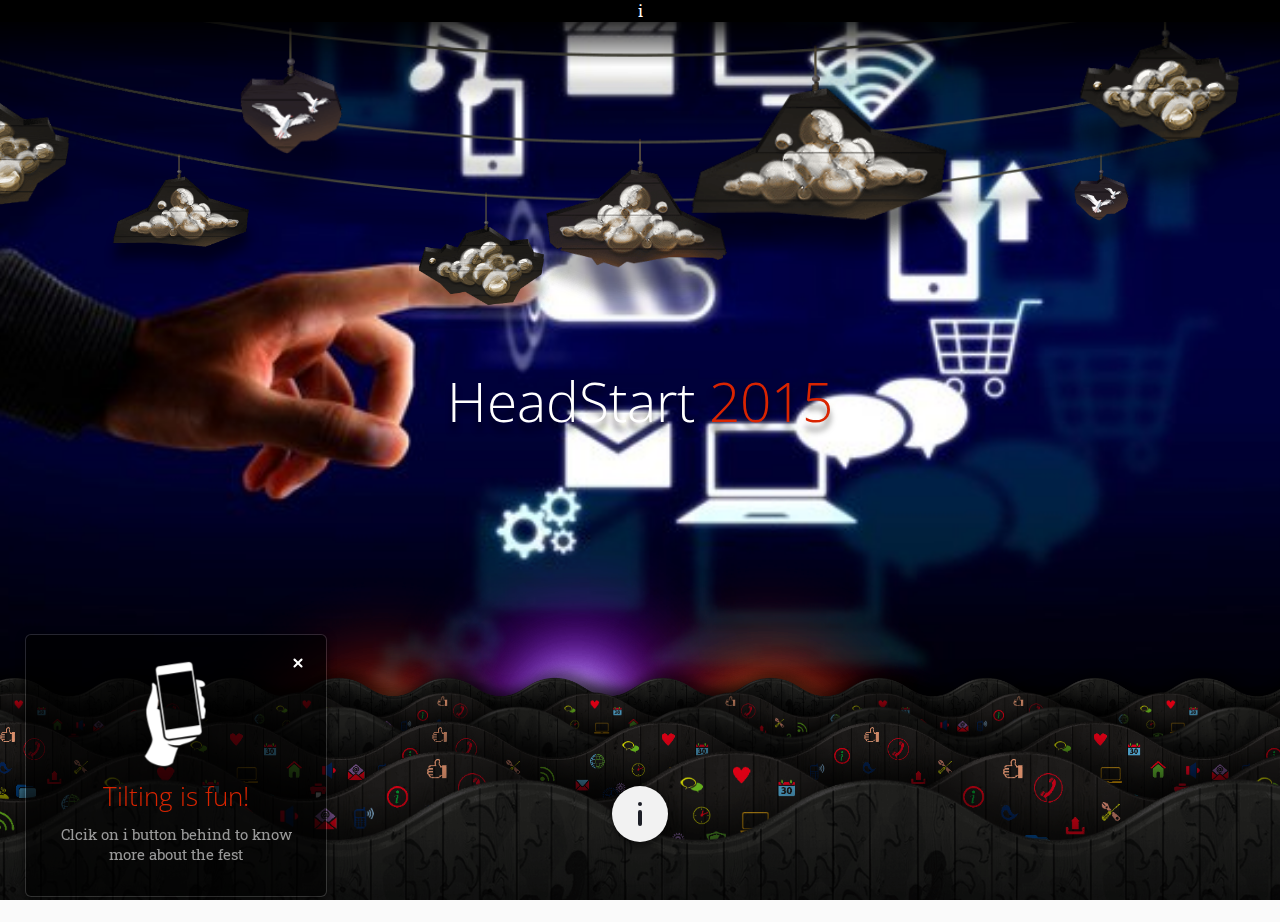
==== index.html @ 77d4678a "Login" ====
<!doctype html>
<html>
  <head>
    <meta charset="utf-8">
    <title>HeadStart2K15</title>
    <meta name="viewport" content="width=device-width, initial-scale=1.0, maximum-scale=1.0, user-scalable=no" />
    <!--Google Fonts-->
    <link href='http://fonts.googleapis.com/css?family=Open+Sans:400,300&subset=latin,cyrillic' rel='stylesheet' type='text/css'>
    <!--Bootstrap-->
    <link href="css/bootstrap.css" rel="stylesheet" media="screen">
    <!-- Custom styles -->
    <link href="css/custom.css" rel="stylesheet" media="screen">
    <link href="css/animations.css" rel="stylesheet" media="screen">i
      <meta charset="utf-8">

  

  <!-- Behavioral Meta Data -->
  <meta name="apple-mobile-web-app-capable" content="yes">
  <meta name="viewport" content="width=device-width, initial-scale=1, maximum-scale=1, user-scalable=no">

  <!-- Core Meta Data -->
  <meta name="author" content="CBIT, Telangana">
  <meta name="description" content="HeadStart, A National Level Technical Symposium organized by CBIT">
  <meta name="keywords" content="HeadStart,CBIT,Telangana,KodeCrypt,Design Freaks,Data Addicts,C Star,Technopoly,i-Thoughts,Paper Presentation">

  

  

  <!-- Humans -->
  <link rel="author" href="humans.txt" />

  <!-- Styles -->
  <link rel="stylesheet" type="text/css" href="assets/styles/css/styles.css"/>
  <link rel="stylesheet" type="text/css" href="css/reg.css"/>

  <link rel="shortcut icon" href="/favicon.ico" type="image/x-icon">
  <link rel="shortcut icon" href="/favicon.png" type="image/png">
  <link rel="shortcut icon" href="http://wagerfield.github.io/parallax/favicon.png" type="image/png">
  <link rel="stylesheet" href="https://maxcdn.bootstrapcdn.com/font-awesome/4.4.0/css/font-awesome.min.css">

  <!-- Apple Touch Icons -->
  <link rel="apple-touch-icon-precomposed" sizes="144x144" href="apple-touch-icon-144x144-precomposed.png">
  <link rel="apple-touch-icon-precomposed" sizes="114x114" href="apple-touch-icon-114x114-precomposed.png">
  <link rel="apple-touch-icon-precomposed" sizes="72x72" href="apple-touch-icon-72x72-precomposed.png">
  <link rel="apple-touch-icon-precomposed" sizes="57x57" href="apple-touch-icon-57x57-precomposed.png">

  <!-- Apple Startup Images -->
  <link rel="apple-touch-startup-image" href="apple-touch-startup-image-320x460.png" media="(device-width: 320px)">
  <link rel="apple-touch-startup-image" href="apple-touch-startup-image-640x920.png" media="(device-width: 320px) and (-webkit-device-pixel-ratio: 2)">
  <link rel="apple-touch-startup-image" href="apple-touch-startup-image-768x1004.png" media="(device-width: 768px) and (orientation: portrait)">
  <link rel="apple-touch-startup-image" href="apple-touch-startup-image-748x1024.png" media="(device-width: 768px) and (orientation: landscape)">
  <link rel="apple-touch-startup-image" href="apple-touch-startup-image-1536x2008.png" media="(device-width: 1536px) and (orientation: portrait) and (-webkit-device-pixel-ratio: 2)">
  <link rel="apple-touch-startup-image" href="apple-touch-startup-image-2048x1496.png" media="(device-width: 1536px) and (orientation: landscape) and (-webkit-device-pixel-ratio: 2)">

  <!-- Google Analytics -->
  <script>
  (function(i,s,o,g,r,a,m){i['GoogleAnalyticsObject']=r;i[r]=i[r]||function(){
  (i[r].q=i[r].q||[]).push(arguments)},i[r].l=1*new Date();a=s.createElement(o),
  m=s.getElementsByTagName(o)[0];a.async=1;a.src=g;m.parentNode.insertBefore(a,m)
  })(window,document,'script','//www.google-analytics.com/analytics.js','ga');
  ga('create', 'UA-39594063-4', 'wagerfield.github.io');
  ga('send', 'pageview');
  </script>

    <!-- Modernizr -->
		<script src="js/modernizr.custom.js"></script>
    <!--[if lt IE 9]>
      <link href="css/ie8.css" rel="stylesheet" media="screen">
      <script src="js/html5shiv.js" type="text/javascript"></script>
    <![endif]-->
    <!--Background Images-->
		<style>
			.bg-image1 { background: url(assets/images/background.jpg) no-repeat; }
			.bg-image2 { background: url(assets/images/background.jpg) no-repeat; }
			.bg-image3 { background: url(assets/images/background.jpg) no-repeat; }
			.bg-image4 { background: url(assets/images/background.jpg) no-repeat; }
			.bg-image5 { background: url(assets/images/background.jpg) no-repeat; }
			.bg-image6 { background: url(assets/images/background.jpg) no-repeat; }
    </style>
  </head>

  <!--Body-->
  <body>
  

  	<div id="pt-main" class="pt-perspective">
      
      <!--Home Screen-->
      <article class="pt-page pt-page-1 bg-image1" id="home">
        <div id="fb-root"></div>

  <div id="container" class="wrapper">
    <ul id="scene" class="scene unselectable"
      data-friction-x="0.1"
      data-friction-y="0.1"
      data-scalar-x="25"
      data-scalar-y="15">
      <li class="layer" data-depth="0.00"></li>
      <li class="layer" data-depth="0.10"><div class="background"></div></li>
      <li class="layer" data-depth="0.10"><div class="light orange b phase-4"></div></li>
      <li class="layer" data-depth="0.10"><div class="light purple c phase-5"></div></li>
      <li class="layer" data-depth="0.10"><div class="light orange d phase-3"></div></li>
            <li class="layer" data-depth="0.15">
        <ul class="rope depth-10">
          <li><img src="assets/images/rope.png" alt="Rope"></li>
          <li class="hanger position-2">
            <div class="board cloud-2 swing-1"></div>
          </li>
          <li class="hanger position-4">
            <div class="board cloud-1 swing-3"></div>
          </li>
          <li class="hanger position-8">
            <div class="board birds swing-5"></div>
          </li>
        </ul>
      </li>
      <li class="layer" data-depth="0.20"><h1 class="title">HeadStart<em> 2015</em></h1></li>
      <li class="layer" data-depth="0.30">
        <ul class="rope depth-30">
          <li><img src="assets/images/rope.png" alt="Rope"></li>
          <li class="hanger position-1">
            <div class="board cloud-1 swing-3"></div>
          </li>
          <li class="hanger position-5">
            <div class="board cloud-4 swing-1"></div>
          </li>
        </ul>
      </li>
      <li class="layer" data-depth="0.30"><div class="wave paint depth-30"></div></li>
      <li class="layer" data-depth="0.40"><div class="wave plain depth-40"></div></li>
      <li class="layer" data-depth="0.50"><div class="wave paint depth-50"></div></li>
      <li class="layer" data-depth="0.60"><div class="lighthouse depth-60"></div></li>
      <li class="layer" data-depth="0.60">
        <ul class="rope depth-60">
          <li><img src="assets/images/rope.png" alt="Rope"></li>
          <li class="hanger position-3">
            <div class="board birds swing-5"></div>
          </li>
          <li class="hanger position-6">
            <div class="board cloud-2 swing-2"></div>
          </li>
          <li class="hanger position-8">
            <div class="board cloud-3 swing-4"></div>
          </li>
        </ul>
      </li>
      <li class="layer" data-depth="0.60"><div class="wave plain depth-60"></div></li>
      <li class="layer" data-depth="0.80"><div class="wave plain depth-80"></div></li>
      <li class="layer" data-depth="1.00"><div class="wave paint depth-100"></div></li>
    </ul>
    <section id="about" class="wrapper about hide accelerate">
      <div class="cell accelerate">
        <div class="cables center accelerate">
          <div class="panel accelerate">
            <header>
              <h2>HeadStart<em> 2015</em></h2>
            </header>
                        <p>A <em>National Technical Fest</em> organised by CSE Department, CBIT.</p>
                        <p>Born with a motto to promote new inventions and technology in the areas of computers, HeadStart has surpasses 10 years of creating a technology spectacle year after year at CBIT, HYDERABAD. It is today one of the most successful fests ever in Hyderabad with a turnout of around 6000 participants every year and a reach of around of 200 colleges whole country wide.</p>
            <ul class="links">
              <li><a class="github" href="#works" onclick="gotoPageWithTrans4(3)">Events</a></li>
              <li><a class="download" href="#about" onclick="gotoPageWithTrans4(1)">About HeadStart</a></li>
              <li><a class="download" href="/registration">Register</a></li>
              <li><a class="download" href="/test/login/index.php">Login</a></li>
              <li><a class="download" href="#team" onclick="gotoPageWithTrans1(2)">Our Team</a></li>
              <li><a class="download" href="#contacts" onclick="gotoPageWithTrans4(4)">Contact Us</a></li>
           
            </ul>
          </div>
        </div>
      </div>
    </section>
    <button id="toggle" class="toggle i">
      <div class="cross">
        <div class="x"></div>
        <div class="y"></div>
      </div>
    </button>
    <div id="prompt" class="wrapper prompt hide accelerate">
      <div class="cell accelerate">
        <div class="panel center unselectable accelerate">
          <button id="dismiss" class="dismiss">
            <div class="cross">
              <div class="x"></div>
              <div class="y"></div>
            </div>
          </button>
          <div class="tilt-scene">
            <img class="tilt" src="assets/images/tilt.png">
          </div>
          <h2>Tilting is fun!</h2>
          <p>Clcik on i button behind to know more about the fest</p>
          
        </div>
      </div>
    </div>
  
  </div>

    </article>
        
      <!--About Screen-->
      <article class="pt-page pt-page-2 bg-image2" id="about">
        <div class="outer-wrapper overlay-green1">
          <!--Header-->
          <header class="row-fluid">
            <div class="container">
              <div class="span8 relative">
              	<div class="page-navi">
                	<a class="home-page page-transition" href="#home" onclick="gotoPageWithTrans2(0)" title="Go Home"><i class="fa fa-home fa-2x" style="color:white;"></i></a>
                  <a class="prev-page page-transition" href="#about" onclick="gotoPageWithTrans3(6)" title="Go To Previous Page"></a>
                </div>
                <h1>About HeadStart!</h1>
                <nav class="submenu page2-submenu">
                  <ul>
                    <li class="current"><a href="#about">About HS</a></li>
                    <li class="inline"><a href="#team" class="page-transition" onclick="gotoPageWithTrans4(2)">Our Team</a></li>
                    <li><a href="#works" class="page-transition" onclick="gotoPageWithTrans4(3)">Events</a></li>
                    <li><a href="#contacts" class="page-transition" onclick="gotoPageWithTrans4(4)">Contact Us</a></li>
                    <!--li><a href="#blog" class="page-transition" onclick="gotoPageWithTrans4(5)">Sponsors</a></li-->
                    <li><a href="/registration"  >Register</a></li>
                  </ul>
                </nav>
              </div>
              <div class="span4">
                <ul class="social-bar-white">
                  <li><a class="facebook-white" href="#" title="Facebook" target="_blank"><i class="fa fa-facebook" style="color:white;"></i></a></li>
                  <li><a class="twitter-white" href="#" title="Twitter" target="_blank"></a></li>
                  <li><a class="googleplus-white" href="#" title="Google+" target="_blank"></a></li>
                  <li><a class="linkedin-white" href="#" title="LinkedIn" target="_blank"></a></li>
                  <li><a class="behance-white" href="#" title="Behance" target="_blank"></a></li>
                </ul>
              </div>
            </div>
          </header>        
          <!--Content-->
          <section class="row-fluid">
            <div class="container">
              <div class="quotation span12 clearfix">
              <div class="quotation-mark"></div>
                <p>Its aim is to provide a national platform for the youth to showcase their talents and skill sets in fierce competitions, display cutting edge technology, HeadStart strives for one and all to get inspired and look up to. We are very established and have a very dedicated team that work every year for motivating youth and giving them a national level platform to prove themselves. </p>
                
            </div>
           <iframe width="620" height="315"
                  src="https://www.youtube.com/watch?v=j3If4gXeLeU">
            </iframe>
            </div>
            
          </section>
          <div class="push"><!--//--></div><!--Ryan Fait's Sticky Footer-->
        </div>
        <!--Footer-->
        <footer>
          <div class="container">
            <p>Copyright &copy; ItemBridge inc., 2013</p>
          </div>
        </footer>
      </article>
      
      <!--Our Team Screen-->
      <article class="pt-page pt-page-3 bg-image3" id="team">
        <div class="outer-wrapper overlay-green2">
          <!--Header-->
          <header class="row-fluid">
            <div class="container">
              <div class="span8 relative">
              	<div class="page-navi">
                	<a class="home-page page-transition" href="#home" onclick="gotoPageWithTrans2(0)" title="Go Home"><i class="fa fa-home fa-2x" style="color:white;"></i></a>
                  <a class="prev-page page-transition" href="#about" onclick="gotoPageWithTrans3(1)" title="Go To Previous Page"></a>
                </div>
                <h1>Our Team</h1>
                <nav class="submenu page3-submenu">
                  <ul>
                    <li><a href="#about" class="page-transition" onclick="gotoPageWithTrans5(1)">About Us</a></li>
                    <li class="current"><a href="#team">Our Team</a></li>
                    <li class="inline"><a href="#works" class="page-transition" onclick="gotoPageWithTrans4(3)">Events</a></li>
                    <li><a href="#contacts" class="page-transition" onclick="gotoPageWithTrans4(4)">Contact Us</a></li>
                    <!--li><a href="#blog" class="page-transition" onclick="gotoPageWithTrans4(5)">Sponsors</a></li-->
                    <li><a href="/registration ">Register</a></li>
                  </ul>
                </nav>
              </div>
              <div class="span4">
                <ul class="social-bar-white">
                  <li><a class="facebook-white" href="#" title="Facebook" target="_blank"><i class="fa fa-facebook" style="color:white;"></i></a></li>
                  <li><a class="twitter-white" href="#" title="Twitter" target="_blank"></a></li>
                  <li><a class="googleplus-white" href="#" title="Google+" target="_blank"></a></li>
                  <li><a class="linkedin-white" href="#" title="LinkedIn" target="_blank"></a></li>
                  <li><a class="behance-white" href="#" title="Behance" target="_blank"></a></li>
                </ul>
              </div>
            </div>
          </header>
          <!--Content-->
          <section class="row-fluid">
            <div class="container">
              <div class="span12">
                <p>The people who make it happen!</p>
              </div>
            </div>
            <div class="container">
              <div class="span4 team-mate">
                <span class="figcap"></span>
                <a href="#" title="Chenakeshava Rao">
                  <img src="assets/images/principal.png" alt="Principal">
                  <h2>Chenakeshava Rao</h2>
                  <h3>Principal</h3>
                </a>
                <p>Praesent rhoncus nunc vitae metus condiment viverra. Fusce sed est orci, condimentum felis. Suspendisse ullamcorper.</p>
                <ul class="social-bar2">
                  <li><a class="facebook-black" href="#" title="Facebook" target="_blank"><i class="fa fa-facebook" style="color:white;"></i></a></li>
                  <li><a class="twitter-black" href="#" title="Twitter" target="_blank"></a></li>
                  <li><a class="googleplus-black" href="#" title="Google+" target="_blank"></a></li>
                  <li><a class="linkedin-black" href="#" title="LinkedIn" target="_blank"></a></li>
                  <li><a class="behance-black" href="#" title="Behance" target="_blank"></a></li>
                </ul>
              </div>
              <div class="span4 team-mate">
                <span class="figcap"></span>
                <a href="#" title="Dr. Y.Rama Devi">
                  <img src="img/team/brin.jpg" alt="HOD">
                  <h2>Dr. Y.Rama Devi </h2>
                  <h3>Head Of Department</h3>
                </a>
                <p>Praesent rhoncus nunc vitae metus condiment viverra. Fusce sed est orci, condimentum felis. Suspendisse ullamcorper.</p>
                <ul class="social-bar2">
                  <li><a class="facebook-black" href="#" title="Facebook" target="_blank"><i class="fa fa-facebook" style="color:white;"></i></a></li>
                  <li><a class="twitter-black" href="#" title="Twitter" target="_blank"></a></li>
                  <li><a class="googleplus-black" href="#" title="Google+" target="_blank"></a></li>
                  <li><a class="linkedin-black" href="#" title="LinkedIn" target="_blank"></a></li>
                  <li><a class="behance-black" href="#" title="Behance" target="_blank"></a></li>
                </ul>
              </div>
              <div class="span4 team-mate">
                <span class="figcap"></span>
                <a href="#" title="Vijaylaxmi">
                  <img src="img/team/green.jpg" alt="Convener">
                  <h2>Vijaylaxmi</h2>
                  <h3>Convener</h3>
                </a>
                <p>Praesent rhoncus nunc vitae metus condiment viverra. Fusce sed est orci, condimentum felis. Suspendisse ullamcorper.</p>
                <ul class="social-bar2">
                  <li><a class="facebook-black" href="#" title="Facebook" target="_blank"></a></li>
                  <li><a class="twitter-black" href="#" title="Twitter" target="_blank"></a></li>
                  <li><a class="googleplus-black" href="#" title="Google+" target="_blank"></a></li>
                  <li><a class="linkedin-black" href="#" title="LinkedIn" target="_blank"></a></li>
                  <li><a class="behance-black" href="#" title="Behance" target="_blank"></a></li>
                </ul>
              </div>
            </div>
          </section>
          <div class="push"><!--//--></div><!--Ryan Fait's Sticky Footer-->
        </div>
        <!--Footer-->
        <footer>
          <div class="container">
            <p>Copyright &copy; ItemBridge inc., 2013</p>
          </div>
        </footer>
      </article>
      
      <!--Our Works Screen-->
      <article class="pt-page pt-page-4 bg-image4" id="works">
        <div class="outer-wrapper overlay-blue">
          <!--Header-->
          <header class="row-fluid">
            <div class="container">
              <div class="span8 relative">
              	<div class="page-navi">
                	<a class="home-page page-transition" href="#home" onclick="gotoPageWithTrans2(0)" title="Go Home"><i class="fa fa-home fa-2x" style="color:white;"></i></a>
                  <a class="prev-page page-transition" href="#team" onclick="gotoPageWithTrans3(2)" title="Go To Previous Page"></a>
                </div>
                <h1>Events</h1>
                <nav class="submenu page4-submenu">
                  <ul>
                    <li><a href="#about" class="page-transition" onclick="gotoPageWithTrans5(1)">About Us</a></li>
                    <li><a href="#team" class="page-transition" onclick="gotoPageWithTrans5(2)">Our Team</a></li>
                    <li class="current"><a href="#works">Events</a></li>
                    <li class="inline"><a href="#contacts" class="page-transition" onclick="gotoPageWithTrans4(4)">Contact Us</a></li>
                    <!--li><a href="#blog" class="page-transition" onclick="gotoPageWithTrans4(5)">Sponsors</a></li-->
                    <li><a href="/registration">Register</a></li>
                  </ul>
                </nav>
              </div>
              <div class="span4">
                <ul class="social-bar-white">
                  <li><a class="facebook-white" href="#" title="Facebook" target="_blank"><i class="fa fa-facebook" style="color:white;"></i></a></li>
                  <li><a class="twitter-white" href="#" title="Twitter" target="_blank"></a></li>
                  <li><a class="googleplus-white" href="#" title="Google+" target="_blank"></a></li>
                  <li><a class="linkedin-white" href="#" title="LinkedIn" target="_blank"></a></li>
                  <li><a class="behance-white" href="#" title="Behance" target="_blank"></a></li>
                </ul>
              </div>
            </div>
          </header>
          <!--Content-->
          <section class="row-fluid">
            <div class="container">
              <div class="span12">
                <p>HeadStart has number of exciting events where you can explore yourself and test your abilities Check them all below.</p>
              </div>
            </div>
            <div class="container">

            <div id="filterOptions" class="portfolio-toolbar toolbar">
                <a href="#" class="category active" data-target="all">All</a>
                <a href="#" class="category" data-target="programming">Programming</a>
                <a href="#" class="category" data-target="database">Database</a>
                <a href="#" class="category" data-target="web-design">Web Design</a>
                <a href="#" class="category" data-target="ideas">Ideas</a>
                <div class="clearfix"></div>
            </div>
            <div class="clearfix"></div>

              <ul class="og-grid ourHolder">
                <li class="item-p" data-id="id-1" data-type="programming">
                  <a href="/registration" data-largesrc="img/works/w1_s.jpg" data-title="Are you a coding geek? So this one is for you. <em> KODECRYPT </em> is a national level coding competition with three different levels of complexity.<br> <em> Team : Max team of 2 </em>" data-category="Well “one” says it all. Its little bit less complex. So to make it easy for you this round is very simple one with basic MCQ’s of C, C++ and java." data-roundone="Brand" data-roundtwo="Let’s start with a little bit of coding from here. All you have to do is just write the logic of the problem statement given. " data-description="Round-3: So here comes the final round. Once you reach here you are the almost the ”winner”. This round is last and final round with complete coding.</h5>">
                    <span class="figcap"></span>
                    <img src="img/works/w1_s.jpg" alt="KodeCrypt"/>
                    <h2>KodeCrypt</h2>
                    <h3>Contact: 8686518321</h3>
                    <span class="arrow"></span>
                  </a>
                </li>
                <li class="item-p" data-id="id-2" data-type="database">
                  <a href="/registration" data-largesrc="img/works/w2_s.jpg" data-title="Fed up with coding?...Here is DATA ADDICTS a national level querying competition challenging you geeks on the concepts of DBMS. <br> <em> Team : Max team of 2   Registration fee:150/-(per team)</em>" data-category="(online)This round questions you with basic mcq's related to DBMS/PLSQL.Done with this?Then grab your participation certificates" data-roundtwo="(onsite) This round consists of simple queries to answer.You will be given Merit certificates if you qualify here. Guys...tough competition though." data-description="(onsite)Finally done!All right,Just a step away.. Challenge your opponents with your queries..Grab exciting prizes..Come lets's win the battle.">
                    <span class="figcap"></span>
                    <img src="img/works/w2_s.jpg" alt="Etiam Placerat"/>
                    <h2>Data Addicts</h2>
                    <h3>Contact: 9553748667</h3>
                    <span class="arrow"></span>
                  </a>
                </li>
                <li class="item-p" data-id="id-3" data-type="programming">
                  <a href="/registration" data-largesrc="img/works/w3_s.jpg" data-title="C Star is three round event coompletely based on C. <br> <em> Team : Only one   Registration fee:50/-(per team)</em>" data-category="First round is a MCQ based round where basic C questions are asked" data-roundtwo="<b>Find the output.</b> Here you are given a code and asked to find the output for it" data-description="Round 3:<b> Correct Me </b> Here you are given a code with errors and you have to debug it.">
                    <span class="figcap"></span>
                    <img src="img/works/w3_s.jpg" alt="Egestas Ornare"/>
                    <h2>C Star</h2>
                    <h3>Contact: 999999999</h3>
                    <span class="arrow"></span>
                  </a>
                </li>
                <li class="item-p" data-id="id-4" data-type="ideas">
                  <a href="/registration" data-largesrc="img/works/w4_s.jpg" data-title="Ever dreamed of ruling  the  world of technology here is the war then ,do you have enough tech stuff lets check it out then." data-category="(techcasino):- Each team starts with a virtual cash of Rs5000/                                    so u have to buy questions of Rs 100 or 200 or 500 or 1000 if u can solve it u get additonal cash or if ur unable to solve u can sell it" data-roundtwo="(divide and conquer):- getting close to the destination. The teams with higher amount of cash qualify to round 2 u can buy a country and capture other countries by answering sets of 3 questions" data-description="">
                    <span class="figcap"></span>
                    <img src="img/works/w4_s.jpg" alt="Degnissim"/>
                    <h2>Technopoly</h2>
                    <h3>Contact: 999999999</h3>
                    <span class="arrow"></span>
                  </a>
                </li>
                <li class="item-p" data-id="id-5" data-type="web-design">
                  <a href="/registration" data-largesrc="img/works/w5_s.jpg" data-title="Showcase your webdesigning skills. Its all about Web Designing using html. <br> <em>Team Size: 2 per Team  Fee: 150/- per team</em>" data-category="" data-roundtwo="" data-description="">
                    <span class="figcap"></span>
                    <img src="img/works/w5_s.jpg" alt="Eget Justo"/>
                    <h2>Design Freaks</h2>
                    <h3>Contact: 999999999</h3>
                    <span class="arrow"></span>
                  </a>
                </li>
                <li class="item-p" data-id="id-6" data-type="ideas">
                  <a href="/registration" data-largesrc="img/works/w6_s.jpg" data-title="Its formal event of presenting a paper on your interested topic. Rules are available when you enroll for the event for free." data-category="Abstracts have to be mailed to pptheadstart@gmail.com. Details about event are available after you register for the event." data-roundtwo="Presentations have to be given onsite." data-description="">
                    <span class="figcap"></span>
                    <img src="img/works/w6_s.jpg" alt="Bibendum"/>
                    <h2>Paper Presentation</h2>
                    <h3>Contact: 9908116136</h3>
                    <span class="arrow"></span>
                  </a>
                </li>
                <li class="item-p" data-id="id-7" data-type="ideas">
                  <a href="/registration" data-largesrc="img/works/w7_s.jpg" data-title="Its all about presenting an idea you have in the form of a video" data-category="You have to present the idea in college if your idea is shortlisted." data-roundtwo="" data-description="">
                    <span class="figcap"></span>
                    <img src="img/works/w7_s.jpg" alt="Bibendum"/>
                    <h2>i-Thoughts</h2>
                    <h3>Contact: 999999999</h3>
                    <span class="arrow"></span>
                  </a>
                </li>
              </ul>
            </div>
          </section>
          <div class="push"><!--//--></div><!--Ryan Fait's Sticky Footer-->
        </div>
        <!--Footer-->
        <footer>
          <div class="container">
            <p>Copyright &copy; ItemBridge inc., 2013</p>
          </div>
        </footer>
      </article>
      
      <!--Contact Us Screen-->
      <article class="pt-page pt-page-5 bg-image5" id="contacts">
        <div class="outer-wrapper overlay-pink">
          <!--Header-->
          <header class="row-fluid">
            <div class="container">
              <div class="span8 relative">
              	<div class="page-navi">
                	<a class="home-page page-transition" href="#home" onclick="gotoPageWithTrans2(0)" title="Go Home"><i class="fa fa-home fa-2x" style="color:white;"></i></a>
                  <a class="prev-page page-transition" href="#works" onclick="gotoPageWithTrans3(3)" title="Go To Previous Page"></a>
                </div>
                <h1>Contact Us</h1>
                <nav class="submenu page5-submenu">
                  <ul>
                    <li><a href="#about" class="page-transition" onclick="gotoPageWithTrans5(1)">About Us</a></li>
                    <li><a href="#team" class="page-transition" onclick="gotoPageWithTrans5(2)">Our Team</a></li>
                    <li><a href="#works" class="page-transition" onclick="gotoPageWithTrans5(3)">Events</a></li>
                    <li class="current"><a href="#contacts">Contact Us</a></li>
                    <!--li class="inline"><a href="#blog" class="page-transition" onclick="gotoPageWithTrans4(5)">Sponsors</a></li-->
                    <li><a href="/registration">Register</a></li>
                  </ul>
                </nav>
              </div>
              <div class="span4">
                <ul class="social-bar-white">
                  <li><a class="facebook-white" href="#" title="Facebook" target="_blank"></a></li>
                  <li><a class="twitter-white" href="#" title="Twitter" target="_blank"></a></li>
                  <li><a class="googleplus-white" href="#" title="Google+" target="_blank"></a></li>
                  <li><a class="linkedin-white" href="#" title="LinkedIn" target="_blank"></a></li>
                  <li><a class="behance-white" href="#" title="Behance" target="_blank"></a></li>
                </ul>
              </div>
            </div>
          </header>
          <!--Content-->
          <section class="row-fluid">
            <div class="container">
              <div class="span4">
                <h2>Address</h2>
                <p>CBIT, Gandipet,Hyderabad <br/>Telangana</p>
              </div>
              <div class="span4">
                <h2>Phone</h2>
                <p>Shashank: +91 9700 (678) 403 	</p>
                
              </div>
              <div class="span4">
                <h2>Email</h2>
                <p>Support: <a href="mailto:support@example.com" title="mailto:support@example.com">headstart@cbit.ac.in</a></p>
                <p>Director: <a href="mailto:chief@example.com" title="mailto:chief@example.com">chief@example.com</a></p>
              </div>
              <iframe src="https://www.google.com/maps/embed?pb=!1m18!1m12!1m3!1d3807.4264661662482!2d78.31926944313052!3d17.391309710794836!2m3!1f0!2f0!3f0!3m2!1i1024!2i768!4f13.1!3m3!1m2!1s0x3bcb94eba8ad7c87%3A0xb78f51ed556f7cc5!2sChaitanya+Bharathi+Institute+of+Technology!5e0!3m2!1sen!2s!4v1442573336094" width="600" height="450" frameborder="0" style="border:0" allowfullscreen></iframe>
            </div>
          </section>
          <div class="push"><!--//--></div><!--Ryan Fait's Sticky Footer-->
        </div>
        <!--Footer-->
        <footer>
          <div class="container">
            <p>Copyright &copy; ItemBridge inc., 2013</p>
          </div>
        </footer>
      </article>
      
      
      <!--Blog Screen-->
      <article class="pt-page pt-page-6 bg-image6" id="blog">
        <div class="outer-wrapper overlay-orange">
          <!--Header-->
          <header class="row-fluid">
            <div class="container">
              <div class="span8 relative">
              	<div class="page-navi">
                	<a class="home-page page-transition" href="#home" onclick="gotoPageWithTrans2(0)" title="Go Home"><i class="fa fa-home fa-2x" style="color:white;"></i></a>
                  <a class="prev-page page-transition" href="#contacts" onclick="gotoPageWithTrans3(4)" title="Go To Previous Page"></a>
                </div>
                <h1>Sponsors</h1>
                <nav class="submenu page6-submenu">
                  <ul>
                    <li><a href="#team" class="page-transition" onclick="gotoPageWithTrans5(2)">Our Team</a></li>
                    <li><a href="#works" class="page-transition" onclick="gotoPageWithTrans5(3)">Events</a></li>
                    <li><a href="#contacts" class="page-transition" onclick="gotoPageWithTrans5(4)">Contact Us</a></li>
                    <li class="current"><a href="#blog">Sponsors</a></li>
                    <li class="inline"><a href="/registration">Register</a></li>
                    <li><a href="#about" class="page-transition" onclick="gotoPageWithTrans5(1)">About Us</a></li>
                  </ul>
                </nav>
              </div>
              <div class="span4">
                <ul class="social-bar-white">
                  <li><a class="facebook-white" href="#" title="Facebook" target="_blank"><i class="fa fa-facebook" style="color:white;"></i></a></li>
                  <li><a class="twitter-white" href="#" title="Twitter" target="_blank"></a></li>
                  <li><a class="googleplus-white" href="#" title="Google+" target="_blank"></a></li>
                  <li><a class="linkedin-white" href="#" title="LinkedIn" target="_blank"></a></li>
                  <li><a class="behance-white" href="#" title="Behance" target="_blank"></a></li>
                </ul>
              </div>
            </div>
          </header>
          <!--Content-->
          <section class="row-fluid">
            <div class="container blogpost-row">
            	<div class="span6">
              	<a class="blogpost page-transition" href="#blog-single" onclick="gotoPageWithTrans6(7)">
                	<span class="figcap"></span>
                  <h2>Etiam Tristique Consectetu</h2>
                  <span class="post-meta">Mike Example, 03.11.2012&nbsp;&nbsp;&nbsp;&nbsp;&nbsp;&nbsp;<i class="comments-icon"></i>&nbsp;3</span>
                  <p>ChiefNullam interdum accumsan diam, dictum tempor nisl pretium. Etiam nulla velit, tempor vitae dolor eget, aliquam posuere nulla. Morbi vestibulum dui ut orci commodo, ut ornare dui mattis... </p>
                </a>
              </div>
            	<div class="span6">
              	<a class="blogpost page-transition" href="#blog-single" onclick="gotoPageWithTrans6(7)">
                	<span class="figcap"></span>
                  <h2>Curabitur Egestas Est</h2>
                  <span class="post-meta">Mike Example, 03.11.2012&nbsp;&nbsp;&nbsp;&nbsp;&nbsp;&nbsp;<i class="comments-icon"></i>&nbsp;3</span>
                  <p>Etiam bibendum felis non porta venenatis. Maecenas sit amet quam sit amet ipsum rutrum egestas. Curabitur quis ligula ante. Fusce lectus neque, consectetur eu pretium eu, pellentesque quis dui...</p>
                </a>
              </div>
            </div>
            <div class="container blogpost-row">
            	<div class="span6">
              	<a class="blogpost page-transition" href="#blog-single" onclick="gotoPageWithTrans6(7)">
                	<span class="figcap"></span>
                  <h2>Etiam Tristique Consectetu</h2>
                  <span class="post-meta">Mike Example, 03.11.2012&nbsp;&nbsp;&nbsp;&nbsp;&nbsp;&nbsp;<i class="comments-icon"></i>&nbsp;3</span>
                  <p>ChiefNullam interdum accumsan diam, dictum tempor nisl pretium. Etiam nulla velit, tempor vitae dolor eget, aliquam posuere nulla. Morbi vestibulum dui ut orci commodo, ut ornare dui mattis... </p>
                </a>
              </div>
            	<div class="span6">
              	<a class="blogpost page-transition" href="#blog-single" onclick="gotoPageWithTrans6(7)">
                	<span class="figcap"></span>
                  <h2>Curabitur Egestas Est</h2>
                  <span class="post-meta">Mike Example, 03.11.2012&nbsp;&nbsp;&nbsp;&nbsp;&nbsp;&nbsp;<i class="comments-icon"></i>&nbsp;3</span>
                  <p>Etiam bibendum felis non porta venenatis. Maecenas sit amet quam sit amet ipsum rutrum egestas. Curabitur quis ligula ante. Fusce lectus neque, consectetur eu pretium eu, pellentesque quis dui...</p>
                </a>
              </div>
            </div>
            <div class="container blogpost-row">
              <a class="load-more-btn" href="#"><span class="figcap"></span><p>Load more</p></a>
            </div>
          </section>
          <div class="push"><!--//--></div><!--Ryan Fait's Sticky Footer-->
        </div>
        <!--Footer-->
        <footer>
          <div class="container">
            <p>Copyright &copy; ItemBridge inc., 2013</p>
          </div>
        </footer>
      </article>
      
      <!--Register Screen-->
      <article class="pt-page pt-page-7 bg-image6" id="feedback">
        <div class="outer-wrapper overlay-brown">
          <!--Header-->
          <header class="row-fluid">
            <div class="container">
              <div class="span8 relative">
              	<div class="page-navi">
                	<a class="home-page page-transition" href="#home" onclick="gotoPageWithTrans2(0)" title="Go Home"><i class="fa fa-home fa-2x" style="color:white;"></i></a>
                  <a class="prev-page page-transition" href="#blog" onclick="gotoPageWithTrans3(5)" title="Go To Previous Page"></a>
                </div>
                <h1>Register</h1>
                <nav class="submenu page6-submenu">
                  <ul>
                    <li><a href="#works" class="page-transition" onclick="gotoPageWithTrans5(3)">Events</a></li>
                    <li><a href="#contacts" class="page-transition" onclick="gotoPageWithTrans5(4)">Contact Us</a></li>
                    <!--li><a href="#blog" class="page-transition" onclick="gotoPageWithTrans5(5)">Sponsors</a></li-->
                    <li class="current"><a href="#feedback">Register</a></li>
                    <li class="inline"><a href="#about" class="page-transition" onclick="gotoPageWithTrans5(1)">About Us</a></li>
                    <li><a href="#team" class="page-transition" onclick="gotoPageWithTrans5(2)">Our Team</a></li>
                  </ul>
                </nav>
              </div>
              <div class="span4">
                <ul class="social-bar-white">
                  <li><a class="facebook-white" href="#" title="Facebook" target="_blank"><i class="fa fa-facebook" style="color:white;"></i></a></li>
                  <li><a class="twitter-white" href="#" title="Twitter" target="_blank"></a></li>
                  <li><a class="googleplus-white" href="#" title="Google+" target="_blank"></a></li>
                  <li><a class="linkedin-white" href="#" title="LinkedIn" target="_blank"></a></li>
                  <li><a class="behance-white" href="#" title="Behance" target="_blank"></a></li>
                </ul>
              </div>
            </div>
          </header>
          <!--Content-->
          <section class="row-fluid">
           <div class="container">
           <iframe src="/reg" width="1000" height="600" frameborder="0" style="border:0" allowfullscreen></iframe>
           </div>
          </section>
          <div class="push"><!--//--></div><!--Ryan Fait's Sticky Footer-->
        </div>
        <!--Footer-->
        <footer>
          <div class="container">
            <p>Copyright &copy; ItemBridge inc., 2013</p>
          </div>
        </footer>
      </article>
      
      <!--Single Blog Post Screen-->
      <article class="pt-page pt-page-8 bg-image6" id="blog-single">
        <div class="outer-wrapper overlay-orange">
          <!--Header-->
          <header class="row-fluid">
            <div class="container">
              <div class="span8 relative">
              	<div class="page-navi">
                	<a class="home-page page-transition" href="#home" onclick="gotoPageWithTrans2(0)" title="Go Home"><i class="fa fa-home fa-2x" style="color:white;"></i></a>
                  <a class="prev-page page-transition" href="#blog" onclick="gotoPageWithTrans7(5)" title="Go To Blog Posts"></a>
                </div>
                <h1>Sponsors</h1>
                <nav class="submenu page6-submenu">
                  <ul>
                    <li><a href="#team" class="page-transition" onclick="gotoPageWithTrans5(2)">Our Team</a></li>
                    <li><a href="#works" class="page-transition" onclick="gotoPageWithTrans5(3)">Events</a></li>
                    <li><a href="#contacts" class="page-transition" onclick="gotoPageWithTrans5(4)">Contact Us</a></li>
                    <li class="current"><a href="#blog">Sponsors</a></li>
                    <li class="inline"><a href="#feedback" class="page-transition" onclick="gotoPageWithTrans4(6)">Register</a></li>
                    <li><a href="#about" class="page-transition" onclick="gotoPageWithTrans5(1)">About Us</a></li>
                  </ul>
                </nav>
              </div>
              <div class="span4">
                <ul class="social-bar-white">
                  <li><a class="facebook-white" href="#" title="Facebook" target="_blank"></a></li>
                  <li><a class="twitter-white" href="#" title="Twitter" target="_blank"></a></li>
                  <li><a class="googleplus-white" href="#" title="Google+" target="_blank"></a></li>
                  <li><a class="linkedin-white" href="#" title="LinkedIn" target="_blank"></a></li>
                  <li><a class="behance-white" href="#" title="Behance" target="_blank"></a></li>
                </ul>
              </div>
            </div>
          </header>
          <!--Content-->
          <section class="row-fluid">
          	<div class="single-post-content">
              <div class="container">
              	<h2>Etiam Tristique Consectetu</h2>
                <span class="post-meta">Mike Example, 03.11.2012&nbsp;&nbsp;&nbsp;&nbsp;&nbsp;&nbsp;<i class="comments-icon"></i>&nbsp;3</span>
                <p>Etiam enim lacus, ornare et tempor et, rhoncus rhoncus sem. Cras in velit ante, eget pellentesque sem. Duis tincidunt erat quam. Etiam placerat sapien. Fusce sed est orci, vel condimentum felis. Phasellus et enim sed est dictum luctus a in nibh. In metus dolor, interdum eget consectetur vel, ornare sodales felis.</p>
                <p>Class aptent taciti sociosqu ad litora torquent per conubia nostra, per inceptos himenaeos. Duis tincidunt erat quam. Etiam placerat sapien elit. Pellentesque egestas ornare sagittis. Sed augue lorem, dignissim eget bibendum vitae, scelerisque eget justo.</p>
              </div>
              <div class="container comments">
              	<h2>Comments</h2>
                <div class="comments-wrapper clearfix">
                  <div class="timeline"><span class="timeline-track"></span><span class="timeline-arrow"></span></div>
                    <div class="comment">
                      <span class="figcap"></span>
                      <span class="pointer-right"></span>
                      <span class="comment-meta">Mike Example, 03.11.2012, 10:45</span>
                      <p>ChiefNullam interdum accumsan diam, dictum tempor nisl pretium. Etiam nulla velit, tempor vitae dolor eget, aliquam posuere nulla. Morbi vestibulum dui ut orci commodo, ut ornare dui mattis.</p>	
                    </div>
                    <div class="comment last-col">
                      <span class="figcap"></span>
                      <span class="pointer-left"></span>
                      <span class="comment-meta">Mike Example, 03.11.2012, 10:50</span>
                      <p>ChiefNullam interdum accumsan diam, dictum tempor nisl pretium. Etiam nulla velit, tempor vitae dolor eget, aliquam posuere nulla. Morbi vestibulum dui ut orci commodo, ut ornare dui mattis.</p>	
                    </div>
                    <div class="comment">
                      <span class="figcap"></span>
                      <span class="pointer-right"></span>
                      <span class="comment-meta">Mike Example, 03.11.2012, 10:55</span>
                      <p>ChiefNullam interdum accumsan diam, dictum tempor nisl pretium. Etiam nulla velit, tempor vitae dolor eget, aliquam posuere nulla. Morbi vestibulum dui ut orci commodo, ut ornare dui mattis. Maecenas quis diam vehicula, consequat purus in, molestie lorem. Donec in pharetra ante. Pellentesque faucibus ligula neque.</p>	
                    </div>
                    <div class="comment last-col">
                      <span class="figcap"></span>
                      <span class="pointer-left"></span>
                      <span class="comment-meta">Mike Example, 03.11.2012, 10:59</span>
                      <p>ChiefNullam interdum accumsan diam, dictum tempor nisl pretium. Etiam nulla velit, tempor vitae dolor eget, aliquam posuere nulla. Morbi vestibulum dui ut orci commodo, ut ornare dui mattis.</p>	
                    </div>
                  </div>
              </div>
              <div class="container comment-form">
                <h2>Leave a Reply</h2>
                <form method="post" name="comments-form" id="comments-form" class="clearfix">
                  <fieldset class="span6">
                    <span id="sprytextfield3">
                      <input type="text" name="name" id="comment-author-name">
                    </span>
                    <span id="sprytextfield4">
                      <input type="text" name="email" id="comment-author-email">
                    </span>
                  </fieldset>
                  <fieldset class="span6">
                    <span id="sprytextarea2">
                      <textarea name="message" id="comment" cols="45" rows="5"></textarea>
                    </span>
                  </fieldset>
                  <input name="submit" type="submit" class="submit" value="Submit">
                </form>
              </div>
            </div>
          </section>
          <div class="push"><!--//--></div><!--Ryan Fait's Sticky Footer-->
        </div>
        <!--Footer-->
        <footer>
          <div class="container">
            <p>Copyright &copy; ItemBridge inc., 2013</p>
          </div>
        </footer>
      </article>
		</div>
      <!-- jQuery -->
      <script src="js/jquery.js"></script>
      <script src="js/pagetransitions.js" type="text/javascript"></script>
      <script src="js/validation.js" type="text/javascript"></script>
      <script src="js/grid.js"></script>
    <script src="js/scripts.js"></script>
      
      <!-- Form validation -->
      <script type="text/javascript">
        var sprytextfield1 = new Spry.Widget.ValidationTextField("sprytextfield1", "none", {hint:"Your Name *", validateOn:["change"]});
        var sprytextfield2 = new Spry.Widget.ValidationTextField("sprytextfield2", "email", {hint:"Your Email *", validateOn:["change"]});
        var sprytextfield3 = new Spry.Widget.ValidationTextField("sprytextfield3", "none", {hint:"Your Name *", validateOn:["change"]});
        var sprytextfield4 = new Spry.Widget.ValidationTextField("sprytextfield4", "email", {hint:"Your Email *", validateOn:["change"]});
        var sprytextarea1 = new Spry.Widget.ValidationTextarea("sprytextarea1", {hint:"Any comment *", validateOn:["change"]});
        var sprytextarea2 = new Spry.Widget.ValidationTextarea("sprytextarea2", {hint:"Any comment *", validateOn:["change"]});
      </script>

      <script src="assets/scripts/js/libraries.min.js"></script>
  <script src="deploy/jquery.parallax.js"></script>

  <script>

  // jQuery Selections
  var $html = $('html'),
      $container = $('#container'),
      $prompt = $('#prompt'),
      $toggle = $('#toggle'),
      $about = $('#about'),
      $scene = $('#scene');

  // Hide browser menu.
  (function() {
    setTimeout(function(){window.scrollTo(0,0);},0);
  })();

  // Setup FastClick.
  FastClick.attach(document.body);

  // Add touch functionality.
  if (Hammer.HAS_TOUCHEVENTS) {
    $container.hammer({drag_lock_to_axis: true});
    _.tap($html, 'a,button,[data-tap]');
  }

  // Add touch or mouse class to html element.
  $html.addClass(Hammer.HAS_TOUCHEVENTS ? 'touch' : 'mouse');

  // Resize handler.
  (resize = function() {
    $scene[0].style.width = window.innerWidth + 'px';
    $scene[0].style.height = window.innerHeight + 'px';
    if (!$prompt.hasClass('hide')) {
      if (window.innerWidth < 600) {
        $toggle.addClass('hide');
      } else {
        $toggle.removeClass('hide');
      }
    }
  })();

  // Attach window listeners.
  window.onresize = _.debounce(resize, 200);
  window.onscroll = _.debounce(resize, 200);

  function showDetails() {
    $about.removeClass('hide');
    $toggle.removeClass('i');
  }

  function hideDetails() {
    $about.addClass('hide');
    $toggle.addClass('i');
  }

  // Listen for toggle click event.
  $toggle.on('click', function(event) {
    $toggle.hasClass('i') ? showDetails() : hideDetails();
  });

  // Pretty simple huh?
  $scene.parallax();

  // Check for orientation support.
  setTimeout(function() {
    if ($scene.data('mode') === 'cursor') {
      $prompt.removeClass('hide');
      if (window.innerWidth < 600) $toggle.addClass('hide');
      $prompt.on('click', function(event) {
        $prompt.addClass('hide');
        if (window.innerWidth < 600) {
          setTimeout(function() {
            $toggle.removeClass('hide');
          },1200);
        }
      });
    }
  },1000);

  // Twitter stuff.
  !function(d,s,id){var js,fjs=d.getElementsByTagName(s)[0],p=/^http:/.test(d.location)?'http':'https';if(!d.getElementById(id)){js=d.createElement(s);js.id=id;js.src=p+'://platform.twitter.com/widgets.js';fjs.parentNode.insertBefore(js,fjs);}}(document, 'script', 'twitter-wjs');

  // Facebook stuff.
  (function(d, s, id) {
  var js, fjs = d.getElementsByTagName(s)[0];
  if (d.getElementById(id)) return;
  js = d.createElement(s); js.id = id;
  js.src = "//connect.facebook.net/en_GB/all.js#xfbml=1&appId=709933052350821";
  fjs.parentNode.insertBefore(js, fjs);
  }(document, 'script', 'facebook-jssdk'));
  </script>

  </body>
</html>
---- css/custom.css ----
/* Version: 1.2 */
/* Custom CSS */

/*CSS Reset*/
html, body, div, span, applet, object, iframe,
h1, h2, h3, h4, h5, h6, p, blockquote, pre,
a, abbr, acronym, address, big, cite, code,
del, dfn, em, img, ins, kbd, q, s, samp,
small, strike, sub, sup, tt, var,
b, u, i, center,
dl, dt, dd, ol, ul, li,
fieldset, form, label, legend,
table, caption, tbody, tfoot, thead, tr, th, td,
article, aside, canvas, details, figcaption, figure, 
footer, header, hgroup, menu, nav, section, summary,
time, mark, audio, video {
    margin: 0;
    padding: 0;
    border: 0;
    outline: 0;
    font-size: 100%;
    font: inherit;
    vertical-align: baseline;
}

/*Global Styles*/
html, body {
    height: 100%;
    overflow: hidden;
    background-color: #fafafa;
    word-break: break-word;
}
.outer-wrapper {
    min-height: 100%;
    height: auto !important;
    margin: 0 auto -90px;
}
.pt-page{
    background-size: cover;
    background-repeat: no-repeat;
}
.og-grid ourHolder item-p{
    height: 300px;
}
h1, h2, h3, h4, h5, h6 {
    color: #FFF;
    font-weight: 300;
    font-family: 'Open Sans', sans-serif;
}
h1 { font-size: 3.8em; }
h2 { font-size: 1.85em; margin-bottom: 0.7em; }
h3 { font-size: 1.5em; }
h5 { font-size: 1.2em; }
h6 { font-size: 1em; }
.dark {
    color: #222222;
}
a, a:active, a:visited {
    color: #0e9ec7;
    font-family: 'Open Sans', sans-serif!important;
    word-break: break-word;
}
a:hover {
    text-decoration: underline;
}
.addspace {
    margin-top: 160px;
}
.flt-none {
    float: none !important;
}

/*Backgrounds*/
.white-bg {
    background-color: #fafafa;
}
.green1-bg {
    background-color: #50b1a0;
}
.green2-bg {
    background-color: #50b189;
}
.blue-bg {
    background-color: #0e9ec7;
}
.pink-bg {
    background-color: #d04275;
}
.brown-bg {
    background-color: #d68f2a;
}
.orange-bg {
    background-color: #d06e39;
}


.green1-bg a, .green1-bg a:active, .green1-bg a:visited,
.green2-bg a, .green2-bg a:active, .green2-bg a:visited,
.blue-bg a, .blue-bg a:active, .blue-bg a:visited,
.pink-bg a, .pink-bg a:active, .pink-bg a:visited,
.brown-bg a, .brown-bg a:active, .brown-bg a:visited,
.orange-bg a, .orange-bg a:active, .orange-bg a:visited,




.green1-bg a:hover, .green2-bg a:hover, .blue-bg a:hover,
.pink-bg a:hover, .brown-bg a:hover, .orange-bg a:hover,

.transparent {
    position: relative;
    z-index: 2;
    opacity: 0.9;
    filter: alpha(opacity=90);/*for ie8*/
}


/*Screens*/
/*Header*/
header {
    padding-top: 45px;
    margin-bottom: 50px;
}
header h1 {
    max-width: 360px;
    display: block;
    width: auto;
    float: left;
    margin-right: 30px;
    margin-left: -3px;
}
.page-navi {
    float: left;
    margin-top: 35px;
    margin-left: -110px;
}
.page-navi a {
    display: inline-block;
    width: 32px;
    height: 32px;
    margin-right: 10px;
}
a.home-page {
    background: url(assets/images/home.png) no-repeat;/*fallback fo IE8*/
    background-image: url(assets/images/home.png), none;
    background-repeat: no-repeat;
}
a.prev-page {
    background: url(assets/images/arrow-left-light.png) no-repeat;/*fallback fo IE8*/
    background-image: url(assets/images/arrow-left-light.svg), none;
    background-repeat: no-repeat;
}
.relative {
    position: relative;
}

.portfolio-toolbar a.active, .portfolio-toolbar a:hover {
    text-decoration: none;
    opacity: .8;
}
.portfolio-toolbar a.category {
    background: #ffffff;
    margin-right: 10px;
    margin-left: 5px;
    margin-bottom: 20px;
    padding: 10px 30px;
    color: #010101;
    display: block;
    float: left;
}

/*Social bar*/
ul.social-bar-black,
ul.social-bar-white, 
ul.social-bar2 {
    list-style: none;
    float: right;
    margin: 35px 0 0 0;
    position: relative;
    z-index: 2;
}
ul.social-bar2 {
    float: none;
    margin-top: 25px;
}
ul.social-bar-black li,
ul.social-bar-white li {
    display: inline-block;
    margin-left: 10px;
}
ul.social-bar2 li {
    display: inline-block;
    margin-right: 10px;
}
ul.social-bar-white li a {
    display: block;
    width: 32px;
    height: 32px;
    opacity: 0.2;
    filter: alpha(opacity=20);/*for ie8*/
    -webkit-transition: opacity 200ms ease-out;
    -moz-transition: opacity 200ms ease-out;
    -o-transition: opacity 200ms ease-out;
    transition: opacity 200ms ease-out;
}
ul.social-bar-black li a,
ul.social-bar2 li a {
    display: block;
    width: 32px;
    height: 32px;
    opacity: 0.12;
    filter: alpha(opacity=12);/*for ie8*/
    -webkit-transition: opacity 200ms ease-out;
    -moz-transition: opacity 200ms ease-out;
    -o-transition: opacity 200ms ease-out;
    transition: opacity 200ms ease-out;
}
a.facebook-black {
    background: url(assets/imagesfacebook-black.png) no-repeat;/*fallback fo IE8*/
    background-image: url(assets/imagesfacebook-black.svg), none;
}
a.facebook-white {
    background: url(assets/images/facebook-white.png) no-repeat;/*fallback fo IE8*/
    background-image: url(assets/images/facebook-white.svg), none;
}
a.twitter-black { 
    background: url(assets/images/twitter-black.png) no-repeat;/*fallback fo IE8*/
    background-image: url(assets/images/twitter-black.svg), none;
}
a.twitter-white {
    background: url(assets/images/twitter-white.png) no-repeat;/*fallback fo IE8*/
    background-image: url(assets/images/twitter-white.svg), none;
}
a.googleplus-black {
    background: url(assets/images/google-plus-black.png) no-repeat;/*fallback fo IE8*/
    background-image: url(assets/images/google-plus-black.svg), none;
}
a.googleplus-white {
    background: url(assets/images/google-plus-white.png) no-repeat;/*fallback fo IE8*/
    background-image: url(assets/images/google-plus-white.svg), none;
}
a.linkedin-black {
    background: url(assets/images/linkedin-black.png) no-repeat;/*fallback fo IE8*/
    background-image: url(assets/images/linkedin-black.svg), none;
}
a.linkedin-white {
    background: url(assets/images/linkedin-white.png) no-repeat;/*fallback fo IE8*/
    background-image: url(assets/images/linkedin-white.svg), none;
}
a.behance-black {
    background: url(assets/images/behance-black.png) no-repeat;/*fallback fo IE8*/
    background-image: url(assets/images/behance-black.svg), none;
}
a.behance-white {
    background: url(assets/images/behance-white.png) no-repeat;/*fallback fo IE8*/
    background-image: url(assets/images/behance-white.svg), none;
}
a.facebook-white:hover,
a.twitter-white:hover,
a.googleplus-white:hover,
a.linkedin-white:hover,
a.behance-white:hover,
a.facebook-black:hover, 
a.twitter-black:hover,
a.googleplus-black:hover,
a.linkedin-black:hover,
a.behance-black:hover {
    opacity: 1;
    filter: alpha(opacity=100);/*for ie8*/
}

/*Navigation*/
.navi {
    -webkit-box-sizing: border-box;
    -moz-box-sizing: border-box;
    box-sizing: border-box;
}
a.small-navi, a.middle-navi, 
a.big-navi {
    display: block;
    float: left;
    color: #fff;
    text-decoration: none;
    overflow: hidden;
    -webkit-box-sizing: border-box;
    -moz-box-sizing: border-box;
    box-sizing: border-box;
    -webkit-transition: background-color 250ms ease-out;
    -moz-transition: background-color 250ms ease-out;
    -o-transition: background-color 250ms ease-out;
    transition: background-color 250ms ease-out;
}
a.small-navi:hover, a.middle-navi:hover, 
a.big-navi:hover {
    background-color: #323232!important;
    text-decoration: none !important;
}
a.small-navi {
    width: 44.96644295302013%;
    height: 134px;
    font-size: 1em;
}
a.middle-navi {
    width: 100%;
    height: 134px;
    font-size: 1.5em;
    font-weight: 300;
}
a.big-navi {
    width: 100%;
    height: 298px;
    font-size: 1.875em;
    font-weight: 300;
}
.navi-icons {
    display: block;
    margin: auto;
    opacity: 0.85;
    position: relative;
    z-index: 2;
    filter: alpha(opacity=85);/*for ie8*/
    -webkit-transition: opacity 250ms ease-out;
    -moz-transition: opacity 250ms ease-out;
    -o-transition: opacity 250ms ease-out;
    transition: opacity 250ms ease-out;
}
a.small-navi:hover > .navi-icons,
a.middle-navi:hover > .navi-icons,
a.big-navi:hover > .navi-icons{
    opacity: 1;
    filter: alpha(opacity=100);/*for ie8*/
}
.navi a.about {
    background-color: #50b2a2;
    padding: 46px 10px 12px 10px;
    margin-right: 10.06711409395973%;
}
.navi a.team {
    background-color: #50b28a;
    padding: 38px 10px 12px 10px;
}
.navi a.resume {
    background-color: #c85141;
    padding: 38px 10px 12px 10px;
    margin-top: 30px;
}
.navi a.works {
    background-color: #0fa2cb;
    padding: 95px 10px 12px 10px;
}
.navi a.contacts {
    background-color: #d8457a;
    padding: 40px 10px 12px 10px;
}
.navi a.blog {
    background-color: #d8733b;
    padding: 38px 10px 12px 10px;
    margin: 30px 10.06711409395973% 0 0;
}
.navi a.feedback {
    background-color: #d9912a;
    padding: 52px 10px 12px 10px;
    margin-top: 30px;
}
.about-icon {
    width: 48px;
    height: 38px;
    background: url(assets/images/about-us.png) no-repeat;/*fallback fo IE8*/
    background-image: url(assets/images/about-us.svg), none;
    background-repeat: no-repeat;
    margin-bottom: 20px;
}
.team-icon {
    width: 48px;
    height: 48px;
    background: url(assets/images/our-team.png) no-repeat;/*fallback fo IE8*/
    background-image: url(assets/images/our-team.svg), none;
    background-repeat: no-repeat;
    margin-bottom: 18px;
}
.resume-icon {
    width: 41px!important;
    height: 48px;
    background-size: 41px!important; 
    background: url(assets/images/resume.png) no-repeat;/*fallback fo IE8*/
    background-image: url(assets/images/resume.svg), none;
    background-repeat: no-repeat;
    margin-bottom: 10px;
}
.works-icon {
    width: 128px;
    height: 111px;
    background: url(assets/images/our-works.png) no-repeat;/*fallback fo IE8*/
    background-image: url(assets/images/our-works.svg), none;
    background-repeat: no-repeat;
    margin-bottom: 47px;
}
.contacts-icon {
    width: 48px;
    height: 42px;
    background: url(assets/images/contacts.png) no-repeat;/*fallback fo IE8*/
    background-image: url(assets/images/contacts.svg), none;
    background-repeat: no-repeat;
    margin-bottom: 14px;
}
.blog-icon {
    width: 48px;
    height: 48px;
    background: url(assets/images/blog.png) no-repeat;/*fallback fo IE8*/
    background-image: url(assets/images/blog.svg), none;
    background-repeat: no-repeat;
    margin-bottom: 18px;
}
.feedback-icon {
    width: 48px;
    height: 36px;
    background: url(assets/images/feedback.png) no-repeat;/*fallback fo IE8*/
    background-image: url(assets/images/feedback.svg), none;
    background-repeat: no-repeat;
    margin-bottom: 16px;
}
.tw-feed {
    width: 100%;
    background-color: #eaeaea;
    font-size: 1em;
    line-height: 1.8;
    color: #555555;
    padding: 27px 40px;
    -webkit-box-sizing: border-box;
    -moz-box-sizing: border-box;
    box-sizing: border-box;
    margin: 30px 0 10px 0;
}
.tw-feed p {
    margin-bottom: 10px;
}
.tw-feed-author {
    float: right;
    font: 0.75em "Open Sans", Arial, Helvetica, sans-serif;
}
.tw-feed-author a {
    display: inline-block;
    background: url(assets/images/twit.png) no-repeat;/*fallback fo IE8*/
    background-image: url(assets/images/twit.svg), none;
    background-repeat: no-repeat;
    background-position: left center;
    height: 14px;
    text-indent: 21px;
}
.tw-feed-author > span {
    display: inline-block;
    color: #aaaaaa;
}

/*Submenu*/
.submenu {
    position: relative;
    float: left;
    height: auto;
    min-width: 160px;
}
.submenu ul {
    display: block;
    list-style: none;
    position: absolute;
}
.submenu ul li {
    font-size: 1.05em;
    opacity: 0;
    filter: alpha(opacity=0);/*for ie8*/
    -webkit-transition: opacity 200ms ease-out;
    -moz-transition: opacity 200ms ease-out;
    -o-transition: opacity 200ms ease-out;
    transition: opacity 200ms ease-out;
    line-height: 1.5;
}
.submenu ul li a {
    white-space: nowrap;
    color: #fff;
    opacity: 0.50;
    filter: alpha(opacity=50);/*for ie8*/
    -webkit-transition: opacity 200ms ease-out;
    -moz-transition: opacity 200ms ease-out;
    -o-transition: opacity 200ms ease-out;
    transition: opacity 200ms ease-out;
}
.submenu ul li a:hover {
    opacity: 1;
    filter: alpha(opacity=100);/*for ie8*/
    text-decoration: none;
}
.submenu ul li.inline {
    opacity: 50 !important;
    filter: alpha(opacity=50) !important;/*for ie8*/
    font-size: 1.4em;
    color: #fff;
}
.submenu ul li.current {
    display: none;
    color: #fff !important;
}
.submenu ul:hover > li {
    opacity: 50;
    filter: alpha(opacity=50);/*for ie8*/
}
.page2-submenu {
	top: 42px;
}
.page3-submenu {
	top: 15px;
}
.page4-submenu {
	top: -10px;
}
.page5-submenu {
	top: -33px;
}
.page6-submenu {
	top: -35px;
}




/*Content*/
.container {
    font-family: 'Open Sans', sans-serif;
}
.container > .span12 {
    margin-bottom: 20px;
}
.container > .span12 p {
    font-size: 1.1em;
    color: #fff;
    line-height: 2;
}
.container > .span6 p {
    font-size: 0.8em;
    color: #fff;
    line-height: 1.7;
}
.container > .span4 p {
    font-size: 0.9em;
    color: #fff;
    line-height: 1.7;
}
.container > .span12 a:hover,
.container > .span6 a:hover,
.container > .span4 a:hover {
    text-decoration: underline;
}
.quotation {
    font-family: 'Open Sans', sans-serif;
}
.quotation-mark {
    display: block;
    float:left;
    margin-top: 12px;
    margin-left: -55px;
    width: 22px;
    height: 15px;
    background: url(assets/images/quotes.png) no-repeat;
}
.quotation-author {
    display: block;
    float: right;
    font-size: 0.75em;
    padding-top: 7px;
    color: #FFF;
    border-top: 1px solid #FFF;
    opacity: 0.50;
    filter: alpha(opacity=50);/*for ie8*/
    margin-top: 15px;
}
.team-mate {
    position: relative;
    width: 100%;
    max-width: 298px;
    height: 282px;
    max-height: 282px;
    padding: 10px 10px 12px;
    margin-bottom: 30px;
    -webkit-box-sizing: border-box;
    -moz-box-sizing: border-box;
    box-sizing: border-box;
    overflow: hidden;
    -webkit-transition: all 400ms ease-in-out;
    -moz-transition: all 400ms ease-in-out;
    -o-transition: all 400ms ease-in-out;
    transition: all 400ms ease-in-out;
}
.team-mate.expanded {
    height: 100%;
    max-height: 700px;
}
.team-mate a:hover {
    text-decoration: none !important;
}
.team-mate > .figcap,
.og-grid li a > .figcap,
a.blogpost > .figcap,
a.load-more-btn > .figcap,
.comment > .figcap {
    display: block;
    width: 100%;
    height: auto;
    min-height: 100%;
    top:0;
    bottom: 0;
    left: 0;
    background-color: #FFF;
    z-index: 0;
    position: absolute;
    opacity: 0.2;
    filter: alpha(opacity=20);/*for ie8*/
    -webkit-transition: opacity 250ms ease-out;
    -moz-transition: opacity 250ms ease-out;
    -o-transition: opacity 250ms ease-out;
    transition: opacity 250ms ease-out;
}
.team-mate > a img,
.og-grid li a > img {
    opacity: 0.75;
    filter: alpha(opacity=75);/*for ie8*/
    position: relative;
    z-index: 1;
    -webkit-transition: opacity 250ms ease-out;
    -moz-transition: opacity 250ms ease-out;
    -o-transition: opacity 250ms ease-out;
    transition: opacity 250ms ease-out;
}
.team-mate > a h2,
.team-mate > a h3,
.og-grid li a > h2,
.og-grid li a > h3 {
    color: #fff;
    position: relative;
    z-index: 1;
    -webkit-transition: color 250ms ease-out;
    -moz-transition: color 250ms ease-out;
    -o-transition: color 250ms ease-out;
    transition: color 250ms ease-out;
}
.team-mate > a h2,
.og-grid li a > h2 {
    font-size: 1.1em!important;
}
dl {
    padding: 0.5em;
}
dt {
    float: left;
    clear: left;
    width: 100px;
    text-align: right;
    font-weight: bold;
}
dt:after {
    content: ":";
}
dd {
    margin: 0 0 0 110px;
}
.team-mate > a h3 {
    line-height: 0;
}
.team-mate > p {
    position: relative;
    z-index: 2;
    margin-top: 30px;
    color: #222222 !important;
}
.team-mate > a h3,
.og-grid li a > h3 {
    font-size: 0.8em;
    opacity: 0.50;
    filter: alpha(opacity=50);/*for ie8*/
}
.team-mate:hover > a img,
.team-mate.expanded > a img,
.og-grid li a:hover > img,
.og-grid li.og-expanded a > img {
    opacity: 1;
    filter: alpha(opacity=100);/*for ie8*/
    outline: none !important;
    border: none !important;
}
.team-mate:hover > a h2,
.team-mate.expanded > a h2,
.team-mate.expanded > a h3,
.team-mate:hover > a h3 {
    color:#50b189 !important;
}
.team-mate:hover > .figcap,
.team-mate.expanded > .figcap,
.og-grid li a:hover > .figcap,
.og-grid li.og-expanded a > .figcap,
a.blogpost:hover > .figcap,
a.load-more-btn:hover > .figcap {
    opacity: 1;
    filter: alpha(opacity=100);/*for ie8*/
}

.blogpost-row {
    margin-bottom: 30px;
}
.blogpost-row > .span6:nth-child(2n+1){
    margin-left: 0;
}
.blogpost-row > .span6{
    height: 182px;
    margin-bottom: 30px;
    overflow: hidden;
}
.blogpost-row > .span6 p{
    line-height: 1.7!important;
}
.blogpost-row > .span6 ul{
    list-style: none;
}
a.blogpost {
    display: block;
    position: relative;
    height: 100%;
    width: 100%;
    padding: 10px;
    -webkit-box-sizing: border-box;
    -moz-box-sizing: border-box;
    box-sizing: border-box;
}
a.blogpost > h2, 
a.blogpost > .post-meta,
.comment-meta,
a.blogpost > p {
    color: #fff;
    position: relative;
    z-index: 2;
    -webkit-transition: color 250ms ease-out;
    -moz-transition: color 250ms ease-out;
    -o-transition: color 250ms ease-out;
    transition: color 250ms ease-out;
}
a.blogpost > h2 {
    font-size: 1.8em ;
    white-space: nowrap;
    overflow: hidden;
}
.post-meta,
.comment-meta {
    display: block;
    font-size: 0.75em;
    color: #fff;
    opacity: 0.5;
    filter: alpha(opacity=50);/*for ie8*/
    margin: -10px 0 30px 0;
}
a.blogpost > p {
    font-size: 0.84em !important;
}
.comments-icon {
    display: inline-block;
    width: 13px;
    height: 12px;
    background: url(assets/images/comments-icon.png) no-repeat 0px 0px;
}
a.blogpost:hover {
    text-decoration: none !important;
}
a.blogpost:hover > .post-meta > .comments-icon {
    background-position: -13px 0px;
}
a.blogpost:hover > h2,
a.blogpost:hover > .post-meta,
a.blogpost:hover > p {
    color: #d06e39;
}
a.load-more-btn {
    color: transparent;
    display: block;
    width: 100%;
    padding: 18px 0;
    position: relative;
}
a.load-more-btn > p {
    font-size: 1em;
    color: #fff;
    text-align: center;
    line-height: 1;
    position: relative;
    z-index: 2;
    -webkit-transition: color 250ms ease-out;
    -moz-transition: color 250ms ease-out;
    -o-transition: color 250ms ease-out;
    transition: color 250ms ease-out;
    margin-bottom: 0!important;
}
a.load-more-btn:hover > p {
    color: #d06e39 !important;
}
.loading-more-btn-text{
    display: none;
}
.single-post-content h2 {
    font-size: 2.2em;
}
.single-post-content p {
    font-size: 1.05em;
    color: #fff;
    margin: 60px 0;
    line-height: 2;
}
.comments {
    margin-bottom: 60px;
}
.comments h2,
.comment-form h2 {
    font-size: 1.87em;
    margin-bottom: 35px;
}
.comment {
    width: 48.42767295597484%; /*462px/954px*/
    float: left;
    position: relative;
    padding: 13px 10px;
    -webkit-box-sizing: border-box;
    -moz-box-sizing: border-box;
    box-sizing: border-box;
    margin: 0 3.14465408805031% 30px 0;
}
.comment.last-col {
    margin-right: 0;
}
.comment-meta {
    margin: 0 0 30px 0;
}
.comment p {
    font-size: 0.85em;
    position: relative;
    z-index: 2;
    margin: 0;
    line-height: 1.7;
    overflow: hidden;
}
.pointer-right,
.pointer-left {
    display: block;
    position: absolute;
    width: 19px;
    height: 14px;
    background: url(assets/images/pointers.png) no-repeat 0px 0px;
}
.pointer-right {
    top: 20px;
    right: -19px;
}
.pointer-left {
    background-position: -19px 0px;
    top: 65px;
    left: -19px;
}
.comments-wrapper {
    position: relative;
}
.timeline {
    width: 9px;
    margin-left: 49.6%;
}
.timeline, .timeline-track,
.timeline-arrow {
    position: absolute;
    height: auto;
    min-height: 100%;
    top: 0;
    bottom: 0;
}
.timeline-track {
    display: block;
    background-color: #fff;
    width: 1px;
    margin-left: 4px;
    opacity: 0.25;
    filter: alpha(opacity=25);/*for ie8*/
}
.timeline-arrow {
    display: block;
    background: url(assets/images/timeline-arrow.png) no-repeat center bottom;
    width: 9px;
}

/*Feedback Form, Comment Form*/
#feedback-form {
    width: 100%;
    padding-left: 7px;
    -webkit-box-sizing: border-box;
    -moz-box-sizing: border-box;
    box-sizing: border-box;
}
input[type=text], textarea {
    -webkit-border-radius: 0;
    -moz-border-radius: 0;
    border-radius: 0;
    -webkit-box-sizing: border-box;
    -moz-box-sizing: border-box;
    box-sizing: border-box;
    font-size: 1.09em;
    color: #d7902a;
    opacity: 0.6;
    filter: alpha(opacity=60);/*for ie8*/
    border: none;
    outline: none;
    -webkit-transition: opacity 250ms ease-out;
    -moz-transition: opacity 250ms ease-out;
    -o-transition: opacity 250ms ease-out;
    transition: opacity 250ms ease-out;
}
input[type=text] {
    width: 99%;
    height: 60px;
    margin-bottom: 30px;
    padding: 0 20px;
    line-height: 60px;
}
textarea {
    width: 99%;
    float: right;
    height: 150px;
    min-height: 150px;
    max-height: 150px;
    padding: 20px;
    resize: none;
    margin-bottom: 30px;
}
input[type=submit] {
    float: right;
    height: 60px;
    line-height: 60px;
    padding: 0 50px;
    background-color: #FFF;
    border: none;
    -webkit-box-sizing: border-box;
    -moz-box-sizing: border-box;
    box-sizing: border-box;
    font-size: 1.3em;
    color: #d7902a;
    opacity: 1;
    filter: alpha(opacity=100);/*for ie8*/
    -webkit-transition: opacity 250ms ease-out;
    -moz-transition: opacity 250ms ease-out;
    -o-transition: opacity 250ms ease-out;
    transition: opacity 250ms ease-out;
}
input[type=submit]:hover {
    opacity: 0.6;
    filter: alpha(opacity=60);/*for ie8*/
}
/*Stiky Footer*/
.push, footer {
    height:90px;
}
footer {
    padding-top: 70px;
    -webkit-box-sizing: border-box;
    -moz-box-sizing: border-box;
    box-sizing: border-box;
    text-align: center;
    color: #fff;
    opacity: 0.60;
    filter: alpha(opacity=60);/*for ie8*/
    font: 0.75em "Open Sans", Arial, Helvetica, sans-serif;
}

/*Thumbnail Grid with Expanding Preview*/
.og-grid {
    list-style: none;
    margin: 0 auto;
    text-align: center;
    margin-left: -25px;
}
.og-grid li {
    display: inline-block;
    margin: 15px 25px 30px 0;
    vertical-align: top;
    height: auto;
}
.og-grid > li{
    display: inline-block;
    margin: 15px 0 30px 25px;
    vertical-align: top;
    height: auto;
    overflow: hidden;
}
.og-grid li.last {
    margin-right: 0;
}
.og-grid li > a,
.og-grid li > a img {
    border: none;
    outline: none;
    display: block;
    position: relative;
}
.og-grid li a {
    width: 100%;
    max-width: 298px;
    line-height: 22px;
    text-align: left;
}
.og-grid li a > h2 {
    margin-bottom: 0px;
    padding: 5px 10px 0px 10px;
}
.og-grid li a > h3 {
    padding: 5px 10px 12px 10px;
}
.og-grid li a:hover > h2,
.og-grid li a:hover > h3,
.og-grid li.og-expanded a > h2,
.og-grid li.og-expanded a > h3 {
    color:#0e9ec7 !important;
}
.og-grid li > a img {
    border: none;
    outline: none;
    display: block;
    position: relative;
}
.arrow {
    display: none;
    position: absolute;
    z-index: 2;
    width: 100%;
    height: 20px;
    background: url(assets/images/expanded.png) no-repeat center top;
    margin-top: 10px;	
}
.og-grid li.og-expanded > a .arrow {
    display: block;
}
.og-expander {
    position: absolute;
    top: auto;
    left: 0;
    width: 100%;
    margin-top: 30px;
    text-align: left;
    height: 600px;
    overflow: hidden;
}
.og-expander-inner {
    max-width: 954px;
    margin: 0 auto;
    height: 100%;
    padding: 30px 0 0 0;
}
.og-close {
    position: absolute;
    width: 34px;
    height: 32px;
    top: 25px;
    right: 25px;
    cursor: pointer;
    z-index: 1;
    background: url(assets/images/close.png) no-repeat;/*fallback fo IE8*/
    background-image: url(assets/images/close.svg), none;
    background-repeat: no-repeat;
    opacity: 0.3;
    filter: alpha(opacity=30);/*for ie8*/
    -webkit-transition: opacity 200ms ease-out;
    -moz-transition: opacity 200ms ease-out;
    -o-transition: opacity 200ms ease-out;
    transition: opacity 200ms ease-out;
}
.og-close:hover {
    opacity: 0.65;
    filter: alpha(opacity=65);/*for ie8*/
}
.og-fullimg,
.og-details {
    float: left;
    overflow: hidden;
    height: 100%;
    position: relative;
}
.og-fullimg {
    width: 46%;
}
.og-tags {
    
}
.og-tags a{
    line-height: 22px;
}
.og-details {
    width: 54%;
    padding-left: 34px;
    -webkit-box-sizing: border-box;
    -moz-box-sizing: border-box;
    box-sizing: border-box;
}
.og-fullimg img {
    display: inline-block;
    max-height: 100%;
    max-width: 100%;
}
.og-details h3 {
    font-weight: 300;
    font-size: 3em;
    padding: 0 0 10px;
    margin-bottom: 40px;
}
.og-details p {
    font-weight: 400;
    font-size: 0.87em;
    line-height: 22px;
    color: #fff;
}
.og-details a {
    font-weight: 400;
    font-size: 1.3em;
    letter-spacing: 2px;
    color: #0e9ec7 !important;
    padding: 15px 50px;
    background-color: #f5f5f5;
    display: inline-block !important;
    margin: 50px 0 0;
    outline: none;
    max-width:none !important;
    width:auto !important;
    -webkit-transition: all 200ms ease-out;
    -moz-transition: all 200ms ease-out;
    -o-transition: all 200ms ease-out;
    transition: all 200ms ease-out;
}
.og-details a:hover,
.og-details a:active {
    background-color: #14a3e0;
    color: #fff !important;
}
.og-fullimg {
    text-align: center;
}
.og-loading {
    width: 20px;
    height: 20px;
    border-radius: 50%;
    background: #4bc7ea;
    box-shadow: 0 0 1px #329cba, 15px 30px 1px #329cba, -15px 30px 1px #329cba;
    position: absolute;
    top: 50%;
    left: 50%;
    margin: -25px 0 0 -25px;
    -webkit-animation: loader 0.5s infinite ease-in-out both;
    -moz-animation: loader 0.5s infinite ease-in-out both;
    animation: loader 0.5s infinite ease-in-out both;
}

@-webkit-keyframes loader {
    0% { background: #4bc7ea; }
33% { background: #329cba; box-shadow: 0 0 1px #329cba, 15px 30px 1px #329cba, -15px 30px 1px #4bc7ea; }
66% { background: #329cba; box-shadow: 0 0 1px #329cba, 15px 30px 1px #4bc7ea, -15px 30px 1px #329cba; }
}
@-moz-keyframes loader {
    0% { background: #4bc7ea; }
33% { background: #329cba; box-shadow: 0 0 1px #329cba, 15px 30px 1px #329cba, -15px 30px 1px #4bc7ea; }
66% { background: #329cba; box-shadow: 0 0 1px #329cba, 15px 30px 1px #4bc7ea, -15px 30px 1px #329cba; }
}
@keyframes loader {
    0% { background: #4bc7ea; }
33% { background: #329cba; box-shadow: 0 0 1px #329cba, 15px 30px 1px #329cba, -15px 30px 1px #4bc7ea; }
66% { background: #329cba; box-shadow: 0 0 1px #329cba, 15px 30px 1px #4bc7ea, -15px 30px 1px #329cba; }
}
@media screen and (max-width: 830px) {
    .og-expander h3 { font-size: 32px; }
    .og-expander p { font-size: 13px; }
    .og-expander a { font-size: 0.88em; }
}
@media screen and (max-width: 650px) {
    .og-fullimg { display: none; }
    .og-details { float: none; width: 100%; }
}


/*Page Transitions*/
.pt-perspective {
    overflow: hidden;
    position: relative;
    width: 100%;
    min-height: 100%;
    height: 100%;
}
.pt-page {
    width: 100%;
    height: 100%;
    position: absolute;
    top: 0;
    left: 0;
    bottom: 0;
    right: 0;
    visibility: hidden;
    overflow: scroll;
    overflow-x: hidden;
}
.pt-page-current,
.no-js .pt-page {
    visibility: visible;
    z-index: 10;
}
.no-js body {
    overflow: auto;
}
.pt-page-ontop {
    z-index: 9999;
}
#team {
    overflow-y: scroll;
}

/******************************************/

/*Validation*/
.textfieldValidState input, input.textfieldValidState,
.textareaValidState textarea, textarea.textareaValidState {
    background-color: #fff;
}
input.textfieldRequiredState, .textfieldRequiredState input, 
input.textfieldInvalidFormatState, .textfieldInvalidFormatState input, 
input.textfieldMinValueState, .textfieldMinValueState input, 
input.textfieldMaxValueState, .textfieldMaxValueState input, 
input.textfieldMinCharsState, .textfieldMinCharsState input, 
input.textfieldMaxCharsState, .textfieldMaxCharsState input,
textarea.textareaRequiredState, .textareaRequiredState textarea, 
textarea.textareaMinCharsState, .textareaMinCharsState textarea, 
textarea.textareaMaxCharsState, .textareaMaxCharsState textarea {
    color: #c3293a;
    border-left: 3px solid #c3293a;
    padding-left: 17px;
}
.textfieldFocusState input, input.textfieldFocusState,
.textareaFocusState textarea, textarea.textareaFocusState {
    outline: none;
    opacity: 1;
    filter: alpha(opacity=100);/*for ie8*/
}
.textfieldHintState input, input.textfieldHintState,
textarea.textareaHintState, .textareaHintState textarea {
    /*color: red !important;*/
}

/*Media Queries*/
/*Desktop*/
@media (max-width: 1170px) {
    .page-navi {
        margin: 35px 30px 0px -55px;
    }
}
@media (max-width: 1070px) {
    .page-navi {
        margin: 35px 30px 0px 0px;
    }
}
/*Tablet Landscape*/
@media (max-width: 980px) {
    .sub-header .social-bar-white{
        display: none;
    }
    #site-navigation li.current-menu-item > a{
        border-color: transparent!important;
    }
    .page-navi {
        margin: 35px 15px 0px 0px;
    }
    .og-grid li.last {
        margin-right: 25px;
    }
    ul.social-bar2 li {
        margin-right: 5px !important;
    }
    .team-mate {
        max-height: 230px;
    }
    .submenu {
        width: 100% !important;
    }
    .page2-submenu, .page3-submenu,
    .page4-submenu, .page5-submenu,
    .page6-submenu, .page7-submenu {
        top: 15px;
    }
    .submenu ul li {
        opacity: 1;
        filter: alpha(opacity=0);/*for ie8*/
        display: inline-block;
        margin: 0 15px 6px 6px;
        font-size: 1.05em;
    }
    .submenu ul li.inline {
        font-size: 1.05em;
    }
    .submenu ul li.current {
        display: inline-block;
        text-decoration: underline;
    }
    .timeline {
        margin-left: 49.4%;
    }
    .pointer-right,
    .pointer-left {
        background: url(assets/images/pointers-small.png) no-repeat;
        width: 15px;		
    }
    .pointer-right {
        right: -15px;
        background-position: 0px 0px;
    }
    .pointer-left {
        left: -15px;
        background-position: -15px 0px;
    }

}

@media (max-height: 768px) {
    .addspace {
        margin-top: 100px;
    }
}

/*Tablet Portrait*/
@media (max-width: 767px) {
    h2 {
        padding: 0 10px;
    }
    header {
        padding-top: 40px;
        margin-bottom: 60px;
    }
    header h1 {
        float: none;
        margin-left: 10px;
        margin-top: 30px;
        font-size: 3em;
        display: block;
    }
    .logo > h1 {
        margin-top: -35px;
        margin-bottom: 40px;
    }
    ul.social-bar-black, ul.social-bar-white {
        position: absolute;
        top: -10px;
        right: 10px;
    }
    .navi {
        margin-top: -90px;
        padding-left: 0.7%;
        padding-right: 0.7%;
    }
    a.small-navi {
        float: left;
        width: 49.6%;
    }
    .small-navi.resume,
    .small-navi.contacts,
    .small-navi.works,
    .small-navi.blog,
    .small-navi.feedback,
    a.resume, a.contacts, 
    a.works, a.blog, a.feedback {
        margin-top: 3px!important;
    }
    .navi .span4 a:nth-child(3){
        margin-left: 0!important;
    }
    a.margin{
        margin-top: 0!important
    }
    nav.navi .span4 a.big-navi{
        margin-top: 3px!important;
        margin-bottom: 3px;
    }
    a.about, a.blog {
        margin-right: 0.8%!important;
    }
    .page-navi, .page-navi.single {
        position: absolute;
        top: -80px;
        left: 10px;
    }
    .submenu {
        padding-left: 6px;
        -webkit-box-sizing: border-box;
        -moz-box-sizing: border-box;
        box-sizing: border-box;
    }
    .container > .span12 {
        margin-bottom: 40px;
    }
    .container > .span12 p {
        font-size: 0.95em;
        padding: 0 10px;
    }
    .container > .span6 p,
    .container > .span4 p {
        padding: 0 10px;
    }
    .quotation-mark {
        display: none;
    }
    .quotation-author {
        margin-right: 10px;
    }
    .tw-feed {
        font-size: 0.85em;
        padding: 15px 20px;
    }
    .tw-feed-author {
        margin-right: 10px;
    }
    .addspace {
        margin-top: 20px;
    }
    form, .comments-wrapper, #feedback-form {
        width: 100%;
        padding: 0 10px;
        -webkit-box-sizing: border-box;
        -moz-box-sizing: border-box;
        box-sizing: border-box;
    }
    input[type=text], textarea {
        width: 100%;
        float: none;
    }
    .team-mate {
        max-height: 282px;
        margin: 0 auto 30px auto !important;
    }
    .team-mate > a h2 {
        margin-left: -10px !important;
    }
    .page2-submenu, .page3-submenu,
    .page4-submenu, .page5-submenu,
    .page6-submenu, .page7-submenu {
        top: 10px;
    }
    .blogpost-row {
        margin-bottom: 0;
    }
    a.blogpost, a.load-more-btn {
        width: 97%;
        margin: 0 0 30px 6px;
    }
    .post-meta {
        padding: 0 10px;
    }
    .comment {
        width: 100%;
        float: none;
    }
    .timeline {
        display: none;
    }
    .pointer-right,
    .pointer-left {
        display: none;
    }
    .single-post-content p {
        padding: 0 10px;
    }
    .comments {
        margin-bottom: 40px;
    }

}

/*Phone Landscape*/
@media (max-width: 480px) {
    header {
        margin-bottom: 90px;
    }
    .og-details {
        padding-left: 15px;
        padding-right: 10px;
    }
    ul.social-bar-black li, ul.social-bar-white li {
        margin-left: 8px;
    }

}

@media (max-width: 420px) {
    .logo > h1 {
        margin-top: 20px;
        margin-bottom: 15px;
    }
    .pt-page-0 ul.social-bar-black,
    .pt-page-0 ul.social-bar-white{
        position: static;
        float: none;
        display: inline-block;
    }
    .logo{
        text-align: center;
    }
    #home header .span4{
        position: absolute;
        top: -15px;
        text-align: center;
        margin-left: -8px;
    }
}

/*Phone Portrait*/
@media (max-width: 360px) {
    .og-grid {
        padding-left: 20px;
        -webkit-box-sizing: border-box;
        -moz-box-sizing: border-box;
        box-sizing: border-box;
    }
}
@media (max-width: 320px) {
    a.team-mate {
        margin-left: 3px;
    }
    .og-grid {
        padding-left: 20px;
        -webkit-box-sizing: border-box;
        -moz-box-sizing: border-box;
        box-sizing: border-box;
    }
}
@media (max-width: 300px) {
    .team-mate{
        max-height: 250px;
    }
}


.embvideo{
    margin-left: 25%;
}

.youtube-container { display: block; margin: 20px auto; width: 100%; max-width: 600px; float: left; }
.youtube-player { display: block; width: 100%; /* assuming that the video has a 16:9 ratio */ padding-bottom: 56.25%; overflow: hidden; position: relative; width: 100%; height: 100%; cursor: hand; cursor: pointer; display: block; }
img.youtube-thumb { bottom: 0; display: block; left: 0; margin: auto; max-width: 100%; width: 100%; position: absolute; right: 0; top: 0; height: auto }
div.play-button { height: 72px; width: 72px; left: 50%; top: 50%; margin-left: -36px; margin-top: -36px; position: absolute; background: url("http://i.imgur.com/TxzC70f.png") no-repeat; }
#youtube-iframe { width: 100%; height: 100%; position: absolute; top: 0; left: 0; }
---- css/animations.css ----
/* animation sets */

/* move from / to  */

.pt-page-moveToLeft {
	-webkit-animation: moveToLeft .6s ease both;
	-moz-animation: moveToLeft .6s ease both;
	animation: moveToLeft .6s ease both;
}

.pt-page-moveFromLeft {
	-webkit-animation: moveFromLeft .6s ease both;
	-moz-animation: moveFromLeft .6s ease both;
	animation: moveFromLeft .6s ease both;
}

.pt-page-moveToRight {
	-webkit-animation: moveToRight .6s ease both;
	-moz-animation: moveToRight .6s ease both;
	animation: moveToRight .6s ease both;
}

.pt-page-moveFromRight {
	-webkit-animation: moveFromRight .6s ease both;
	-moz-animation: moveFromRight .6s ease both;
	animation: moveFromRight .6s ease both;
}

.pt-page-moveToTop {
	-webkit-animation: moveToTop .6s ease both;
	-moz-animation: moveToTop .6s ease both;
	animation: moveToTop .6s ease both;
}

.pt-page-moveFromTop {
	-webkit-animation: moveFromTop .6s ease both;
	-moz-animation: moveFromTop .6s ease both;
	animation: moveFromTop .6s ease both;
}

.pt-page-moveToBottom {
	-webkit-animation: moveToBottom .6s ease both;
	-moz-animation: moveToBottom .6s ease both;
	animation: moveToBottom .6s ease both;
}

.pt-page-moveFromBottom {
	-webkit-animation: moveFromBottom .6s ease both;
	-moz-animation: moveFromBottom .6s ease both;
	animation: moveFromBottom .6s ease both;
}

/* fade */

.pt-page-fade {
	-webkit-animation: fade .7s ease both;
	-moz-animation: fade .7s ease both;
	animation: fade .7s ease both;
}

/* move from / to and fade */

.pt-page-moveToLeftFade {
	-webkit-animation: moveToLeftFade .7s ease both;
	-moz-animation: moveToLeftFade .7s ease both;
	animation: moveToLeftFade .7s ease both;
}

.pt-page-moveFromLeftFade {
	-webkit-animation: moveFromLeftFade .7s ease both;
	-moz-animation: moveFromLeftFade .7s ease both;
	animation: moveFromLeftFade .7s ease both;
}

.pt-page-moveToRightFade {
	-webkit-animation: moveToRightFade .7s ease both;
	-moz-animation: moveToRightFade .7s ease both;
	animation: moveToRightFade .7s ease both;
}

.pt-page-moveFromRightFade {
	-webkit-animation: moveFromRightFade .7s ease both;
	-moz-animation: moveFromRightFade .7s ease both;
	animation: moveFromRightFade .7s ease both;
}

.pt-page-moveToTopFade {
	-webkit-animation: moveToTopFade .7s ease both;
	-moz-animation: moveToTopFade .7s ease both;
	animation: moveToTopFade .7s ease both;
}

.pt-page-moveFromTopFade {
	-webkit-animation: moveFromTopFade .7s ease both;
	-moz-animation: moveFromTopFade .7s ease both;
	animation: moveFromTopFade .7s ease both;
}

.pt-page-moveToBottomFade {
	-webkit-animation: moveToBottomFade .7s ease both;
	-moz-animation: moveToBottomFade .7s ease both;
	animation: moveToBottomFade .7s ease both;
}

.pt-page-moveFromBottomFade {
	-webkit-animation: moveFromBottomFade .7s ease both;
	-moz-animation: moveFromBottomFade .7s ease both;
	animation: moveFromBottomFade .7s ease both;
}

/* move to with different easing */

.pt-page-moveToLeftEasing {
	-webkit-animation: moveToLeft .7s ease-in-out both;
	-moz-animation: moveToLeft .7s ease-in-out both;
	animation: moveToLeft .7s ease-in-out both;
}
.pt-page-moveToRightEasing {
	-webkit-animation: moveToRight .7s ease-in-out both;
	-moz-animation: moveToRight .7s ease-in-out both;
	animation: moveToRight .7s ease-in-out both;
}
.pt-page-moveToTopEasing {
	-webkit-animation: moveToTop .7s ease-in-out both;
	-moz-animation: moveToTop .7s ease-in-out both;
	animation: moveToTop .7s ease-in-out both;
}
.pt-page-moveToBottomEasing {
	-webkit-animation: moveToBottom .7s ease-in-out both;
	-moz-animation: moveToBottom .7s ease-in-out both;
	animation: moveToBottom .7s ease-in-out both;
}

/********************************* keyframes **************************************/

/* move from / to  */

@-webkit-keyframes moveToLeft {
	to { -webkit-transform: translateX(-100%); }
}
@-moz-keyframes moveToLeft {
	to { -moz-transform: translateX(-100%); }
}
@keyframes moveToLeft {
	to { transform: translateX(-100%); }
}

@-webkit-keyframes moveFromLeft {
	from { -webkit-transform: translateX(-100%); }
}
@-moz-keyframes moveFromLeft {
	from { -moz-transform: translateX(-100%); }
}
@keyframes moveFromLeft {
	from { transform: translateX(-100%); }
}

@-webkit-keyframes moveToRight { 
	to { -webkit-transform: translateX(100%); }
}
@-moz-keyframes moveToRight { 
	to { -moz-transform: translateX(100%); }
}
@keyframes moveToRight { 
	to { transform: translateX(100%); }
}

@-webkit-keyframes moveFromRight {
	from { -webkit-transform: translateX(100%); }
}
@-moz-keyframes moveFromRight {
	from { -moz-transform: translateX(100%); }
}
@keyframes moveFromRight {
	from { transform: translateX(100%); }
}

@-webkit-keyframes moveToTop {
	to { -webkit-transform: translateY(-100%); }
}
@-moz-keyframes moveToTop {
	to { -moz-transform: translateY(-100%); }
}
@keyframes moveToTop {
	to { transform: translateY(-100%); }
}

@-webkit-keyframes moveFromTop {
	from { -webkit-transform: translateY(-100%); }
}
@-moz-keyframes moveFromTop {
	from { -moz-transform: translateY(-100%); }
}
@keyframes moveFromTop {
	from { transform: translateY(-100%); }
}

@-webkit-keyframes moveToBottom {
	to { -webkit-transform: translateY(100%); }
}
@-moz-keyframes moveToBottom {
	to { -moz-transform: translateY(100%); }
}
@keyframes moveToBottom {
	to { transform: translateY(100%); }
}

@-webkit-keyframes moveFromBottom {
	from { -webkit-transform: translateY(100%); }
}
@-moz-keyframes moveFromBottom {
	from { -moz-transform: translateY(100%); }
}
@keyframes moveFromBottom {
	from { transform: translateY(100%); }
}

/* fade */

@-webkit-keyframes fade {
	to { opacity: 0.3; }
}
@-moz-keyframes fade {
	to { opacity: 0.3; }
}
@keyframes fade {
	to { opacity: 0.3; }
}

/* move from / to and fade */

@-webkit-keyframes moveToLeftFade {
	to { opacity: 0.3; -webkit-transform: translateX(-100%); }
}
@-moz-keyframes moveToLeftFade {
	to { opacity: 0.3; -moz-transform: translateX(-100%); }
}
@keyframes moveToLeftFade {
	to { opacity: 0.3; transform: translateX(-100%); }
}

@-webkit-keyframes moveFromLeftFade {
	from { opacity: 0.3; -webkit-transform: translateX(-100%); }
}
@-moz-keyframes moveFromLeftFade {
	from { opacity: 0.3; -moz-transform: translateX(-100%); }
}
@keyframes moveFromLeftFade {
	from { opacity: 0.3; transform: translateX(-100%); }
}

@-webkit-keyframes moveToRightFade {
	to { opacity: 0.3; -webkit-transform: translateX(100%); }
}
@-moz-keyframes moveToRightFade {
	to { opacity: 0.3; -moz-transform: translateX(100%); }
}
@keyframes moveToRightFade {
	to { opacity: 0.3; transform: translateX(100%); }
}

@-webkit-keyframes moveFromRightFade {
	from { opacity: 0.3; -webkit-transform: translateX(100%); }
}
@-moz-keyframes moveFromRightFade {
	from { opacity: 0.3; -moz-transform: translateX(100%); }
}
@keyframes moveFromRightFade {
	from { opacity: 0.3; transform: translateX(100%); }
}

@-webkit-keyframes moveToTopFade {
	to { opacity: 0.3; -webkit-transform: translateY(-100%); }
}
@-moz-keyframes moveToTopFade {
	to { opacity: 0.3; -moz-transform: translateY(-100%); }
}
@keyframes moveToTopFade {
	to { opacity: 0.3; transform: translateY(-100%); }
}

@-webkit-keyframes moveFromTopFade {
	from { opacity: 0.3; -webkit-transform: translateY(-100%); }
}
@-moz-keyframes moveFromTopFade {
	from { opacity: 0.3; -moz-transform: translateY(-100%); }
}
@keyframes moveFromTopFade {
	from { opacity: 0.3; transform: translateY(-100%); }
}

@-webkit-keyframes moveToBottomFade {
	to { opacity: 0.3; -webkit-transform: translateY(100%); }
}
@-moz-keyframes moveToBottomFade {
	to { opacity: 0.3; -moz-transform: translateY(100%); }
}
@keyframes moveToBottomFade {
	to { opacity: 0.3; transform: translateY(100%); }
}

@-webkit-keyframes moveFromBottomFade {
	from { opacity: 0.3; -webkit-transform: translateY(100%); }
}
@-moz-keyframes moveFromBottomFade {
	from { opacity: 0.3; -moz-transform: translateY(100%); }
}
@keyframes moveFromBottomFade {
	from { opacity: 0.3; transform: translateY(100%); }
}

/* scale and fade */

.pt-page-scaleDown {
	-webkit-animation: scaleDown .7s ease both;
	-moz-animation: scaleDown .7s ease both;
	animation: scaleDown .7s ease both;
}

.pt-page-scaleUp {
	-webkit-animation: scaleUp .7s ease both;
	-moz-animation: scaleUp .7s ease both;
	animation: scaleUp .7s ease both;
}

.pt-page-scaleUpDown {
	-webkit-animation: scaleUpDown .5s ease both;
	-moz-animation: scaleUpDown .5s ease both;
	animation: scaleUpDown .5s ease both;
}

.pt-page-scaleDownUp {
	-webkit-animation: scaleDownUp .5s ease both;
	-moz-animation: scaleDownUp .5s ease both;
	animation: scaleDownUp .5s ease both;
}

.pt-page-scaleDownCenter {
	-webkit-animation: scaleDownCenter .4s ease-in both;
	-moz-animation: scaleDownCenter .4s ease-in both;
	animation: scaleDownCenter .4s ease-in both;
}

.pt-page-scaleUpCenter {
	-webkit-animation: scaleUpCenter .4s ease-out both;
	-moz-animation: scaleUpCenter .4s ease-out both;
	animation: scaleUpCenter .4s ease-out both;
}

/********************************* keyframes **************************************/

/* scale and fade */

@-webkit-keyframes scaleDown {
	to { opacity: 0; -webkit-transform: scale(.8); }
}
@-moz-keyframes scaleDown {
	to { opacity: 0; -moz-transform: scale(.8); }
}
@keyframes scaleDown {
	to { opacity: 0; transform: scale(.8); }
}

@-webkit-keyframes scaleUp {
	from { opacity: 0; -webkit-transform: scale(.8); }
}
@-moz-keyframes scaleUp {
	from { opacity: 0; -moz-transform: scale(.8); }
}
@keyframes scaleUp {
	from { opacity: 0; transform: scale(.8); }
}

@-webkit-keyframes scaleUpDown {
	from { opacity: 0; -webkit-transform: scale(1.2); }
}
@-moz-keyframes scaleUpDown {
	from { opacity: 0; -moz-transform: scale(1.2); }
}
@keyframes scaleUpDown {
	from { opacity: 0; transform: scale(1.2); }
}

@-webkit-keyframes scaleDownUp {
	to { opacity: 0; -webkit-transform: scale(1.2); }
}
@-moz-keyframes scaleDownUp {
	to { opacity: 0; -moz-transform: scale(1.2); }
}
@keyframes scaleDownUp {
	to { opacity: 0; transform: scale(1.2); }
}

@-webkit-keyframes scaleDownCenter {
	to { opacity: 0; -webkit-transform: scale(.7); }
}
@-moz-keyframes scaleDownCenter {
	to { opacity: 0; -moz-transform: scale(.7); }
}
@keyframes scaleDownCenter {
	to { opacity: 0; transform: scale(.7); }
}

@-webkit-keyframes scaleUpCenter {
	from { opacity: 0; -webkit-transform: scale(.7); }
}
@-moz-keyframes scaleUpCenter {
	from { opacity: 0; -moz-transform: scale(.7); }
}
@keyframes scaleUpCenter {
	from { opacity: 0; transform: scale(.7); }
}

/* rotate sides first and scale */

.pt-page-rotateRightSideFirst {
	-webkit-transform-origin: 0% 50%;
	-webkit-animation: rotateRightSideFirst .8s both ease-in;
	-moz-transform-origin: 0% 50%;
	-moz-animation: rotateRightSideFirst .8s both ease-in;
	transform-origin: 0% 50%;
	animation: rotateRightSideFirst .8s both ease-in;
}
.pt-page-rotateLeftSideFirst {
	-webkit-transform-origin: 100% 50%;
	-webkit-animation: rotateLeftSideFirst .8s both ease-in;
	-moz-transform-origin: 100% 50%;
	-moz-animation: rotateLeftSideFirst .8s both ease-in;
	transform-origin: 100% 50%;
	animation: rotateLeftSideFirst .8s both ease-in;
}
.pt-page-rotateTopSideFirst {
	-webkit-transform-origin: 50% 100%;
	-webkit-animation: rotateTopSideFirst .8s both ease-in;
	-moz-transform-origin: 50% 100%;
	-moz-animation: rotateTopSideFirst .8s both ease-in;
	transform-origin: 50% 100%;
	animation: rotateTopSideFirst .8s both ease-in;
}
.pt-page-rotateBottomSideFirst {
	-webkit-transform-origin: 50% 0%;
	-webkit-animation: rotateBottomSideFirst .8s both ease-in;
	-moz-transform-origin: 50% 0%;
	-moz-animation: rotateBottomSideFirst .8s both ease-in;
	transform-origin: 50% 0%;
	animation: rotateBottomSideFirst .8s both ease-in;
}

/* flip */

.pt-page-flipOutRight {
	-webkit-transform-origin: 50% 50%;
	-webkit-animation: flipOutRight .5s both ease-in;
	-moz-transform-origin: 50% 50%;
	-moz-animation: flipOutRight .5s both ease-in;
	transform-origin: 50% 50%;
	animation: flipOutRight .5s both ease-in;
}
.pt-page-flipInLeft {
	-webkit-transform-origin: 50% 50%;
	-webkit-animation: flipInLeft .5s both ease-out;
	-moz-transform-origin: 50% 50%;
	-moz-animation: flipInLeft .5s both ease-out;
	transform-origin: 50% 50%;
	animation: flipInLeft .5s both ease-out;
}
.pt-page-flipOutLeft {
	-webkit-transform-origin: 50% 50%;
	-webkit-animation: flipOutLeft .5s both ease-in;
	-moz-transform-origin: 50% 50%;
	-moz-animation: flipOutLeft .5s both ease-in;
	transform-origin: 50% 50%;
	animation: flipOutLeft .5s both ease-in;
}
.pt-page-flipInRight {
	-webkit-transform-origin: 50% 50%;
	-webkit-animation: flipInRight .5s both ease-out;
	-moz-transform-origin: 50% 50%;
	-moz-animation: flipInRight .5s both ease-out;
	transform-origin: 50% 50%;
	animation: flipInRight .5s both ease-out;
}
.pt-page-flipOutTop {
	-webkit-transform-origin: 50% 50%;
	-webkit-animation: flipOutTop .5s both ease-in;
	-moz-transform-origin: 50% 50%;
	-moz-animation: flipOutTop .5s both ease-in;
	transform-origin: 50% 50%;
	animation: flipOutTop .5s both ease-in;
}
.pt-page-flipInBottom {
	-webkit-transform-origin: 50% 50%;
	-webkit-animation: flipInBottom .5s both ease-out;
	-moz-transform-origin: 50% 50%;
	-moz-animation: flipInBottom .5s both ease-out;
	transform-origin: 50% 50%;
	animation: flipInBottom .5s both ease-out;
}
.pt-page-flipOutBottom {
	-webkit-transform-origin: 50% 50%;
	-webkit-animation: flipOutBottom .5s both ease-in;
	-moz-transform-origin: 50% 50%;
	-moz-animation: flipOutBottom .5s both ease-in;
	transform-origin: 50% 50%;
	animation: flipOutBottom .5s both ease-in;
}
.pt-page-flipInTop {
	-webkit-transform-origin: 50% 50%;
	-webkit-animation: flipInTop .5s both ease-out;
	-moz-transform-origin: 50% 50%;
	-moz-animation: flipInTop .5s both ease-out;
	transform-origin: 50% 50%;
	animation: flipInTop .5s both ease-out;
}

/* rotate fall */

.pt-page-rotateFall {
	-webkit-transform-origin: 0% 0%;
	-webkit-animation: rotateFall 1s both ease-in;
	-moz-transform-origin: 0% 0%;
	-moz-animation: rotateFall 1s both ease-in;
	transform-origin: 0% 0%;
	animation: rotateFall 1s both ease-in;
}

/* rotate newspaper */
.pt-page-rotateOutNewspaper {
	-webkit-transform-origin: 50% 50%;
	-webkit-animation: rotateOutNewspaper .5s both ease-in;
	-moz-transform-origin: 50% 50%;
	-moz-animation: rotateOutNewspaper .5s both ease-in;
	transform-origin: 50% 50%;
	animation: rotateOutNewspaper .5s both ease-in;
}
.pt-page-rotateInNewspaper {
	-webkit-transform-origin: 50% 50%;
	-webkit-animation: rotateInNewspaper .5s both ease-out;
	-moz-transform-origin: 50% 50%;
	-moz-animation: rotateInNewspaper .5s both ease-out;
	transform-origin: 50% 50%;
	animation: rotateInNewspaper .5s both ease-out;
}

/* push */
.pt-page-rotatePushLeft {
	-webkit-transform-origin: 0% 50%;
	-webkit-animation: rotatePushLeft .8s both ease;
	-moz-transform-origin: 0% 50%;
	-moz-animation: rotatePushLeft .8s both ease;
	transform-origin: 0% 50%;
	animation: rotatePushLeft .8s both ease;
}
.pt-page-rotatePushRight {
	-webkit-transform-origin: 100% 50%;
	-webkit-animation: rotatePushRight .8s both ease;
	-moz-transform-origin: 100% 50%;
	-moz-animation: rotatePushRight .8s both ease;
	transform-origin: 100% 50%;
	animation: rotatePushRight .8s both ease;
}
.pt-page-rotatePushTop {
	-webkit-transform-origin: 50% 0%;
	-webkit-animation: rotatePushTop .8s both ease;
	-moz-transform-origin: 50% 0%;
	-moz-animation: rotatePushTop .8s both ease;
	transform-origin: 50% 0%;
	animation: rotatePushTop .8s both ease;
}
.pt-page-rotatePushBottom {
	-webkit-transform-origin: 50% 100%;
	-webkit-animation: rotatePushBottom .8s both ease;
	-moz-transform-origin: 50% 100%;
	-moz-animation: rotatePushBottom .8s both ease;
	transform-origin: 50% 100%;
	animation: rotatePushBottom .8s both ease;
}

/* pull */
.pt-page-rotatePullRight {
	-webkit-transform-origin: 100% 50%;
	-webkit-animation: rotatePullRight .5s both ease;
	-moz-transform-origin: 100% 50%;
	-moz-animation: rotatePullRight .5s both ease;
	transform-origin: 100% 50%;
	animation: rotatePullRight .5s both ease;
}
.pt-page-rotatePullLeft {
	-webkit-transform-origin: 0% 50%;
	-webkit-animation: rotatePullLeft .5s both ease;
	-moz-transform-origin: 0% 50%;
	-moz-animation: rotatePullLeft .5s both ease;
	transform-origin: 0% 50%;
	animation: rotatePullLeft .5s both ease;
}
.pt-page-rotatePullTop {
	-webkit-transform-origin: 50% 0%;
	-webkit-animation: rotatePullTop .5s both ease;
	-moz-transform-origin: 50% 0%;
	-moz-animation: rotatePullTop .5s both ease;
	transform-origin: 50% 0%;
	animation: rotatePullTop .5s both ease;
}
.pt-page-rotatePullBottom {
	-webkit-transform-origin: 50% 100%;
	-webkit-animation: rotatePullBottom .5s both ease;
	-moz-transform-origin: 50% 100%;
	-moz-animation: rotatePullBottom .5s both ease;
	transform-origin: 50% 100%;
	animation: rotatePullBottom .5s both ease;
}

/* fold */
.pt-page-rotateFoldRight {
	-webkit-transform-origin: 0% 50%;
	-webkit-animation: rotateFoldRight .7s both ease;
	-moz-transform-origin: 0% 50%;
	-moz-animation: rotateFoldRight .7s both ease;
	transform-origin: 0% 50%;
	animation: rotateFoldRight .7s both ease;
}
.pt-page-rotateFoldLeft {
	-webkit-transform-origin: 100% 50%;
	-webkit-animation: rotateFoldLeft .7s both ease;
	-moz-transform-origin: 100% 50%;
	-moz-animation: rotateFoldLeft .7s both ease;
	transform-origin: 100% 50%;
	animation: rotateFoldLeft .7s both ease;
}
.pt-page-rotateFoldTop {
	-webkit-transform-origin: 50% 100%;
	-webkit-animation: rotateFoldTop .7s both ease;
	-moz-transform-origin: 50% 100%;
	-moz-animation: rotateFoldTop .7s both ease;
	transform-origin: 50% 100%;
	animation: rotateFoldTop .7s both ease;
}
.pt-page-rotateFoldBottom {
	-webkit-transform-origin: 50% 0%;
	-webkit-animation: rotateFoldBottom .7s both ease;
	-moz-transform-origin: 50% 0%;
	-moz-animation: rotateFoldBottom .7s both ease;
	transform-origin: 50% 0%;
	animation: rotateFoldBottom .7s both ease;
}

/* unfold */
.pt-page-rotateUnfoldLeft {
	-webkit-transform-origin: 100% 50%;
	-webkit-animation: rotateUnfoldLeft .7s both ease;
	-moz-transform-origin: 100% 50%;
	-moz-animation: rotateUnfoldLeft .7s both ease;
	transform-origin: 100% 50%;
	animation: rotateUnfoldLeft .7s both ease;
}
.pt-page-rotateUnfoldRight {
	-webkit-transform-origin: 0% 50%;
	-webkit-animation: rotateUnfoldRight .7s both ease;
	-moz-transform-origin: 0% 50%;
	-moz-animation: rotateUnfoldRight .7s both ease;
	transform-origin: 0% 50%;
	animation: rotateUnfoldRight .7s both ease;
}
.pt-page-rotateUnfoldTop {
	-webkit-transform-origin: 50% 100%;
	-webkit-animation: rotateUnfoldTop .7s both ease;
	-moz-transform-origin: 50% 100%;
	-moz-animation: rotateUnfoldTop .7s both ease;
	transform-origin: 50% 100%;
	animation: rotateUnfoldTop .7s both ease;
}
.pt-page-rotateUnfoldBottom {
	-webkit-transform-origin: 50% 0%;
	-webkit-animation: rotateUnfoldBottom .7s both ease;
	-moz-transform-origin: 50% 0%;
	-moz-animation: rotateUnfoldBottom .7s both ease;
	transform-origin: 50% 0%;
	animation: rotateUnfoldBottom .7s both ease;
}

/* room walls */
.pt-page-rotateRoomLeftOut {
	-webkit-transform-origin: 100% 50%;
	-webkit-animation: rotateRoomLeftOut .8s both ease;
	-moz-transform-origin: 100% 50%;
	-moz-animation: rotateRoomLeftOut .8s both ease;
	transform-origin: 100% 50%;
	animation: rotateRoomLeftOut .8s both ease;
}
.pt-page-rotateRoomLeftIn {
	-webkit-transform-origin: 0% 50%;
	-webkit-animation: rotateRoomLeftIn .8s both ease;
	-moz-transform-origin: 0% 50%;
	-moz-animation: rotateRoomLeftIn .8s both ease;
	transform-origin: 0% 50%;
	animation: rotateRoomLeftIn .8s both ease;
}
.pt-page-rotateRoomRightOut {
	-webkit-transform-origin: 0% 50%;
	-webkit-animation: rotateRoomRightOut .8s both ease;
	-moz-transform-origin: 0% 50%;
	-moz-animation: rotateRoomRightOut .8s both ease;
	transform-origin: 0% 50%;
	animation: rotateRoomRightOut .8s both ease;
}
.pt-page-rotateRoomRightIn {
	-webkit-transform-origin: 100% 50%;
	-webkit-animation: rotateRoomRightIn .8s both ease;
	-moz-transform-origin: 100% 50%;
	-moz-animation: rotateRoomRightIn .8s both ease;
	transform-origin: 100% 50%;
	animation: rotateRoomRightIn .8s both ease;
}
.pt-page-rotateRoomTopOut {
	-webkit-transform-origin: 50% 100%;
	-webkit-animation: rotateRoomTopOut .8s both ease;
	-moz-transform-origin: 50% 100%;
	-moz-animation: rotateRoomTopOut .8s both ease;
	transform-origin: 50% 100%;
	animation: rotateRoomTopOut .8s both ease;
}
.pt-page-rotateRoomTopIn {
	-webkit-transform-origin: 50% 0%;
	-webkit-animation: rotateRoomTopIn .8s both ease;
	-moz-transform-origin: 50% 0%;
	-moz-animation: rotateRoomTopIn .8s both ease;
	transform-origin: 50% 0%;
	animation: rotateRoomTopIn .8s both ease;
}
.pt-page-rotateRoomBottomOut {
	-webkit-transform-origin: 50% 0%;
	-webkit-animation: rotateRoomBottomOut .8s both ease;
	-moz-transform-origin: 50% 0%;
	-moz-animation: rotateRoomBottomOut .8s both ease;
	transform-origin: 50% 0%;
	animation: rotateRoomBottomOut .8s both ease;
}
.pt-page-rotateRoomBottomIn {
	-webkit-transform-origin: 50% 100%;
	-webkit-animation: rotateRoomBottomIn .8s both ease;
	-moz-transform-origin: 50% 100%;
	-moz-animation: rotateRoomBottomIn .8s both ease;
	transform-origin: 50% 100%;
	animation: rotateRoomBottomIn .8s both ease;
}

/* cube */
.pt-page-rotateCubeLeftOut {
	-webkit-transform-origin: 100% 50%;
	-webkit-animation: rotateCubeLeftOut .6s both ease-in;
	-moz-transform-origin: 100% 50%;
	-moz-animation: rotateCubeLeftOut .6s both ease-in;
	transform-origin: 100% 50%;
	animation: rotateCubeLeftOut .6s both ease-in;
}
.pt-page-rotateCubeLeftIn {
	-webkit-transform-origin: 0% 50%;
	-webkit-animation: rotateCubeLeftIn .6s both ease-in;
	-moz-transform-origin: 0% 50%;
	-moz-animation: rotateCubeLeftIn .6s both ease-in;
	transform-origin: 0% 50%;
	animation: rotateCubeLeftIn .6s both ease-in;
}
.pt-page-rotateCubeRightOut {
	-webkit-transform-origin: 0% 50%;
	-webkit-animation: rotateCubeRightOut .6s both ease-in;
	-moz-transform-origin: 0% 50%;
	-moz-animation: rotateCubeRightOut .6s both ease-in;
	transform-origin: 0% 50%;
	animation: rotateCubeRightOut .6s both ease-in;
}
.pt-page-rotateCubeRightIn {
	-webkit-transform-origin: 100% 50%;
	-webkit-animation: rotateCubeRightIn .6s both ease-in;
	-moz-transform-origin: 100% 50%;
	-moz-animation: rotateCubeRightIn .6s both ease-in;
	transform-origin: 100% 50%;
	animation: rotateCubeRightIn .6s both ease-in;
}
.pt-page-rotateCubeTopOut {
	-webkit-transform-origin: 50% 100%;
	-webkit-animation: rotateCubeTopOut .6s both ease-in;
	-moz-transform-origin: 50% 100%;
	-moz-animation: rotateCubeTopOut .6s both ease-in;
	transform-origin: 50% 100%;
	animation: rotateCubeTopOut .6s both ease-in;
}
.pt-page-rotateCubeTopIn {
	-webkit-transform-origin: 50% 0%;
	-webkit-animation: rotateCubeTopIn .6s both ease-in;
	-moz-transform-origin: 50% 0%;
	-moz-animation: rotateCubeTopIn .6s both ease-in;
	transform-origin: 50% 0%;
	animation: rotateCubeTopIn .6s both ease-in;
}
.pt-page-rotateCubeBottomOut {
	-webkit-transform-origin: 50% 0%;
	-webkit-animation: rotateCubeBottomOut .6s both ease-in;
	-moz-transform-origin: 50% 0%;
	-moz-animation: rotateCubeBottomOut .6s both ease-in;
	transform-origin: 50% 0%;
	animation: rotateCubeBottomOut .6s both ease-in;
}
.pt-page-rotateCubeBottomIn {
	-webkit-transform-origin: 50% 100%;
	-webkit-animation: rotateCubeBottomIn .6s both ease-in;
	-moz-transform-origin: 50% 100%;
	-moz-animation: rotateCubeBottomIn .6s both ease-in;
	transform-origin: 50% 100%;
	animation: rotateCubeBottomIn .6s both ease-in;
}

/* carousel */
.pt-page-rotateCarouselLeftOut {
	-webkit-transform-origin: 100% 50%;
	-webkit-animation: rotateCarouselLeftOut .8s both ease;
	-moz-transform-origin: 100% 50%;
	-moz-animation: rotateCarouselLeftOut .8s both ease;
	transform-origin: 100% 50%;
	animation: rotateCarouselLeftOut .8s both ease;
}
.pt-page-rotateCarouselLeftIn {
	-webkit-transform-origin: 0% 50%;
	-webkit-animation: rotateCarouselLeftIn .8s both ease;
	-moz-transform-origin: 0% 50%;
	-moz-animation: rotateCarouselLeftIn .8s both ease;
	transform-origin: 0% 50%;
	animation: rotateCarouselLeftIn .8s both ease;
}
.pt-page-rotateCarouselRightOut {
	-webkit-transform-origin: 0% 50%;
	-webkit-animation: rotateCarouselRightOut .8s both ease;
	-moz-transform-origin: 0% 50%;
	-moz-animation: rotateCarouselRightOut .8s both ease;
	transform-origin: 0% 50%;
	animation: rotateCarouselRightOut .8s both ease;
}
.pt-page-rotateCarouselRightIn {
	-webkit-transform-origin: 100% 50%;
	-webkit-animation: rotateCarouselRightIn .8s both ease;
	-moz-transform-origin: 100% 50%;
	-moz-animation: rotateCarouselRightIn .8s both ease;
	transform-origin: 100% 50%;
	animation: rotateCarouselRightIn .8s both ease;
}
.pt-page-rotateCarouselTopOut {
	-webkit-transform-origin: 50% 100%;
	-webkit-animation: rotateCarouselTopOut .8s both ease;
	-moz-transform-origin: 50% 100%;
	-moz-animation: rotateCarouselTopOut .8s both ease;
	transform-origin: 50% 100%;
	animation: rotateCarouselTopOut .8s both ease;
}
.pt-page-rotateCarouselTopIn {
	-webkit-transform-origin: 50% 0%;
	-webkit-animation: rotateCarouselTopIn .8s both ease;
	-moz-transform-origin: 50% 0%;
	-moz-animation: rotateCarouselTopIn .8s both ease;
	transform-origin: 50% 0%;
	animation: rotateCarouselTopIn .8s both ease;
}
.pt-page-rotateCarouselBottomOut {
	-webkit-transform-origin: 50% 0%;
	-webkit-animation: rotateCarouselBottomOut .8s both ease;
	-moz-transform-origin: 50% 0%;
	-moz-animation: rotateCarouselBottomOut .8s both ease;
	transform-origin: 50% 0%;
	animation: rotateCarouselBottomOut .8s both ease;
}
.pt-page-rotateCarouselBottomIn {
	-webkit-transform-origin: 50% 100%;
	-webkit-animation: rotateCarouselBottomIn .8s both ease;
	-moz-transform-origin: 50% 100%;
	-moz-animation: rotateCarouselBottomIn .8s both ease;
	transform-origin: 50% 100%;
	animation: rotateCarouselBottomIn .8s both ease;
}

/* sides */
.pt-page-rotateSidesOut {
	-webkit-transform-origin: -50% 50%;
	-webkit-animation: rotateSidesOut .5s both ease-in;
	-moz-transform-origin: -50% 50%;
	-moz-animation: rotateSidesOut .5s both ease-in;
	transform-origin: -50% 50%;
	animation: rotateSidesOut .5s both ease-in;
}
.pt-page-rotateSidesIn {
	-webkit-transform-origin: 150% 50%;
	-webkit-animation: rotateSidesIn .5s both ease-out;
	-moz-transform-origin: 150% 50%;
	-moz-animation: rotateSidesIn .5s both ease-out;
	transform-origin: 150% 50%;
	animation: rotateSidesIn .5s both ease-out;
}

/* slide */
.pt-page-rotateSlideOut {
	-webkit-animation: rotateSlideOut 1s both ease;
	-moz-animation: rotateSlideOut 1s both ease;
	animation: rotateSlideOut 1s both ease;
}
.pt-page-rotateSlideIn {
	-webkit-animation: rotateSlideIn 1s both ease;
	-moz-animation: rotateSlideIn 1s both ease;
	animation: rotateSlideIn 1s both ease;
}

/********************************* keyframes **************************************/

/* rotate sides first and scale */

@-webkit-keyframes rotateRightSideFirst {
	40% { -webkit-transform: rotateY(15deg); opacity: .8; -webkit-animation-timing-function: ease-out; }
	100% { -webkit-transform: scale(0.8) translateZ(-200px); opacity:0; }
}
@-moz-keyframes rotateRightSideFirst {
	40% { -moz-transform: rotateY(15deg); opacity: .8; -moz-animation-timing-function: ease-out; }
	100% { -moz-transform: scale(0.8) translateZ(-200px); opacity:0; }
}
@keyframes rotateRightSideFirst {
	40% { transform: rotateY(15deg); opacity: .8; animation-timing-function: ease-out; }
	100% { transform: scale(0.8) translateZ(-200px); opacity:0; }
}

@-webkit-keyframes rotateLeftSideFirst {
	40% { -webkit-transform: rotateY(-15deg); opacity: .8; -webkit-animation-timing-function: ease-out; }
	100% { -webkit-transform: scale(0.8) translateZ(-200px); opacity:0; }
}
@-moz-keyframes rotateLeftSideFirst {
	40% { -moz-transform: rotateY(-15deg); opacity: .8; -moz-animation-timing-function: ease-out; }
	100% { -moz-transform: scale(0.8) translateZ(-200px); opacity:0; }
}
@keyframes rotateLeftSideFirst {
	40% { transform: rotateY(-15deg); opacity: .8; animation-timing-function: ease-out; }
	100% { transform: scale(0.8) translateZ(-200px); opacity:0; }
}

@-webkit-keyframes rotateTopSideFirst {
	40% { -webkit-transform: rotateX(15deg); opacity: .8; -webkit-animation-timing-function: ease-out; }
	100% { -webkit-transform: scale(0.8) translateZ(-200px); opacity:0; }
}
@-moz-keyframes rotateTopSideFirst {
	40% { -moz-transform: rotateX(15deg); opacity: .8; -moz-animation-timing-function: ease-out; }
	100% { -moz-transform: scale(0.8) translateZ(-200px); opacity:0; }
}
@keyframes rotateTopSideFirst {
	40% { transform: rotateX(15deg); opacity: .8; animation-timing-function: ease-out; }
	100% { transform: scale(0.8) translateZ(-200px); opacity:0; }
}

@-webkit-keyframes rotateBottomSideFirst {
	40% { -webkit-transform: rotateX(-15deg); opacity: .8; -webkit-animation-timing-function: ease-out; }
	100% { -webkit-transform: scale(0.8) translateZ(-200px); opacity:0; }
}
@-moz-keyframes rotateBottomSideFirst {
	40% { -moz-transform: rotateX(-15deg); opacity: .8; -moz-animation-timing-function: ease-out; }
	100% { -moz-transform: scale(0.8) translateZ(-200px); opacity:0; }
}
@keyframes rotateBottomSideFirst {
	40% { transform: rotateX(-15deg); opacity: .8; animation-timing-function: ease-out; }
	100% { transform: scale(0.8) translateZ(-200px); opacity:0; }
}

/* flip */

@-webkit-keyframes flipOutRight {
	to { -webkit-transform: translateZ(-1000px) rotateY(90deg); opacity: 0.2; }
}
@-moz-keyframes flipOutRight {
	to { -moz-transform: translateZ(-1000px) rotateY(90deg); opacity: 0.2; }
}
@keyframes flipOutRight {
	to { transform: translateZ(-1000px) rotateY(90deg); opacity: 0.2; }
}

@-webkit-keyframes flipInLeft {
	from { -webkit-transform: translateZ(-1000px) rotateY(-90deg); opacity: 0.2; }
}
@-moz-keyframes flipInLeft {
	from { -moz-transform: translateZ(-1000px) rotateY(-90deg); opacity: 0.2; }
}
@keyframes flipInLeft {
	from { transform: translateZ(-1000px) rotateY(-90deg); opacity: 0.2; }
}

@-webkit-keyframes flipOutLeft {
	to { -webkit-transform: translateZ(-1000px) rotateY(-90deg); opacity: 0.2; }
}
@-moz-keyframes flipOutLeft {
	to { -moz-transform: translateZ(-1000px) rotateY(-90deg); opacity: 0.2; }
}
@keyframes flipOutLeft {
	to { transform: translateZ(-1000px) rotateY(-90deg); opacity: 0.2; }
}

@-webkit-keyframes flipInRight {
	from { -webkit-transform: translateZ(-1000px) rotateY(90deg); opacity: 0.2; }
}
@-moz-keyframes flipInRight {
	from { -moz-transform: translateZ(-1000px) rotateY(90deg); opacity: 0.2; }
}
@keyframes flipInRight {
	from { transform: translateZ(-1000px) rotateY(90deg); opacity: 0.2; }
}

@-webkit-keyframes flipOutTop {
	to { -webkit-transform: translateZ(-1000px) rotateX(90deg); opacity: 0.2; }
}
@-moz-keyframes flipOutTop {
	to { -moz-transform: translateZ(-1000px) rotateX(90deg); opacity: 0.2; }
}
@keyframes flipOutTop {
	to { transform: translateZ(-1000px) rotateX(90deg); opacity: 0.2; }
}

@-webkit-keyframes flipInBottom {
	from { -webkit-transform: translateZ(-1000px) rotateX(-90deg); opacity: 0.2; }
}
@-moz-keyframes flipInBottom {
	from { -moz-transform: translateZ(-1000px) rotateX(-90deg); opacity: 0.2; }
}
@keyframes flipInBottom {
	from { transform: translateZ(-1000px) rotateX(-90deg); opacity: 0.2; }
}

@-webkit-keyframes flipOutBottom {
	to { -webkit-transform: translateZ(-1000px) rotateX(-90deg); opacity: 0.2; }
}
@-moz-keyframes flipOutBottom {
	to { -moz-transform: translateZ(-1000px) rotateX(-90deg); opacity: 0.2; }
}
@keyframes flipOutBottom {
	to { transform: translateZ(-1000px) rotateX(-90deg); opacity: 0.2; }
}

@-webkit-keyframes flipInTop {
	from { -webkit-transform: translateZ(-1000px) rotateX(90deg); opacity: 0.2; }
}
@-moz-keyframes flipInTop {
	from { -moz-transform: translateZ(-1000px) rotateX(90deg); opacity: 0.2; }
}
@keyframes flipInTop {
	from { transform: translateZ(-1000px) rotateX(90deg); opacity: 0.2; }
}

/* fall */

@-webkit-keyframes rotateFall {
	0% { -webkit-transform: rotateZ(0deg); }
	20% { -webkit-transform: rotateZ(10deg); -webkit-animation-timing-function: ease-out; }
	40% { -webkit-transform: rotateZ(17deg); }
	60% { -webkit-transform: rotateZ(16deg); }
	100% { -webkit-transform: translateY(100%) rotateZ(17deg); }
}
@-moz-keyframes rotateFall {
	0% { -moz-transform: rotateZ(0deg); }
	20% { -moz-transform: rotateZ(10deg); -moz-animation-timing-function: ease-out; }
	40% { -moz-transform: rotateZ(17deg); }
	60% { -moz-transform: rotateZ(16deg); }
	100% { -moz-transform: translateY(100%) rotateZ(17deg); }
}
@keyframes rotateFall {
	0% { transform: rotateZ(0deg); }
	20% { transform: rotateZ(10deg); animation-timing-function: ease-out; }
	40% { transform: rotateZ(17deg); }
	60% { transform: rotateZ(16deg); }
	100% { transform: translateY(100%) rotateZ(17deg); }
}

/* newspaper */

@-webkit-keyframes rotateOutNewspaper {
	to { -webkit-transform: translateZ(-3000px) rotateZ(360deg); opacity: 0; }
}
@-moz-keyframes rotateOutNewspaper {
	to { -moz-transform: translateZ(-3000px) rotateZ(360deg); opacity: 0; }
}
@keyframes rotateOutNewspaper {
	to { transform: translateZ(-3000px) rotateZ(360deg); opacity: 0; }
}

@-webkit-keyframes rotateInNewspaper {
	from { -webkit-transform: translateZ(-3000px) rotateZ(-360deg); opacity: 0; }
}
@-moz-keyframes rotateInNewspaper {
	from { -moz-transform: translateZ(-3000px) rotateZ(-360deg); opacity: 0; }
}
@keyframes rotateInNewspaper {
	from { transform: translateZ(-3000px) rotateZ(-360deg); opacity: 0; }
}

/* push */

@-webkit-keyframes rotatePushLeft {
	to { opacity: 0; -webkit-transform: rotateY(90deg); }
}
@-moz-keyframes rotatePushLeft {
	to { opacity: 0; -moz-transform: rotateY(90deg); }
}
@keyframes rotatePushLeft {
	to { opacity: 0; transform: rotateY(90deg); }
}

@-webkit-keyframes rotatePushRight {
	to { opacity: 0; -webkit-transform: rotateY(-90deg); }
}
@-moz-keyframes rotatePushRight {
	to { opacity: 0; -moz-transform: rotateY(-90deg); }
}
@keyframes rotatePushRight {
	to { opacity: 0; transform: rotateY(-90deg); }
}

@-webkit-keyframes rotatePushTop {
	to { opacity: 0; -webkit-transform: rotateX(-90deg); }
}
@-moz-keyframes rotatePushTop {
	to { opacity: 0; -moz-transform: rotateX(-90deg); }
}
@keyframes rotatePushTop {
	to { opacity: 0; transform: rotateX(-90deg); }
}

@-webkit-keyframes rotatePushBottom {
	to { opacity: 0; -webkit-transform: rotateX(90deg); }
}
@-moz-keyframes rotatePushBottom {
	to { opacity: 0; -moz-transform: rotateX(90deg); }
}
@keyframes rotatePushBottom {
	to { opacity: 0; transform: rotateX(90deg); }
}

/* pull */

@-webkit-keyframes rotatePullRight {
	from { opacity: 0; -webkit-transform: rotateY(-90deg); }
}
@-moz-keyframes rotatePullRight {
	from { opacity: 0; -moz-transform: rotateY(-90deg); }
}
@keyframes rotatePullRight {
	from { opacity: 0; transform: rotateY(-90deg); }
}

@-webkit-keyframes rotatePullLeft {
	from { opacity: 0; -webkit-transform: rotateY(90deg); }
}
@-moz-keyframes rotatePullLeft {
	from { opacity: 0; -moz-transform: rotateY(90deg); }
}
@keyframes rotatePullLeft {
	from { opacity: 0; transform: rotateY(90deg); }
}

@-webkit-keyframes rotatePullTop {
	from { opacity: 0; -webkit-transform: rotateX(-90deg); }
}
@-moz-keyframes rotatePullTop {
	from { opacity: 0; -moz-transform: rotateX(-90deg); }
}
@keyframes rotatePullTop {
	from { opacity: 0; transform: rotateX(-90deg); }
}

@-webkit-keyframes rotatePullBottom {
	from { opacity: 0; -webkit-transform: rotateX(90deg); }
}
@-moz-keyframes rotatePullBottom {
	from { opacity: 0; -moz-transform: rotateX(90deg); }
}
@keyframes rotatePullBottom {
	from { opacity: 0; transform: rotateX(90deg); }
}

/* fold */

@-webkit-keyframes rotateFoldRight {
	to { opacity: 0; -webkit-transform: translateX(100%) rotateY(90deg); }
}
@-moz-keyframes rotateFoldRight {
	to { opacity: 0; -moz-transform: translateX(100%) rotateY(90deg); }
}
@keyframes rotateFoldRight {
	to { opacity: 0; transform: translateX(100%) rotateY(90deg); }
}

@-webkit-keyframes rotateFoldLeft {
	to { opacity: 0; -webkit-transform: translateX(-100%) rotateY(-90deg); }
}
@-moz-keyframes rotateFoldLeft {
	to { opacity: 0; -moz-transform: translateX(-100%) rotateY(-90deg); }
}
@keyframes rotateFoldLeft {
	to { opacity: 0; transform: translateX(-100%) rotateY(-90deg); }
}

@-webkit-keyframes rotateFoldTop {
	to { opacity: 0; -webkit-transform: translateY(-100%) rotateX(90deg); }
}
@-moz-keyframes rotateFoldTop {
	to { opacity: 0; -moz-transform: translateY(-100%) rotateX(90deg); }
}
@keyframes rotateFoldTop {
	to { opacity: 0; transform: translateY(-100%) rotateX(90deg); }
}

@-webkit-keyframes rotateFoldBottom {
	to { opacity: 0; -webkit-transform: translateY(100%) rotateX(-90deg); }
}
@-moz-keyframes rotateFoldBottom {
	to { opacity: 0; -moz-transform: translateY(100%) rotateX(-90deg); }
}
@keyframes rotateFoldBottom {
	to { opacity: 0; transform: translateY(100%) rotateX(-90deg); }
}

/* unfold */

@-webkit-keyframes rotateUnfoldLeft {
	from { opacity: 0; -webkit-transform: translateX(-100%) rotateY(-90deg); }
}
@-moz-keyframes rotateUnfoldLeft {
	from { opacity: 0; -moz-transform: translateX(-100%) rotateY(-90deg); }
}
@keyframes rotateUnfoldLeft {
	from { opacity: 0; transform: translateX(-100%) rotateY(-90deg); }
}

@-webkit-keyframes rotateUnfoldRight {
	from { opacity: 0; -webkit-transform: translateX(100%) rotateY(90deg); }
}
@-moz-keyframes rotateUnfoldRight {
	from { opacity: 0; -moz-transform: translateX(100%) rotateY(90deg); }
}
@keyframes rotateUnfoldRight {
	from { opacity: 0; transform: translateX(100%) rotateY(90deg); }
}

@-webkit-keyframes rotateUnfoldTop {
	from { opacity: 0; -webkit-transform: translateY(-100%) rotateX(90deg); }
}
@-moz-keyframes rotateUnfoldTop {
	from { opacity: 0; -moz-transform: translateY(-100%) rotateX(90deg); }
}
@keyframes rotateUnfoldTop {
	from { opacity: 0; transform: translateY(-100%) rotateX(90deg); }
}

@-webkit-keyframes rotateUnfoldBottom {
	from { opacity: 0; -webkit-transform: translateY(100%) rotateX(-90deg); }
}
@-moz-keyframes rotateUnfoldBottom {
	from { opacity: 0; -moz-transform: translateY(100%) rotateX(-90deg); }
}
@keyframes rotateUnfoldBottom {
	from { opacity: 0; transform: translateY(100%) rotateX(-90deg); }
}

/* room walls */

@-webkit-keyframes rotateRoomLeftOut {
	to { opacity: .3; -webkit-transform: translateX(-100%) rotateY(90deg); }
}
@-moz-keyframes rotateRoomLeftOut {
	to { opacity: .3; -moz-transform: translateX(-100%) rotateY(90deg); }
}
@keyframes rotateRoomLeftOut {
	to { opacity: .3; transform: translateX(-100%) rotateY(90deg); }
}

@-webkit-keyframes rotateRoomLeftIn {
	from { opacity: .3; -webkit-transform: translateX(100%) rotateY(-90deg); }
}
@-moz-keyframes rotateRoomLeftIn {
	from { opacity: .3; -moz-transform: translateX(100%) rotateY(-90deg); }
}
@keyframes rotateRoomLeftIn {
	from { opacity: .3; transform: translateX(100%) rotateY(-90deg); }
}

@-webkit-keyframes rotateRoomRightOut {
	to { opacity: .3; -webkit-transform: translateX(100%) rotateY(-90deg); }
}
@-moz-keyframes rotateRoomRightOut {
	to { opacity: .3; -moz-transform: translateX(100%) rotateY(-90deg); }
}
@keyframes rotateRoomRightOut {
	to { opacity: .3; transform: translateX(100%) rotateY(-90deg); }
}

@-webkit-keyframes rotateRoomRightIn {
	from { opacity: .3; -webkit-transform: translateX(-100%) rotateY(90deg); }
}
@-moz-keyframes rotateRoomRightIn {
	from { opacity: .3; -moz-transform: translateX(-100%) rotateY(90deg); }
}
@keyframes rotateRoomRightIn {
	from { opacity: .3; transform: translateX(-100%) rotateY(90deg); }
}

@-webkit-keyframes rotateRoomTopOut {
	to { opacity: .3; -webkit-transform: translateY(-100%) rotateX(-90deg); }
}
@-moz-keyframes rotateRoomTopOut {
	to { opacity: .3; -moz-transform: translateY(-100%) rotateX(-90deg); }
}
@keyframes rotateRoomTopOut {
	to { opacity: .3; transform: translateY(-100%) rotateX(-90deg); }
}

@-webkit-keyframes rotateRoomTopIn {
	from { opacity: .3; -webkit-transform: translateY(100%) rotateX(90deg); }
}
@-moz-keyframes rotateRoomTopIn {
	from { opacity: .3; -moz-transform: translateY(100%) rotateX(90deg); }
}
@keyframes rotateRoomTopIn {
	from { opacity: .3; transform: translateY(100%) rotateX(90deg); }
}

@-webkit-keyframes rotateRoomBottomOut {
	to { opacity: .3; -webkit-transform: translateY(100%) rotateX(90deg); }
}
@-moz-keyframes rotateRoomBottomOut {
	to { opacity: .3; -moz-transform: translateY(100%) rotateX(90deg); }
}
@keyframes rotateRoomBottomOut {
	to { opacity: .3; transform: translateY(100%) rotateX(90deg); }
}

@-webkit-keyframes rotateRoomBottomIn {
	from { opacity: .3; -webkit-transform: translateY(-100%) rotateX(-90deg); }
}
@-moz-keyframes rotateRoomBottomIn {
	from { opacity: .3; -moz-transform: translateY(-100%) rotateX(-90deg); }
}
@keyframes rotateRoomBottomIn {
	from { opacity: .3; transform: translateY(-100%) rotateX(-90deg); }
}

/* cube */

@-webkit-keyframes rotateCubeLeftOut {
	50% { -webkit-animation-timing-function: ease-out;  -webkit-transform: translateX(-50%) translateZ(-200px) rotateY(-45deg); }
	100% { opacity: .3; -webkit-transform: translateX(-100%) rotateY(-90deg); }
}
@-moz-keyframes rotateCubeLeftOut {
	50% { -moz-animation-timing-function: ease-out;  -moz-transform: translateX(-50%) translateZ(-200px) rotateY(-45deg); }
	100% { opacity: .3; -moz-transform: translateX(-100%) rotateY(-90deg); }
}
@keyframes rotateCubeLeftOut {
	50% { animation-timing-function: ease-out;  transform: translateX(-50%) translateZ(-200px) rotateY(-45deg); }
	100% { opacity: .3; transform: translateX(-100%) rotateY(-90deg); }
}

@-webkit-keyframes rotateCubeLeftIn {
	0% { opacity: .3; -webkit-transform: translateX(100%) rotateY(90deg); }
	50% { -webkit-animation-timing-function: ease-out;  -webkit-transform: translateX(50%) translateZ(-200px) rotateY(45deg); }
}
@-moz-keyframes rotateCubeLeftIn {
	0% { opacity: .3; -moz-transform: translateX(100%) rotateY(90deg); }
	50% { -moz-animation-timing-function: ease-out;  -moz-transform: translateX(50%) translateZ(-200px) rotateY(45deg); }
}
@keyframes rotateCubeLeftIn {
	0% { opacity: .3; transform: translateX(100%) rotateY(90deg); }
	50% { animation-timing-function: ease-out;  transform: translateX(50%) translateZ(-200px) rotateY(45deg); }
}

@-webkit-keyframes rotateCubeRightOut {
	50% { -webkit-animation-timing-function: ease-out; -webkit-transform: translateX(50%) translateZ(-200px) rotateY(45deg); }
	100% { opacity: .3; -webkit-transform: translateX(100%) rotateY(90deg); }
}
@-moz-keyframes rotateCubeRightOut {
	50% { -moz-animation-timing-function: ease-out; -moz-transform: translateX(50%) translateZ(-200px) rotateY(45deg); }
	100% { opacity: .3; -moz-transform: translateX(100%) rotateY(90deg); }
}
@keyframes rotateCubeRightOut {
	50% { animation-timing-function: ease-out; transform: translateX(50%) translateZ(-200px) rotateY(45deg); }
	100% { opacity: .3; transform: translateX(100%) rotateY(90deg); }
}

@-webkit-keyframes rotateCubeRightIn {
	0% { opacity: .3; -webkit-transform: translateX(-100%) rotateY(-90deg); }
	50% { -webkit-animation-timing-function: ease-out; -webkit-transform: translateX(-50%) translateZ(-200px) rotateY(-45deg); }
}
@-moz-keyframes rotateCubeRightIn {
	0% { opacity: .3; -moz-transform: translateX(-100%) rotateY(-90deg); }
	50% { -moz-animation-timing-function: ease-out; -moz-transform: translateX(-50%) translateZ(-200px) rotateY(-45deg); }
}
@keyframes rotateCubeRightIn {
	0% { opacity: .3; transform: translateX(-100%) rotateY(-90deg); }
	50% { animation-timing-function: ease-out; transform: translateX(-50%) translateZ(-200px) rotateY(-45deg); }
}

@-webkit-keyframes rotateCubeTopOut {
	50% { -webkit-animation-timing-function: ease-out; -webkit-transform: translateY(-50%) translateZ(-200px) rotateX(45deg); }
	100% { opacity: .3; -webkit-transform: translateY(-100%) rotateX(90deg); }
}
@-moz-keyframes rotateCubeTopOut {
	50% { -moz-animation-timing-function: ease-out; -moz-transform: translateY(-50%) translateZ(-200px) rotateX(45deg); }
	100% { opacity: .3; -moz-transform: translateY(-100%) rotateX(90deg); }
}
@keyframes rotateCubeTopOut {
	50% { animation-timing-function: ease-out; transform: translateY(-50%) translateZ(-200px) rotateX(45deg); }
	100% { opacity: .3; transform: translateY(-100%) rotateX(90deg); }
}

@-webkit-keyframes rotateCubeTopIn {
	0% { opacity: .3; -webkit-transform: translateY(100%) rotateX(-90deg); }
	50% { -webkit-animation-timing-function: ease-out; -webkit-transform: translateY(50%) translateZ(-200px) rotateX(-45deg); }
}
@-moz-keyframes rotateCubeTopIn {
	0% { opacity: .3; -moz-transform: translateY(100%) rotateX(-90deg); }
	50% { -moz-animation-timing-function: ease-out; -moz-transform: translateY(50%) translateZ(-200px) rotateX(-45deg); }
}
@keyframes rotateCubeTopIn {
	0% { opacity: .3; transform: translateY(100%) rotateX(-90deg); }
	50% { animation-timing-function: ease-out; transform: translateY(50%) translateZ(-200px) rotateX(-45deg); }
}

@-webkit-keyframes rotateCubeBottomOut {
	50% { -webkit-animation-timing-function: ease-out; -webkit-transform: translateY(50%) translateZ(-200px) rotateX(-45deg); }
	100% { opacity: .3; -webkit-transform: translateY(100%) rotateX(-90deg); }
}
@-moz-keyframes rotateCubeBottomOut {
	50% { -moz-animation-timing-function: ease-out; -moz-transform: translateY(50%) translateZ(-200px) rotateX(-45deg); }
	100% { opacity: .3; -moz-transform: translateY(100%) rotateX(-90deg); }
}
@keyframes rotateCubeBottomOut {
	50% { animation-timing-function: ease-out; transform: translateY(50%) translateZ(-200px) rotateX(-45deg); }
	100% { opacity: .3; transform: translateY(100%) rotateX(-90deg); }
}

@-webkit-keyframes rotateCubeBottomIn {
	0% { opacity: .3; -webkit-transform: translateY(-100%) rotateX(90deg); }
	50% { -webkit-animation-timing-function: ease-out; -webkit-transform: translateY(-50%) translateZ(-200px) rotateX(45deg); }
}
@-moz-keyframes rotateCubeBottomIn {
	0% { opacity: .3; -moz-transform: translateY(-100%) rotateX(90deg); }
	50% { -moz-animation-timing-function: ease-out; -moz-transform: translateY(-50%) translateZ(-200px) rotateX(45deg); }
}
@keyframes rotateCubeBottomIn {
	0% { opacity: .3; transform: translateY(-100%) rotateX(90deg); }
	50% { animation-timing-function: ease-out; transform: translateY(-50%) translateZ(-200px) rotateX(45deg); }
}

/* carousel */

@-webkit-keyframes rotateCarouselLeftOut {
	to { opacity: .3; -webkit-transform: translateX(-150%) scale(.4) rotateY(-65deg); }
}
@-moz-keyframes rotateCarouselLeftOut {
	to { opacity: .3; -moz-transform: translateX(-150%) scale(.4) rotateY(-65deg); }
}
@keyframes rotateCarouselLeftOut {
	to { opacity: .3; transform: translateX(-150%) scale(.4) rotateY(-65deg); }
}

@-webkit-keyframes rotateCarouselLeftIn {
	from { opacity: .3; -webkit-transform: translateX(200%) scale(.4) rotateY(65deg); }
}
@-moz-keyframes rotateCarouselLeftIn {
	from { opacity: .3; -moz-transform: translateX(200%) scale(.4) rotateY(65deg); }
}
@keyframes rotateCarouselLeftIn {
	from { opacity: .3; transform: translateX(200%) scale(.4) rotateY(65deg); }
}

@-webkit-keyframes rotateCarouselRightOut {
	to { opacity: .3; -webkit-transform: translateX(200%) scale(.4) rotateY(65deg); }
}
@-moz-keyframes rotateCarouselRightOut {
	to { opacity: .3; -moz-transform: translateX(200%) scale(.4) rotateY(65deg); }
}
@keyframes rotateCarouselRightOut {
	to { opacity: .3; transform: translateX(200%) scale(.4) rotateY(65deg); }
}

@-webkit-keyframes rotateCarouselRightIn {
	from { opacity: .3; -webkit-transform: translateX(-200%) scale(.4) rotateY(-65deg); }
}
@-moz-keyframes rotateCarouselRightIn {
	from { opacity: .3; -moz-transform: translateX(-200%) scale(.4) rotateY(-65deg); }
}
@keyframes rotateCarouselRightIn {
	from { opacity: .3; transform: translateX(-200%) scale(.4) rotateY(-65deg); }
}

@-webkit-keyframes rotateCarouselTopOut {
	to { opacity: .3; -webkit-transform: translateY(-200%) scale(.4) rotateX(65deg); }
}
@-moz-keyframes rotateCarouselTopOut {
	to { opacity: .3; -moz-transform: translateY(-200%) scale(.4) rotateX(65deg); }
}
@keyframes rotateCarouselTopOut {
	to { opacity: .3; transform: translateY(-200%) scale(.4) rotateX(65deg); }
}

@-webkit-keyframes rotateCarouselTopIn {
	from { opacity: .3; -webkit-transform: translateY(200%) scale(.4) rotateX(-65deg); }
}
@-moz-keyframes rotateCarouselTopIn {
	from { opacity: .3; -moz-transform: translateY(200%) scale(.4) rotateX(-65deg); }
}
@keyframes rotateCarouselTopIn {
	from { opacity: .3; transform: translateY(200%) scale(.4) rotateX(-65deg); }
}

@-webkit-keyframes rotateCarouselBottomOut {
	to { opacity: .3; -webkit-transform: translateY(200%) scale(.4) rotateX(-65deg); }
}
@-moz-keyframes rotateCarouselBottomOut {
	to { opacity: .3; -moz-transform: translateY(200%) scale(.4) rotateX(-65deg); }
}
@keyframes rotateCarouselBottomOut {
	to { opacity: .3; transform: translateY(200%) scale(.4) rotateX(-65deg); }
}

@-webkit-keyframes rotateCarouselBottomIn {
	from { opacity: .3; -webkit-transform: translateY(-200%) scale(.4) rotateX(65deg); }
}
@-moz-keyframes rotateCarouselBottomIn {
	from { opacity: .3; -moz-transform: translateY(-200%) scale(.4) rotateX(65deg); }
}
@keyframes rotateCarouselBottomIn {
	from { opacity: .3; transform: translateY(-200%) scale(.4) rotateX(65deg); }
}

/* sides */

@-webkit-keyframes rotateSidesOut {
	to { opacity: 0; -webkit-transform: translateZ(-500px) rotateY(90deg); }
}
@-moz-keyframes rotateSidesOut {
	to { opacity: 0; -moz-transform: translateZ(-500px) rotateY(90deg); }
}
@keyframes rotateSidesOut {
	to { opacity: 0; transform: translateZ(-500px) rotateY(90deg); }
}

@-webkit-keyframes rotateSidesIn {
	from { opacity: 0; -webkit-transform: translateZ(-500px) rotateY(-90deg); }
}
@-moz-keyframes rotateSidesIn {
	from { opacity: 0; -moz-transform: translateZ(-500px) rotateY(-90deg); }
}
@keyframes rotateSidesIn {
	from { opacity: 0; transform: translateZ(-500px) rotateY(-90deg); }
}

/* slide */

@-webkit-keyframes rotateSlideOut {
	25% { opacity: .5; -webkit-transform: translateZ(-500px); }
	75% { opacity: .5; -webkit-transform: translateZ(-500px) translateX(-200%); }
	100% { opacity: .5; -webkit-transform: translateZ(-500px) translateX(-200%); }
}
@-moz-keyframes rotateSlideOut {
	25% { opacity: .5; -moz-transform: translateZ(-500px); }
	75% { opacity: .5; -moz-transform: translateZ(-500px) translateX(-200%); }
	100% { opacity: .5; -moz-transform: translateZ(-500px) translateX(-200%); }
}
@keyframes rotateSlideOut {
	25% { opacity: .5; transform: translateZ(-500px); }
	75% { opacity: .5; transform: translateZ(-500px) translateX(-200%); }
	100% { opacity: .5; transform: translateZ(-500px) translateX(-200%); }
}

@-webkit-keyframes rotateSlideIn {
	0%, 25% { opacity: .5; -webkit-transform: translateZ(-500px) translateX(200%); }
	75% { opacity: .5; -webkit-transform: translateZ(-500px); }
	100% { opacity: 1; -webkit-transform: translateZ(0) translateX(0); }
}
@-moz-keyframes rotateSlideIn {
	0%, 25% { opacity: .5; -moz-transform: translateZ(-500px) translateX(200%); }
	75% { opacity: .5; -moz-transform: translateZ(-500px); }
	100% { opacity: 1; -moz-transform: translateZ(0) translateX(0); }
}
@keyframes rotateSlideIn {
	0%, 25% { opacity: .5; transform: translateZ(-500px) translateX(200%); }
	75% { opacity: .5; transform: translateZ(-500px); }
	100% { opacity: 1; transform: translateZ(0) translateX(0); }
}

/* animation delay classes */

.pt-page-delay100 {
	-webkit-animation-delay: .1s;
	-moz-animation-delay: .1s;
	animation-delay: .1s;
}
.pt-page-delay180 {
	-webkit-animation-delay: .180s;
	-moz-animation-delay: .180s;
	animation-delay: .180s;
}
.pt-page-delay200 {
	-webkit-animation-delay: .2s;
	-moz-animation-delay: .2s;
	animation-delay: .2s;
}
.pt-page-delay300 {
	-webkit-animation-delay: .3s;
	-moz-animation-delay: .3s;
	animation-delay: .3s;
}
.pt-page-delay400 {
	-webkit-animation-delay: .4s;
	-moz-animation-delay: .4s;
	animation-delay: .4s;
}
.pt-page-delay500 {
	-webkit-animation-delay: .5s;
	-moz-animation-delay: .5s;
	animation-delay: .5s;
}
.pt-page-delay700 {
	-webkit-animation-delay: .7s;
	-moz-animation-delay: .7s;
	animation-delay: .7s;
}
.pt-page-delay1000 {
	-webkit-animation-delay: 1s;
	-moz-animation-delay: 1s;
	animation-delay: 1s;
}
---- assets/styles/css/styles.css ----
@import url("http://fonts.googleapis.com/css?family=Dosis:600|Roboto+Slab:100,300,400,700");
article,
aside,
details,
figcaption,
figure,
footer,
header,
hgroup,
nav,
section,
summary {
  display: block;
}

audio,
canvas,
video {
  display: inline-block;
  *display: inline;
  *zoom: 1;
}

audio:not([controls]) {
  display: none;
  height: 0;
}

[hidden] {
  display: none;
}

html {
  font-size: 100%;
  -webkit-text-size-adjust: 100%;
  -ms-text-size-adjust: 100%;
}

html,
button,
input,
select,
textarea {
  font-family: sans-serif;
}

body {
  margin: 0;
}

a:focus {
  outline: thin dotted;
}

a:hover,
a:active {
  outline: 0;
}

abbr[title] {
  border-bottom: 1px dotted;
}

b,
strong {
  font-weight: bold;
}

dfn {
  font-style: italic;
}

mark {
  background: yellow;
  color: black;
}

pre,
code,
kbd,
samp {
  font-family: monospace, serif;
  _font-family: "courier new", monospace;
  font-size: 1em;
}

q {
  quotes: none;
}

q:before,
q:after {
  content: "";
  content: none;
}

small {
  font-size: 75%;
}

sub,
sup {
  font-size: 75%;
  line-height: 0;
  position: relative;
  vertical-align: baseline;
}

sup {
  top: -0.5em;
}

sub {
  bottom: -0.25em;
}

dl,
menu,
ol,
ul {
  margin: 1em 0;
}

dd {
  margin: 0 0 0 40px;
}

menu,
ol,
ul {
  padding: 0 0 0 40px;
}

nav ul,
nav ol {
  list-style: none;
  list-style-image: none;
}

img {
  border: 0;
  -ms-interpolation-mode: bicubic;
}

svg:not(:root) {
  overflow: hidden;
}

figure {
  margin: 0;
}

form {
  margin: 0;
}

fieldset {
  border: 1px solid silver;
  margin: 0 0;
  padding: 0.35em 0.625em 0.75em;
}

legend {
  border: 0;
  padding: 0;
  white-space: normal;
  *margin-left: -7px;
}

button,
input,
select,
textarea {
  font-size: 100%;
  margin: 0;
  vertical-align: baseline;
  *vertical-align: middle;
}

button,
input {
  line-height: normal;
}

button,
input[type="button"],
input[type="reset"],
input[type="submit"] {
  cursor: pointer;
  -webkit-appearance: button;
  *overflow: visible;
}

button[disabled],
input[disabled] {
  cursor: default;
}

input[type="checkbox"],
input[type="radio"] {
  box-sizing: border-box;
  padding: 0;
  *height: 13px;
  *width: 13px;
}

input[type="search"] {
  -webkit-appearance: textfield;
  -moz-box-sizing: content-box;
  -webkit-box-sizing: content-box;
  box-sizing: content-box;
}

input[type="search"]::-webkit-search-decoration,
input[type="search"]::-webkit-search-cancel-button {
  -webkit-appearance: none;
}

button::-moz-focus-inner,
input::-moz-focus-inner {
  border: 0;
  padding: 0;
}

textarea {
  overflow: auto;
  vertical-align: top;
}

table {
  border-collapse: collapse;
  border-spacing: 0;
}

@font-face {
  font-family: "icons";
  src: url("../../fonts/icons/icons.eot");
  src: url("../../fonts/icons/icons.eot?#iefix") format("embedded-opentype"), url("../../fonts/icons/icons.woff") format("woff"), url("../../fonts/icons/icons.ttf") format("truetype"), url("../../fonts/icons/icons.svg#icons") format("svg");
  font-weight: normal;
  font-style: normal;
}

::selection {
  text-shadow: none;
  background: black;
  color: white;
}

::-moz-selection {
  text-shadow: none;
  background: black;
  color: white;
}

html {
  font-family: "Roboto Slab", sans-serif;
  font-size: 12px;
}

body {
  -webkit-font-smoothing: antialiased;
  text-rendering: optimizeLegibility;
  line-height: 1.4em;
  background-color: black;
  text-align: center;
  color: white;
}

h1, h2, h3 {
  line-height: 1.4em;
  font-weight: 300;
  margin: 0;
}

h1 {
  font-size: 2.83333em;
}

h2 {
  color: #d92400;
  font-size: 2.33333em;
}

p {
  margin: 0 0 1.4em;
}

em {
  font-style: normal;
  color: #d92400;
}

img {
  display: block;
  width: 100%;
}

ul {
  list-style: none;
  display: block;
  padding: 0;
  margin: 0;
}

a {
  text-decoration: none;
  color: #d92400;
}

button {
  -webkit-font-smoothing: antialiased;
  -webkit-border-radius: 24px;
  -moz-border-radius: 24px;
  border-radius: 24px;
  -webkit-background-clip: padding-box;
  -moz-background-clip: padding-box;
  background-clip: padding-box;
  font-size: 1.33333em;
  line-height: 45.6px;
  font-family: "Dosis", sans-serif;
  background-color: #f2f2f2;
  font-weight: 600;
  height: 48px;
  width: 48px;
  position: relative;
  display: block;
  margin: 0 auto;
  outline: none;
  border: none;
}
button.hide {
  opacity: 0;
}

footer {
  position: absolute;
  text-align: right;
  line-height: 0;
  font-size: 0;
  bottom: 0;
  right: 0;
  left: 0;
}
footer .fb-like {
  display: inline-block;
  position: absolute;
  margin-left: 12px;
  bottom: 48px;
  right: 22px;
}
footer .twitter-share-button {
  display: inline-block;
  position: absolute;
  margin-left: 12px;
  bottom: 20px;
  right: 10px;
}

.accelerate {
  -webkit-transform: translate3d(0,0,0);
  -moz-transform: translate3d(0,0,0);
  transform: translate3d(0,0,0);
  -webkit-transform-style: preserve-3d;
  -moz-transform-style: preserve-3d;
  transform-style: preserve-3d;
  -webkit-backface-visibility: hidden;
  -moz-backface-visibility: hidden;
  backface-visibility: hidden;
}

.center {
  max-width: 400px;
  margin: 0 auto;
  width: 88%;
}

.wrapper {
  min-height: 460px;
  position: absolute;
  overflow: hidden;
  display: table;
  height: 100%;
  width: 100%;
  left: 0;
  top: 0;
}

.cell {
  vertical-align: middle;
  display: table-cell;
}

.panel {
  -webkit-box-shadow: 0 2px 8px rgba(0, 0, 0, 0.6);
  -moz-box-shadow: 0 2px 8px rgba(0, 0, 0, 0.6);
  box-shadow: 0 2px 8px rgba(0, 0, 0, 0.6);
  -webkit-border-radius: 6px;
  -moz-border-radius: 6px;
  border-radius: 6px;
  -webkit-background-clip: padding-box;
  -moz-background-clip: padding-box;
  background-clip: padding-box;
  -webkit-transform: translate3d(0,0,0);
  -moz-transform: translate3d(0,0,0);
  transform: translate3d(0,0,0);
  position: relative;
}

.about {
  -webkit-font-smoothing: auto;
  -webkit-perspective: 1000px;
  -moz-perspective: 1000px;
  perspective: 1000px;
  color: #666666;
}
.about:after {
  background-image: -webkit-linear-gradient(top, rgba(0, 0, 0, 0.8) 0%, rgba(0, 0, 0, 0) 100%);
  background-image: -moz-linear-gradient(top, rgba(0, 0, 0, 0.8) 0%, rgba(0, 0, 0, 0) 100%);
  background-image: linear-gradient(top, rgba(0, 0, 0, 0.8) 0%, rgba(0, 0, 0, 0) 100%);
  position: absolute;
  display: block;
  width: 100%;
  content: "";
  height: 5%;
  left: 0;
  top: 0;
}
.about.hide .cables {
  -webkit-transform: translate3d(0,-10%,0) rotateX(-90deg);
  -moz-transform: translate3d(0,-10%,0) rotateX(-90deg);
  transform: translate3d(0,-10%,0) rotateX(-90deg);
  opacity: 0;
}
.about.hide .panel {
  -webkit-transform: rotateX(-20deg);
  -moz-transform: rotateX(-20deg);
  transform: rotateX(-20deg);
}
.about .panel,
.about .cables {
  -webkit-transform: translate3d(0,0,0);
  -moz-transform: translate3d(0,0,0);
  transform: translate3d(0,0,0);
  -webkit-transform-style: preserve-3d;
  -moz-transform-style: preserve-3d;
  transform-style: preserve-3d;
  -webkit-backface-visibility: hidden;
  -moz-backface-visibility: hidden;
  backface-visibility: hidden;
  position: relative;
}
.about .cables {
  -webkit-transform-origin: 50% -100%;
  -moz-transform-origin: 50% -100%;
  transform-origin: 50% -100%;
}
.about .cables:before {
  left: 10%;
  background: transparent url(../../images/cable.png) 0 0 no-repeat;
  position: absolute;
  display: block;
  height: 860px;
  width: 30px;
  content: "";
  top: -837px;
  z-index: 1;
}
.about .cables:after {
  right: 10%;
  background: transparent url(../../images/cable.png) 0 0 no-repeat;
  position: absolute;
  display: block;
  height: 860px;
  width: 30px;
  content: "";
  top: -837px;
  z-index: 1;
}
.about .panel {
  -webkit-transform-origin: 50% 0%;
  -moz-transform-origin: 50% 0%;
  transform-origin: 50% 0%;
  background: #f2f2f2 url(../../images/panel.jpg) -7px 0;
  background-size: 399px 357px;
}
.about .panel:before {
  border-left: 1px dashed rgba(29, 31, 39, 0.2);
  position: absolute;
  display: block;
  height: 100%;
  content: "";
  left: 5%;
  top: 0;
}
.about .panel:after {
  -webkit-border-radius: 0 0 6px 0;
  -moz-border-radius: 0 0 6px 0;
  border-radius: 0 0 6px 0;
  -webkit-background-clip: padding-box;
  -moz-background-clip: padding-box;
  background-clip: padding-box;
  background: transparent url(../../images/compass.png) 0 0 no-repeat;
  background-size: 224px 224px;
  position: absolute;
  display: block;
  height: 160px;
  width: 120px;
  opacity: 0.2;
  content: "";
  bottom: 0;
  right: 0;
}
.about .panel header {
  padding: 1em 0 1em;
}
.about .panel header:before {
  -webkit-border-radius: 6px 0 0 0;
  -moz-border-radius: 6px 0 0 0;
  border-radius: 6px 0 0 0;
  -webkit-background-clip: padding-box;
  -moz-background-clip: padding-box;
  background-clip: padding-box;
  background: transparent url(../../images/map.png) 0 0 no-repeat;
  background-size: 60.5px 82.5px;
  position: absolute;
  display: block;
  height: 150px;
  width: 110px;
  opacity: 0.8;
  content: "";
  left: 0;
  top: 0;
}
.about .panel h1 {
  font-weight: 100;
  color: #d92400;
}
.about .panel h1 em {
  color: #1d1f27;
}
.about .panel p {
  margin: 0 8% 1.2em;
  position: relative;
  z-index: 1;
}
.about .panel p strong {
  font-weight: 700;
  color: #1d1f27;
}
.about .panel .social {
  margin: 1.4em 0 1em;
  position: relative;
  z-index: 1;
}
.about .panel .twitter-follow-button {
  display: inline-block;
  margin-bottom: 0.8em;
}
.about .panel .twitter-follow-button + .twitter-follow-button {
  margin-left: 0.4em;
}
.about .panel .links {
  zoom: 1;
  -webkit-box-shadow: 0 0 8px 4px rgba(0, 0, 0, 0.1);
  -moz-box-shadow: 0 0 8px 4px rgba(0, 0, 0, 0.1);
  box-shadow: 0 0 8px 4px rgba(0, 0, 0, 0.1);
  border-top: 1px solid rgba(0, 0, 0, 0.2);
  position: relative;
  z-index: 1;
}
.about .panel .links:after, .about .panel .links:before {
  display: table;
  content: "";
}
.about .panel .links:after {
  clear: both;
}
.about .panel .links li {
  -webkit-box-sizing: border-box;
  -moz-box-sizing: border-box;
  box-sizing: border-box;
  display: block;
  float: left;
  width: 50%;
}
.about .panel .links li a {
  -webkit-border-radius: 0 0 0 5px;
  -moz-border-radius: 0 0 0 5px;
  border-radius: 0 0 0 5px;
  -webkit-background-clip: padding-box;
  -moz-background-clip: padding-box;
  background-clip: padding-box;
}
.about .panel .links li + li {
  border-left: 1px solid rgba(0, 0, 0, 0.2);
}
.about .panel .links li + li a {
  -webkit-border-radius: 0 0 5px 0;
  -moz-border-radius: 0 0 5px 0;
  border-radius: 0 0 5px 0;
  -webkit-background-clip: padding-box;
  -moz-background-clip: padding-box;
  background-clip: padding-box;
}
.about .panel .links a {
  -webkit-font-smoothing: antialiased;
  font-size: 1.33333em;
  font-family: "Dosis", sans-serif;
  text-transform: uppercase;
  font-weight: 600;
  padding: 1em 0 1.1em;
  display: block;
}
.about .panel .links a.github:before, .about .panel .links a.download:before {
  content: "";
  font-family: "icons";
  text-transform: none;
  font-weight: normal;
  font-style: normal;
  line-height: 1em;
  font-size: 0.8em;
  margin-right: 0.5em;
  margin-left: -0.8em;
  position: relative;
  top: -1px;
}
.about .panel .links a.download:before {
  content: "";
}
.about .panel .links a.github:before {
  margin-right: 0.4em;
  content: "";
}

.toggle {
  -webkit-box-shadow: 0 2px 8px rgba(0, 0, 0, 0.6);
  -moz-box-shadow: 0 2px 8px rgba(0, 0, 0, 0.6);
  box-shadow: 0 2px 8px rgba(0, 0, 0, 0.6);
  margin: -24px;
  position: absolute;
  bottom: 11.6%;
  left: 50%;
}
.toggle.i .cross {
  -webkit-transform: rotateZ(0deg);
  -moz-transform: rotateZ(0deg);
  transform: rotateZ(0deg);
}
.toggle.i .cross .x {
  margin-left: -2px;
  width: 4px;
  margin-top: -12px;
}
.toggle.i .cross .y {
  margin-top: -4px;
  height: 16px;
}

.cross {
  -webkit-transform: rotateZ(45deg);
  -moz-transform: rotateZ(45deg);
  transform: rotateZ(45deg);
  position: absolute;
  left: 50%;
  top: 50%;
}
.cross .x, .cross .y {
  -webkit-border-radius: 2px;
  -moz-border-radius: 2px;
  border-radius: 2px;
  -webkit-background-clip: padding-box;
  -moz-background-clip: padding-box;
  background-clip: padding-box;
  background-color: #1d1f27;
  height: 4px;
  width: 4px;
  margin: -2px;
  position: absolute;
  left: 0;
  top: 0;
}
.cross .x {
  margin-left: -12px;
  margin-top: -2px;
  width: 24px;
}
.cross .y {
  margin-top: -12px;
  height: 24px;
}

.prompt.hide {
  visibility: hidden;
}
.prompt.hide .panel {
  -webkit-transform: translate3d(0,250%,0) rotateY(360deg);
  -moz-transform: translate3d(0,250%,0) rotateY(360deg);
  transform: translate3d(0,250%,0) rotateY(360deg);
  opacity: 0;
}
.prompt .cell {
  -webkit-perspective: 1000px;
  -moz-perspective: 1000px;
  perspective: 1000px;
}
.prompt .dismiss {
  -webkit-transform: scale(0.5);
  -moz-transform: scale(0.5);
  transform: scale(0.5);
  background-color: transparent;
  position: absolute;
  right: 4px;
  top: 4px;
}
.prompt .x, .prompt .y {
  background: white;
}
.prompt .center {
  max-width: 300px;
  width: 82%;
}
.prompt .panel {
  -webkit-perspective: none;
  -moz-perspective: none;
  perspective: none;
  -webkit-transform-style: flat;
  -moz-transform-style: flat;
  transform-style: flat;
  -webkit-transition: all 1.8s cubic-bezier(0.77, 0, 0.175, 1);
  -moz-transition: all 1.8s cubic-bezier(0.77, 0, 0.175, 1);
  transition: all 1.8s cubic-bezier(0.77, 0, 0.175, 1);
  border: 1px solid rgba(255, 255, 255, 0.15);
  background-color: rgba(0, 0, 0, 0.65);
  padding: 1.2em 0 1.8em;
}
.prompt .panel img {
  margin: 0.6em auto;
  width: 100px;
}
.prompt .panel h2 {
  margin: 0 0 0.4em;
}
.prompt .panel p {
  font-size: 1.25em;
  margin: 0 10% 1.25em;
  line-height: 1.25em;
  color: #999999;
}
.prompt .tilt-scene {
  -webkit-perspective: 1000px;
  -moz-perspective: 1000px;
  perspective: 1000px;
  -webkit-transform: translate3d(0,0,100px);
  -moz-transform: translate3d(0,0,100px);
  transform: translate3d(0,0,100px);
  margin: 0 auto;
  width: 60%;
}
.prompt .tilt {
  -webkit-animation: tilt 4s infinite alternate cubic-bezier(0.455, 0.03, 0.515, 0.955);
  -moz-animation: tilt 4s infinite alternate cubic-bezier(0.455, 0.03, 0.515, 0.955);
  animation: tilt 4s infinite alternate cubic-bezier(0.455, 0.03, 0.515, 0.955);
}

.scene,
.layer {
  display: block;
  height: 100%;
  width: 100%;
  padding: 0;
  margin: 0;
}

.scene {
  min-height: 460px;
  position: relative;
  overflow: hidden;
}

.layer {
  position: absolute;
}
.layer div {
  -webkit-transform: translate3d(0,0,0);
  -moz-transform: translate3d(0,0,0);
  transform: translate3d(0,0,0);
  -webkit-transform-style: preserve-3d;
  -moz-transform-style: preserve-3d;
  transform-style: preserve-3d;
  -webkit-backface-visibility: hidden;
  -moz-backface-visibility: hidden;
  backface-visibility: hidden;
}

.title {
  font-size: 3em;
  text-shadow: 0 8px 6px rgba(0, 0, 0, 0.6);
  margin-top: -0.7em;
  position: absolute;
  width: 100%;
  top: 42%;
}

.background {
  background: url(../../images/background.jpg) no-repeat 50% 100%;
  bottom: 96px;
  background-size: cover;
  position: absolute;
  width: 110%;
  left: -5%;
  top: -5%;
}

.lighthouse {
  -webkit-transform-origin: 50% 90%;
  -moz-transform-origin: 50% 90%;
  transform-origin: 50% 90%;
  -webkit-animation: lighthouse 4s 0.1s infinite alternate cubic-bezier(0.455, 0.03, 0.515, 0.955);
  -moz-animation: lighthouse 4s 0.1s infinite alternate cubic-bezier(0.455, 0.03, 0.515, 0.955);
  animation: lighthouse 4s 0.1s infinite alternate cubic-bezier(0.455, 0.03, 0.515, 0.955);
  margin: 0px -64px;
  background-size: 128px 224px;
  height: 224px;
  width: 128px;
  background-image: url(../../images/lighthouse.png);
  background-repeat: no-repeat;
  bottom: 64px;
  position: absolute;
  right: 20%;
}

.wave {
  background: transparent repeat-x;
  position: absolute;
  width: 300%;
  left: -100%;
}
.wave:after {
  background-color: black;
  position: absolute;
  display: block;
  content: "";
  height: 500px;
  width: 100%;
  top: 100%;
  left: 0;
}
.wave.plain {
  background-image: url(../../images/wave-plain.png);
}
.wave.paint {
  background-image: url(../../images/wave-paint.png);
}

.light {
  margin: -120px -120px;
  background-size: 240px 240px;
  height: 240px;
  width: 240px;
  background-repeat: no-repeat;
  bottom: 112px;
  position: absolute;
  left: 50%;
}
.light.orange {
  background-image: url(../../images/light-orange.png);
}
.light.purple {
  background-image: url(../../images/light-purple.png);
}
.light.a {
  bottom: 80px;
  left: 20%;
}
.light.b {
  bottom: 80px;
  left: 30%;
}
.light.c {
  bottom: 112px;
  left: 45%;
}
.light.d {
  bottom: 96px;
  left: 60%;
}
.light.e {
  bottom: 112px;
  left: 75%;
}
.light.f {
  bottom: 64px;
  left: 80%;
}
.light.phase-1 {
  -webkit-animation: phase 20s 0.1s infinite linear;
  -moz-animation: phase 20s 0.1s infinite linear;
  animation: phase 20s 0.1s infinite linear;
}
.light.phase-2 {
  -webkit-animation: phase 18s 0.1s infinite linear;
  -moz-animation: phase 18s 0.1s infinite linear;
  animation: phase 18s 0.1s infinite linear;
}
.light.phase-3 {
  -webkit-animation: phase 16s 0.1s infinite linear;
  -moz-animation: phase 16s 0.1s infinite linear;
  animation: phase 16s 0.1s infinite linear;
}
.light.phase-4 {
  -webkit-animation: phase 14s 0.1s infinite linear;
  -moz-animation: phase 14s 0.1s infinite linear;
  animation: phase 14s 0.1s infinite linear;
}
.light.phase-5 {
  -webkit-animation: phase 12s 0.1s infinite linear;
  -moz-animation: phase 12s 0.1s infinite linear;
  animation: phase 12s 0.1s infinite linear;
}
.light.phase-6 {
  -webkit-animation: phase 10s 0.1s infinite linear;
  -moz-animation: phase 10s 0.1s infinite linear;
  animation: phase 10s 0.1s infinite linear;
}

.rope {
  width: 120%;
  position: relative;
  left: -10%;
  position: relative;
}

.hanger {
  -webkit-transform-origin: 0% 0%;
  -moz-transform-origin: 0% 0%;
  transform-origin: 0% 0%;
  position: absolute;
}
.hanger.position-1 {
  top: 28%;
}
.hanger.position-2 {
  top: 46%;
}
.hanger.position-3 {
  top: 59%;
}
.hanger.position-4 {
  top: 66.5%;
}
.hanger.position-5 {
  top: 69.5%;
}
.hanger.position-6 {
  top: 66.5%;
}
.hanger.position-7 {
  top: 59%;
}
.hanger.position-8 {
  top: 46%;
}
.hanger.position-9 {
  top: 28%;
}
.hanger.position-1 {
  left: 10%;
}
.hanger.position-2 {
  left: 20%;
}
.hanger.position-3 {
  left: 30%;
}
.hanger.position-4 {
  left: 40%;
}
.hanger.position-5 {
  left: 50%;
}
.hanger.position-6 {
  left: 60%;
}
.hanger.position-7 {
  left: 70%;
}
.hanger.position-8 {
  left: 80%;
}
.hanger.position-9 {
  left: 90%;
}

.board {
  -webkit-transform-origin: 50% 0%;
  -moz-transform-origin: 50% 0%;
  transform-origin: 50% 0%;
  margin: 0px -140px;
  background-size: 280px 280px;
  height: 280px;
  width: 280px;
  background-repeat: no-repeat;
  position: absolute;
  top: -4px;
  left: 0;
}
.board.birds {
  background-image: url(../../images/board-birds.png);
}
.board.cloud-1 {
  background-image: url(../../images/board-cloud-1.png);
}
.board.cloud-2 {
  background-image: url(../../images/board-cloud-2.png);
}
.board.cloud-3 {
  background-image: url(../../images/board-cloud-3.png);
}
.board.cloud-4 {
  background-image: url(../../images/board-cloud-4.png);
}


.swing-1 {
  -webkit-animation: swing 4s infinite alternate cubic-bezier(0.455, 0.03, 0.515, 0.955);
  -moz-animation: swing 4s infinite alternate cubic-bezier(0.455, 0.03, 0.515, 0.955);
  animation: swing 4s infinite alternate cubic-bezier(0.455, 0.03, 0.515, 0.955);
}

.swing-2 {
  -webkit-animation: swing 3.5s infinite alternate cubic-bezier(0.455, 0.03, 0.515, 0.955);
  -moz-animation: swing 3.5s infinite alternate cubic-bezier(0.455, 0.03, 0.515, 0.955);
  animation: swing 3.5s infinite alternate cubic-bezier(0.455, 0.03, 0.515, 0.955);
}

.swing-3 {
  -webkit-animation: swing 3s infinite alternate cubic-bezier(0.455, 0.03, 0.515, 0.955);
  -moz-animation: swing 3s infinite alternate cubic-bezier(0.455, 0.03, 0.515, 0.955);
  animation: swing 3s infinite alternate cubic-bezier(0.455, 0.03, 0.515, 0.955);
}

.swing-4 {
  -webkit-animation: swing 2.5s infinite alternate cubic-bezier(0.455, 0.03, 0.515, 0.955);
  -moz-animation: swing 2.5s infinite alternate cubic-bezier(0.455, 0.03, 0.515, 0.955);
  animation: swing 2.5s infinite alternate cubic-bezier(0.455, 0.03, 0.515, 0.955);
}

.swing-5 {
  -webkit-animation: swing 2s infinite alternate cubic-bezier(0.455, 0.03, 0.515, 0.955);
  -moz-animation: swing 2s infinite alternate cubic-bezier(0.455, 0.03, 0.515, 0.955);
  animation: swing 2s infinite alternate cubic-bezier(0.455, 0.03, 0.515, 0.955);
}

.wave.depth-10 {
  -webkit-animation: wave 8s 0.1s infinite linear;
  -moz-animation: wave 8s 0.1s infinite linear;
  animation: wave 8s 0.1s infinite linear;
  bottom: 140px;
  margin: 0px 0px;
  background-size: 40px 16px;
  height: 16px;
}
.wave.depth-10:after {
  height: 144px;
}

.rope.depth-10 {
  -webkit-transform: scale(1);
  -moz-transform: scale(1);
  transform: scale(1);
  top: 20%;
}
.rope.depth-10 .hanger {
  -webkit-transform: scale(0.25);
  -moz-transform: scale(0.25);
  transform: scale(0.25);
}

.wave.depth-20 {
  -webkit-animation: wave 7.55556s 0.1s infinite linear;
  -moz-animation: wave 7.55556s 0.1s infinite linear;
  animation: wave 7.55556s 0.1s infinite linear;
  bottom: 120px;
  margin: 0px 0px;
  background-size: 80px 32px;
  height: 32px;
}
.wave.depth-20:after {
  height: 128px;
}

.rope.depth-20 {
  -webkit-transform: scale(1.02778);
  -moz-transform: scale(1.02778);
  transform: scale(1.02778);
  top: 16.66667%;
}
.rope.depth-20 .hanger {
  -webkit-transform: scale(0.27778);
  -moz-transform: scale(0.27778);
  transform: scale(0.27778);
}

.wave.depth-30 {
  -webkit-animation: wave 7.11111s 0.1s infinite linear;
  -moz-animation: wave 7.11111s 0.1s infinite linear;
  animation: wave 7.11111s 0.1s infinite linear;
  bottom: 100px;
  margin: 0px 0px;
  background-size: 120px 48px;
  height: 48px;
}
.wave.depth-30:after {
  height: 112px;
}

.rope.depth-30 {
  -webkit-transform: scale(1.05556);
  -moz-transform: scale(1.05556);
  transform: scale(1.05556);
  top: 13.33333%;
}
.rope.depth-30 .hanger {
  -webkit-transform: scale(0.30556);
  -moz-transform: scale(0.30556);
  transform: scale(0.30556);
}

.wave.depth-40 {
  -webkit-animation: wave 6.66667s 0.1s infinite linear;
  -moz-animation: wave 6.66667s 0.1s infinite linear;
  animation: wave 6.66667s 0.1s infinite linear;
  bottom: 80px;
  margin: 0px 0px;
  background-size: 160px 64px;
  height: 64px;
}
.wave.depth-40:after {
  height: 96px;
}

.rope.depth-40 {
  -webkit-transform: scale(1.08333);
  -moz-transform: scale(1.08333);
  transform: scale(1.08333);
  top: 10.0%;
}
.rope.depth-40 .hanger {
  -webkit-transform: scale(0.33333);
  -moz-transform: scale(0.33333);
  transform: scale(0.33333);
}

.wave.depth-50 {
  -webkit-animation: wave 6.22222s 0.1s infinite linear;
  -moz-animation: wave 6.22222s 0.1s infinite linear;
  animation: wave 6.22222s 0.1s infinite linear;
  bottom: 60px;
  margin: 0px 0px;
  background-size: 200px 80px;
  height: 80px;
}
.wave.depth-50:after {
  height: 80px;
}

.rope.depth-50 {
  -webkit-transform: scale(1.11111);
  -moz-transform: scale(1.11111);
  transform: scale(1.11111);
  top: 6.66667%;
}
.rope.depth-50 .hanger {
  -webkit-transform: scale(0.36111);
  -moz-transform: scale(0.36111);
  transform: scale(0.36111);
}

.wave.depth-60 {
  -webkit-animation: wave 5.77778s 0.1s infinite linear;
  -moz-animation: wave 5.77778s 0.1s infinite linear;
  animation: wave 5.77778s 0.1s infinite linear;
  bottom: 40px;
  margin: 0px 0px;
  background-size: 240px 96px;
  height: 96px;
}
.wave.depth-60:after {
  height: 64px;
}

.rope.depth-60 {
  -webkit-transform: scale(1.13889);
  -moz-transform: scale(1.13889);
  transform: scale(1.13889);
  top: 3.33333%;
}
.rope.depth-60 .hanger {
  -webkit-transform: scale(0.38889);
  -moz-transform: scale(0.38889);
  transform: scale(0.38889);
}

.wave.depth-70 {
  -webkit-animation: wave 5.33333s 0.1s infinite linear;
  -moz-animation: wave 5.33333s 0.1s infinite linear;
  animation: wave 5.33333s 0.1s infinite linear;
  bottom: 20px;
  margin: 0px 0px;
  background-size: 280px 112px;
  height: 112px;
}
.wave.depth-70:after {
  height: 48px;
}

.rope.depth-70 {
  -webkit-transform: scale(1.16667);
  -moz-transform: scale(1.16667);
  transform: scale(1.16667);
  top: 0.0%;
}
.rope.depth-70 .hanger {
  -webkit-transform: scale(0.41667);
  -moz-transform: scale(0.41667);
  transform: scale(0.41667);
}

.wave.depth-80 {
  -webkit-animation: wave 4.88889s 0.1s infinite linear;
  -moz-animation: wave 4.88889s 0.1s infinite linear;
  animation: wave 4.88889s 0.1s infinite linear;
  bottom: 0px;
  margin: 0px 0px;
  background-size: 320px 128px;
  height: 128px;
}
.wave.depth-80:after {
  height: 32px;
}

.rope.depth-80 {
  -webkit-transform: scale(1.19444);
  -moz-transform: scale(1.19444);
  transform: scale(1.19444);
  top: -3.33333%;
}
.rope.depth-80 .hanger {
  -webkit-transform: scale(0.44444);
  -moz-transform: scale(0.44444);
  transform: scale(0.44444);
}

.wave.depth-90 {
  -webkit-animation: wave 4.44444s 0.1s infinite linear;
  -moz-animation: wave 4.44444s 0.1s infinite linear;
  animation: wave 4.44444s 0.1s infinite linear;
  bottom: -20px;
  margin: 0px 0px;
  background-size: 360px 144px;
  height: 144px;
}
.wave.depth-90:after {
  height: 16px;
}

.rope.depth-90 {
  -webkit-transform: scale(1.22222);
  -moz-transform: scale(1.22222);
  transform: scale(1.22222);
  top: -6.66667%;
}
.rope.depth-90 .hanger {
  -webkit-transform: scale(0.47222);
  -moz-transform: scale(0.47222);
  transform: scale(0.47222);
}

.wave.depth-100 {
  -webkit-animation: wave 4s 0.1s infinite linear;
  -moz-animation: wave 4s 0.1s infinite linear;
  animation: wave 4s 0.1s infinite linear;
  bottom: -40px;
  margin: 0px 0px;
  background-size: 400px 160px;
  height: 160px;
}
.wave.depth-100:after {
  height: 0px;
}

.rope.depth-100 {
  -webkit-transform: scale(1.25);
  -moz-transform: scale(1.25);
  transform: scale(1.25);
  top: -10%;
}
.rope.depth-100 .hanger {
  -webkit-transform: scale(0.5);
  -moz-transform: scale(0.5);
  transform: scale(0.5);
}

@media all and (min-width: 400px) {
  html {
    font-size: 12px;
  }

  .wrapper {
    min-height: 360px;
  }

  .about .panel header:before {
    background-size: 66px 90px;
  }

  .toggle {
    bottom: 12%;
  }

  .prompt .panel img {
    width: 80px;
  }

  .scene {
    min-height: 360px;
  }

  .rope.depth-10 {
    top: 10%;
  }
  .rope.depth-10 .hanger {
    -webkit-transform: scale(0.3);
    -moz-transform: scale(0.3);
    transform: scale(0.3);
  }

  .rope.depth-20 {
    top: 6.11111%;
  }
  .rope.depth-20 .hanger {
    -webkit-transform: scale(0.33333);
    -moz-transform: scale(0.33333);
    transform: scale(0.33333);
  }

  .rope.depth-30 {
    top: 2.22222%;
  }
  .rope.depth-30 .hanger {
    -webkit-transform: scale(0.36667);
    -moz-transform: scale(0.36667);
    transform: scale(0.36667);
  }

  .rope.depth-40 {
    top: -1.66667%;
  }
  .rope.depth-40 .hanger {
    -webkit-transform: scale(0.4);
    -moz-transform: scale(0.4);
    transform: scale(0.4);
  }

  .rope.depth-50 {
    top: -5.55556%;
  }
  .rope.depth-50 .hanger {
    -webkit-transform: scale(0.43333);
    -moz-transform: scale(0.43333);
    transform: scale(0.43333);
  }

  .rope.depth-60 {
    top: -9.44444%;
  }
  .rope.depth-60 .hanger {
    -webkit-transform: scale(0.46667);
    -moz-transform: scale(0.46667);
    transform: scale(0.46667);
  }

  .rope.depth-70 {
    top: -13.33333%;
  }
  .rope.depth-70 .hanger {
    -webkit-transform: scale(0.5);
    -moz-transform: scale(0.5);
    transform: scale(0.5);
  }

  .rope.depth-80 {
    top: -17.22222%;
  }
  .rope.depth-80 .hanger {
    -webkit-transform: scale(0.53333);
    -moz-transform: scale(0.53333);
    transform: scale(0.53333);
  }

  .rope.depth-90 {
    top: -21.11111%;
  }
  .rope.depth-90 .hanger {
    -webkit-transform: scale(0.56667);
    -moz-transform: scale(0.56667);
    transform: scale(0.56667);
  }

  .rope.depth-100 {
    top: -25%;
  }
  .rope.depth-100 .hanger {
    -webkit-transform: scale(0.6);
    -moz-transform: scale(0.6);
    transform: scale(0.6);
  }
}
@media all and (min-width: 600px) {
  html {
    font-size: 15px;
  }

  button {
    -webkit-border-radius: 28px;
    -moz-border-radius: 28px;
    border-radius: 28px;
    -webkit-background-clip: padding-box;
    -moz-background-clip: padding-box;
    background-clip: padding-box;
    height: 56px;
    width: 56px;
  }

  footer {
    padding: 0 10px 20px;
  }
  footer .fb-like,
  footer .twitter-share-button {
    position: static;
    bottom: auto;
    right: auto;
  }

  .center {
    max-width: 440px;
  }

  .about .panel:after {
    background-size: 252px 252px;
    height: 180px;
    width: 140px;
  }
  .about .panel header:before {
    background-size: 82.5px 112.5px;
  }

  .prompt {
    overflow: visible;
    display: block;
    width: 0;
  }
  .prompt.hide .panel {
    -webkit-transform: translate3d(0,50%,400px) rotateX(90deg);
    -moz-transform: translate3d(0,50%,400px) rotateX(90deg);
    transform: translate3d(0,50%,400px) rotateX(90deg);
  }
  .prompt .cell {
    position: absolute;
    display: block;
    bottom: 25px;
    left: 25px;
  }
  .prompt .dismiss {
    right: 0px;
    top: 0px;
  }
  .prompt .panel {
    -webkit-transition: all 1.2s cubic-bezier(0.77, 0, 0.175, 1);
    -moz-transition: all 1.2s cubic-bezier(0.77, 0, 0.175, 1);
    transition: all 1.2s cubic-bezier(0.77, 0, 0.175, 1);
    -webkit-transform-origin: 50% 100%;
    -moz-transform-origin: 50% 100%;
    transform-origin: 50% 100%;
    padding: 1em 0 0.8em;
    width: 220px;
  }
  .prompt .panel img {
    margin: 0.4em auto 0.6em;
    width: 80px;
  }
  .prompt .panel h2 {
    font-size: 1.6em;
  }
  .prompt .panel p {
    font-size: 0.93333em;
    margin: 0 10% 1.3em;
    line-height: 1.3em;
  }

  .toggle {
    margin: -28px;
    bottom: 15%;
  }

  .title {
    font-size: 3.46667em;
  }

  .background {
    bottom: 96px;
  }

  .lighthouse {
    margin: 0px -96px;
    background-size: 192px 336px;
    height: 336px;
    width: 192px;
    bottom: 128px;
  }

  .light {
    margin: -140px -140px;
    background-size: 280px 280px;
    height: 280px;
    width: 280px;
  }
  .light.a {
    bottom: 144px;
  }
  .light.b {
    bottom: 144px;
  }
  .light.c {
    bottom: 192px;
  }
  .light.d {
    bottom: 160px;
  }
  .light.e {
    bottom: 192px;
  }
  .light.f {
    bottom: 128px;
  }

  .wave.depth-10 {
    bottom: 210px;
    margin: 0px 0px;
    background-size: 60px 24px;
    height: 24px;
  }
  .wave.depth-10:after {
    height: 216px;
  }

  .rope.depth-10 {
    top: 20%;
  }
  .rope.depth-10 .hanger {
    -webkit-transform: scale(0.5);
    -moz-transform: scale(0.5);
    transform: scale(0.5);
  }

  .wave.depth-20 {
    bottom: 180px;
    margin: 0px 0px;
    background-size: 120px 48px;
    height: 48px;
  }
  .wave.depth-20:after {
    height: 192px;
  }

  .rope.depth-20 {
    top: 16.66667%;
  }
  .rope.depth-20 .hanger {
    -webkit-transform: scale(0.55556);
    -moz-transform: scale(0.55556);
    transform: scale(0.55556);
  }

  .wave.depth-30 {
    bottom: 150px;
    margin: 0px 0px;
    background-size: 180px 72px;
    height: 72px;
  }
  .wave.depth-30:after {
    height: 168px;
  }

  .rope.depth-30 {
    top: 13.33333%;
  }
  .rope.depth-30 .hanger {
    -webkit-transform: scale(0.61111);
    -moz-transform: scale(0.61111);
    transform: scale(0.61111);
  }

  .wave.depth-40 {
    bottom: 120px;
    margin: 0px 0px;
    background-size: 240px 96px;
    height: 96px;
  }
  .wave.depth-40:after {
    height: 144px;
  }

  .rope.depth-40 {
    top: 10.0%;
  }
  .rope.depth-40 .hanger {
    -webkit-transform: scale(0.66667);
    -moz-transform: scale(0.66667);
    transform: scale(0.66667);
  }

  .wave.depth-50 {
    bottom: 90px;
    margin: 0px 0px;
    background-size: 300px 120px;
    height: 120px;
  }
  .wave.depth-50:after {
    height: 120px;
  }

  .rope.depth-50 {
    top: 6.66667%;
  }
  .rope.depth-50 .hanger {
    -webkit-transform: scale(0.72222);
    -moz-transform: scale(0.72222);
    transform: scale(0.72222);
  }

  .wave.depth-60 {
    bottom: 60px;
    margin: 0px 0px;
    background-size: 360px 144px;
    height: 144px;
  }
  .wave.depth-60:after {
    height: 96px;
  }

  .rope.depth-60 {
    top: 3.33333%;
  }
  .rope.depth-60 .hanger {
    -webkit-transform: scale(0.77778);
    -moz-transform: scale(0.77778);
    transform: scale(0.77778);
  }

  .wave.depth-70 {
    bottom: 30px;
    margin: 0px 0px;
    background-size: 420px 168px;
    height: 168px;
  }
  .wave.depth-70:after {
    height: 72px;
  }

  .rope.depth-70 {
    top: 0.0%;
  }
  .rope.depth-70 .hanger {
    -webkit-transform: scale(0.83333);
    -moz-transform: scale(0.83333);
    transform: scale(0.83333);
  }

  .wave.depth-80 {
    bottom: 0px;
    margin: 0px 0px;
    background-size: 480px 192px;
    height: 192px;
  }
  .wave.depth-80:after {
    height: 48px;
  }

  .rope.depth-80 {
    top: -3.33333%;
  }
  .rope.depth-80 .hanger {
    -webkit-transform: scale(0.88889);
    -moz-transform: scale(0.88889);
    transform: scale(0.88889);
  }

  .wave.depth-90 {
    bottom: -30px;
    margin: 0px 0px;
    background-size: 540px 216px;
    height: 216px;
  }
  .wave.depth-90:after {
    height: 24px;
  }

  .rope.depth-90 {
    top: -6.66667%;
  }
  .rope.depth-90 .hanger {
    -webkit-transform: scale(0.94444);
    -moz-transform: scale(0.94444);
    transform: scale(0.94444);
  }

  .wave.depth-100 {
    bottom: -60px;
    margin: 0px 0px;
    background-size: 600px 240px;
    height: 240px;
  }
  .wave.depth-100:after {
    height: 0px;
  }

  .rope.depth-100 {
    top: -10%;
  }
  .rope.depth-100 .hanger {
    -webkit-transform: scale(1);
    -moz-transform: scale(1);
    transform: scale(1);
  }
}
@media all and (min-width: 900px) {
  html {
    font-size: 15px;
  }

  .center {
    max-width: 560px;
  }

  .about .panel:after {
    background-size: 280px 280px;
    height: 200px;
    width: 160px;
  }
  .about .panel header:before {
    background-size: 82.5px 112.5px;
  }
  .about .panel .links a {
    padding: 1.2em 0 1.3em;
  }

  .toggle {
    margin: -28px;
    bottom: 12%;
  }

  .title {
    font-size: 3.46667em;
  }

  .background {
    bottom: 160px;
  }

  .lighthouse {
    margin: 0px -104px;
    background-size: 208px 364px;
    height: 364px;
    width: 208px;
    bottom: 128px;
  }

  .light {
    margin: -160px -160px;
    background-size: 320px 320px;
    height: 320px;
    width: 320px;
  }
  .light.a {
    bottom: 112px;
    left: 15%;
  }
  .light.b {
    bottom: 160px;
  }
  .light.c {
    bottom: 208px;
  }
  .light.d {
    bottom: 176px;
  }
  .light.e {
    bottom: 208px;
  }
  .light.f {
    bottom: 128px;
    left: 85%;
  }

  .wave.depth-10 {
    bottom: 238px;
    margin: 0px 0px;
    background-size: 68px 27.2px;
    height: 27px;
  }
  .wave.depth-10:after {
    height: 244.8px;
  }

  .rope.depth-10 {
    top: 10%;
  }
  .rope.depth-10 .hanger {
    -webkit-transform: scale(0.5);
    -moz-transform: scale(0.5);
    transform: scale(0.5);
  }

  .wave.depth-20 {
    bottom: 204px;
    margin: 0px 0px;
    background-size: 136px 54.4px;
    height: 54px;
  }
  .wave.depth-20:after {
    height: 217.6px;
  }

  .rope.depth-20 {
    top: 6.66667%;
  }
  .rope.depth-20 .hanger {
    -webkit-transform: scale(0.56111);
    -moz-transform: scale(0.56111);
    transform: scale(0.56111);
  }

  .wave.depth-30 {
    bottom: 170px;
    margin: 0px 0px;
    background-size: 204px 81.6px;
    height: 82px;
  }
  .wave.depth-30:after {
    height: 190.4px;
  }

  .rope.depth-30 {
    top: 3.33333%;
  }
  .rope.depth-30 .hanger {
    -webkit-transform: scale(0.62222);
    -moz-transform: scale(0.62222);
    transform: scale(0.62222);
  }

  .wave.depth-40 {
    bottom: 136px;
    margin: 0px 0px;
    background-size: 272px 108.8px;
    height: 109px;
  }
  .wave.depth-40:after {
    height: 163.2px;
  }

  .rope.depth-40 {
    top: 0.0%;
  }
  .rope.depth-40 .hanger {
    -webkit-transform: scale(0.68333);
    -moz-transform: scale(0.68333);
    transform: scale(0.68333);
  }

  .wave.depth-50 {
    bottom: 102px;
    margin: 0px 0px;
    background-size: 340px 136px;
    height: 136px;
  }
  .wave.depth-50:after {
    height: 136px;
  }

  .rope.depth-50 {
    top: -3.33333%;
  }
  .rope.depth-50 .hanger {
    -webkit-transform: scale(0.74444);
    -moz-transform: scale(0.74444);
    transform: scale(0.74444);
  }

  .wave.depth-60 {
    bottom: 68px;
    margin: 0px 0px;
    background-size: 408px 163.2px;
    height: 163px;
  }
  .wave.depth-60:after {
    height: 108.8px;
  }

  .rope.depth-60 {
    top: -6.66667%;
  }
  .rope.depth-60 .hanger {
    -webkit-transform: scale(0.80556);
    -moz-transform: scale(0.80556);
    transform: scale(0.80556);
  }

  .wave.depth-70 {
    bottom: 34px;
    margin: 0px 0px;
    background-size: 476.0px 190.4px;
    height: 190px;
  }
  .wave.depth-70:after {
    height: 81.6px;
  }

  .rope.depth-70 {
    top: -10.0%;
  }
  .rope.depth-70 .hanger {
    -webkit-transform: scale(0.86667);
    -moz-transform: scale(0.86667);
    transform: scale(0.86667);
  }

  .wave.depth-80 {
    bottom: 0px;
    margin: 0px 0px;
    background-size: 544px 217.6px;
    height: 218px;
  }
  .wave.depth-80:after {
    height: 54.4px;
  }

  .rope.depth-80 {
    top: -13.33333%;
  }
  .rope.depth-80 .hanger {
    -webkit-transform: scale(0.92778);
    -moz-transform: scale(0.92778);
    transform: scale(0.92778);
  }

  .wave.depth-90 {
    bottom: -34px;
    margin: 0px 0px;
    background-size: 612px 244.8px;
    height: 245px;
  }
  .wave.depth-90:after {
    height: 27.2px;
  }

  .rope.depth-90 {
    top: -16.66667%;
  }
  .rope.depth-90 .hanger {
    -webkit-transform: scale(0.98889);
    -moz-transform: scale(0.98889);
    transform: scale(0.98889);
  }

  .wave.depth-100 {
    bottom: -68px;
    margin: 0px 0px;
    background-size: 680px 272px;
    height: 272px;
  }
  .wave.depth-100:after {
    height: 0px;
  }

  .rope.depth-100 {
    top: -20%;
  }
  .rope.depth-100 .hanger {
    -webkit-transform: scale(1.05);
    -moz-transform: scale(1.05);
    transform: scale(1.05);
  }
}
@media all and (min-width: 1200px) {
  html {
    font-size: 16px;
  }

  .center {
    max-width: 620px;
  }

  .about .panel:after {
    background-size: 280px 280px;
    height: 200px;
    width: 170px;
  }
  .about .panel header:before {
    background-size: 93.5px 127.5px;
  }

  .prompt .panel {
    width: 700px;
  }

  .lighthouse {
    margin: 0px -112px;
    background-size: 224px 392px;
    height: 392px;
    width: 224px;
  }

  .light {
    margin: -200px -200px;
    background-size: 400px 400px;
    height: 400px;
    width: 400px;
  }

  .wave.depth-10 {
    bottom: 252px;
    margin: 0px 0px;
    background-size: 72px 28.8px;
    height: 29px;
  }
  .wave.depth-10:after {
    height: 259.2px;
  }

  .rope.depth-10 {
    top: 5%;
  }
  .rope.depth-10 .hanger {
    -webkit-transform: scale(0.6);
    -moz-transform: scale(0.6);
    transform: scale(0.6);
  }

  .wave.depth-20 {
    bottom: 216px;
    margin: 0px 0px;
    background-size: 144px 57.6px;
    height: 58px;
  }
  .wave.depth-20:after {
    height: 230.4px;
  }

  .rope.depth-20 {
    top: 1.66667%;
  }
  .rope.depth-20 .hanger {
    -webkit-transform: scale(0.67778);
    -moz-transform: scale(0.67778);
    transform: scale(0.67778);
  }

  .wave.depth-30 {
    bottom: 180px;
    margin: 0px 0px;
    background-size: 216px 86.4px;
    height: 86px;
  }
  .wave.depth-30:after {
    height: 201.6px;
  }

  .rope.depth-30 {
    top: -1.66667%;
  }
  .rope.depth-30 .hanger {
    -webkit-transform: scale(0.75556);
    -moz-transform: scale(0.75556);
    transform: scale(0.75556);
  }

  .wave.depth-40 {
    bottom: 144px;
    margin: 0px 0px;
    background-size: 288px 115.2px;
    height: 115px;
  }
  .wave.depth-40:after {
    height: 172.8px;
  }

  .rope.depth-40 {
    top: -5.0%;
  }
  .rope.depth-40 .hanger {
    -webkit-transform: scale(0.83333);
    -moz-transform: scale(0.83333);
    transform: scale(0.83333);
  }

  .wave.depth-50 {
    bottom: 108px;
    margin: 0px 0px;
    background-size: 360px 144px;
    height: 144px;
  }
  .wave.depth-50:after {
    height: 144px;
  }

  .rope.depth-50 {
    top: -8.33333%;
  }
  .rope.depth-50 .hanger {
    -webkit-transform: scale(0.91111);
    -moz-transform: scale(0.91111);
    transform: scale(0.91111);
  }

  .wave.depth-60 {
    bottom: 72px;
    margin: 0px 0px;
    background-size: 432px 172.8px;
    height: 173px;
  }
  .wave.depth-60:after {
    height: 115.2px;
  }

  .rope.depth-60 {
    top: -11.66667%;
  }
  .rope.depth-60 .hanger {
    -webkit-transform: scale(0.98889);
    -moz-transform: scale(0.98889);
    transform: scale(0.98889);
  }

  .wave.depth-70 {
    bottom: 36px;
    margin: 0px 0px;
    background-size: 504.0px 201.6px;
    height: 202px;
  }
  .wave.depth-70:after {
    height: 86.4px;
  }

  .rope.depth-70 {
    top: -15.0%;
  }
  .rope.depth-70 .hanger {
    -webkit-transform: scale(1.06667);
    -moz-transform: scale(1.06667);
    transform: scale(1.06667);
  }

  .wave.depth-80 {
    bottom: 0px;
    margin: 0px 0px;
    background-size: 576px 230.4px;
    height: 230px;
  }
  .wave.depth-80:after {
    height: 57.6px;
  }

  .rope.depth-80 {
    top: -18.33333%;
  }
  .rope.depth-80 .hanger {
    -webkit-transform: scale(1.14444);
    -moz-transform: scale(1.14444);
    transform: scale(1.14444);
  }

  .wave.depth-90 {
    bottom: -36px;
    margin: 0px 0px;
    background-size: 648px 259.2px;
    height: 259px;
  }
  .wave.depth-90:after {
    height: 28.8px;
  }

  .rope.depth-90 {
    top: -21.66667%;
  }
  .rope.depth-90 .hanger {
    -webkit-transform: scale(1.22222);
    -moz-transform: scale(1.22222);
    transform: scale(1.22222);
  }

  .wave.depth-100 {
    bottom: -72px;
    margin: 0px 0px;
    background-size: 720px 288px;
    height: 288px;
  }
  .wave.depth-100:after {
    height: 0px;
  }

  .rope.depth-100 {
    top: -25%;
  }
  .rope.depth-100 .hanger {
    -webkit-transform: scale(1.3);
    -moz-transform: scale(1.3);
    transform: scale(1.3);
  }
}
a, button {
  -webkit-transition: color 0.6s cubic-bezier(0.165, 0.84, 0.44, 1), background-color 0.6s cubic-bezier(0.165, 0.84, 0.44, 1), opacity 0.6s cubic-bezier(0.165, 0.84, 0.44, 1);
  -moz-transition: color 0.6s cubic-bezier(0.165, 0.84, 0.44, 1), background-color 0.6s cubic-bezier(0.165, 0.84, 0.44, 1), opacity 0.6s cubic-bezier(0.165, 0.84, 0.44, 1);
  transition: color 0.6s cubic-bezier(0.165, 0.84, 0.44, 1), background-color 0.6s cubic-bezier(0.165, 0.84, 0.44, 1), opacity 0.6s cubic-bezier(0.165, 0.84, 0.44, 1);
}

.cross, .x, .y {
  -webkit-transition: all 0.3s cubic-bezier(0.165, 0.84, 0.44, 1);
  -moz-transition: all 0.3s cubic-bezier(0.165, 0.84, 0.44, 1);
  transition: all 0.3s cubic-bezier(0.165, 0.84, 0.44, 1);
}

.about .panel,
.about .cables {
  -webkit-transition: all 0.8s cubic-bezier(0.77, 0, 0.175, 1);
  -moz-transition: all 0.8s cubic-bezier(0.77, 0, 0.175, 1);
  transition: all 0.8s cubic-bezier(0.77, 0, 0.175, 1);
}

@-webkit-keyframes phase {
  0% {
    opacity: 1;
  }

  25% {
    opacity: 0.4;
  }

  50% {
    opacity: 0.8;
  }

  75% {
    opacity: 0.4;
  }

  100% {
    opacity: 1;
  }
}

@-moz-keyframes phase {
  0% {
    opacity: 1;
  }

  25% {
    opacity: 0.4;
  }

  50% {
    opacity: 0.8;
  }

  75% {
    opacity: 0.4;
  }

  100% {
    opacity: 1;
  }
}

@-ms-keyframes phase {
  0% {
    opacity: 1;
  }

  25% {
    opacity: 0.4;
  }

  50% {
    opacity: 0.8;
  }

  75% {
    opacity: 0.4;
  }

  100% {
    opacity: 1;
  }
}

@keyframes phase {
  0% {
    opacity: 1;
  }

  25% {
    opacity: 0.4;
  }

  50% {
    opacity: 0.8;
  }

  75% {
    opacity: 0.4;
  }

  100% {
    opacity: 1;
  }
}

@-webkit-keyframes tilt {
  0% {
    -webkit-transform: rotateX(-30deg);
    -moz-transform: rotateX(-30deg);
    transform: rotateX(-30deg);
  }

  25% {
    -webkit-transform: rotateX( 30deg);
    -moz-transform: rotateX( 30deg);
    transform: rotateX( 30deg);
  }

  50% {
    -webkit-transform: rotateY(-30deg);
    -moz-transform: rotateY(-30deg);
    transform: rotateY(-30deg);
  }

  75% {
    -webkit-transform: rotateY( 30deg);
    -moz-transform: rotateY( 30deg);
    transform: rotateY( 30deg);
  }

  100% {
    -webkit-transform: rotateZ( 20deg);
    -moz-transform: rotateZ( 20deg);
    transform: rotateZ( 20deg);
  }
}

@-moz-keyframes tilt {
  0% {
    -webkit-transform: rotateX(-30deg);
    -moz-transform: rotateX(-30deg);
    transform: rotateX(-30deg);
  }

  25% {
    -webkit-transform: rotateX( 30deg);
    -moz-transform: rotateX( 30deg);
    transform: rotateX( 30deg);
  }

  50% {
    -webkit-transform: rotateY(-30deg);
    -moz-transform: rotateY(-30deg);
    transform: rotateY(-30deg);
  }

  75% {
    -webkit-transform: rotateY( 30deg);
    -moz-transform: rotateY( 30deg);
    transform: rotateY( 30deg);
  }

  100% {
    -webkit-transform: rotateZ( 20deg);
    -moz-transform: rotateZ( 20deg);
    transform: rotateZ( 20deg);
  }
}

@-ms-keyframes tilt {
  0% {
    -webkit-transform: rotateX(-30deg);
    -moz-transform: rotateX(-30deg);
    transform: rotateX(-30deg);
  }

  25% {
    -webkit-transform: rotateX( 30deg);
    -moz-transform: rotateX( 30deg);
    transform: rotateX( 30deg);
  }

  50% {
    -webkit-transform: rotateY(-30deg);
    -moz-transform: rotateY(-30deg);
    transform: rotateY(-30deg);
  }

  75% {
    -webkit-transform: rotateY( 30deg);
    -moz-transform: rotateY( 30deg);
    transform: rotateY( 30deg);
  }

  100% {
    -webkit-transform: rotateZ( 20deg);
    -moz-transform: rotateZ( 20deg);
    transform: rotateZ( 20deg);
  }
}

@keyframes tilt {
  0% {
    -webkit-transform: rotateX(-30deg);
    -moz-transform: rotateX(-30deg);
    transform: rotateX(-30deg);
  }

  25% {
    -webkit-transform: rotateX( 30deg);
    -moz-transform: rotateX( 30deg);
    transform: rotateX( 30deg);
  }

  50% {
    -webkit-transform: rotateY(-30deg);
    -moz-transform: rotateY(-30deg);
    transform: rotateY(-30deg);
  }

  75% {
    -webkit-transform: rotateY( 30deg);
    -moz-transform: rotateY( 30deg);
    transform: rotateY( 30deg);
  }

  100% {
    -webkit-transform: rotateZ( 20deg);
    -moz-transform: rotateZ( 20deg);
    transform: rotateZ( 20deg);
  }
}

@-webkit-keyframes wave {
  0% {
    -webkit-transform: rotateZ(0deg) translate3d(0,10%,0) rotateZ(0deg);
    -moz-transform: rotateZ(0deg) translate3d(0,10%,0) rotateZ(0deg);
    transform: rotateZ(0deg) translate3d(0,10%,0) rotateZ(0deg);
  }

  100% {
    -webkit-transform: rotateZ(360deg) translate3d(0,10%,0) rotateZ(-360deg);
    -moz-transform: rotateZ(360deg) translate3d(0,10%,0) rotateZ(-360deg);
    transform: rotateZ(360deg) translate3d(0,10%,0) rotateZ(-360deg);
  }
}

@-moz-keyframes wave {
  0% {
    -webkit-transform: rotateZ(0deg) translate3d(0,10%,0) rotateZ(0deg);
    -moz-transform: rotateZ(0deg) translate3d(0,10%,0) rotateZ(0deg);
    transform: rotateZ(0deg) translate3d(0,10%,0) rotateZ(0deg);
  }

  100% {
    -webkit-transform: rotateZ(360deg) translate3d(0,10%,0) rotateZ(-360deg);
    -moz-transform: rotateZ(360deg) translate3d(0,10%,0) rotateZ(-360deg);
    transform: rotateZ(360deg) translate3d(0,10%,0) rotateZ(-360deg);
  }
}

@-ms-keyframes wave {
  0% {
    -webkit-transform: rotateZ(0deg) translate3d(0,10%,0) rotateZ(0deg);
    -moz-transform: rotateZ(0deg) translate3d(0,10%,0) rotateZ(0deg);
    transform: rotateZ(0deg) translate3d(0,10%,0) rotateZ(0deg);
  }

  100% {
    -webkit-transform: rotateZ(360deg) translate3d(0,10%,0) rotateZ(-360deg);
    -moz-transform: rotateZ(360deg) translate3d(0,10%,0) rotateZ(-360deg);
    transform: rotateZ(360deg) translate3d(0,10%,0) rotateZ(-360deg);
  }
}

@keyframes wave {
  0% {
    -webkit-transform: rotateZ(0deg) translate3d(0,10%,0) rotateZ(0deg);
    -moz-transform: rotateZ(0deg) translate3d(0,10%,0) rotateZ(0deg);
    transform: rotateZ(0deg) translate3d(0,10%,0) rotateZ(0deg);
  }

  100% {
    -webkit-transform: rotateZ(360deg) translate3d(0,10%,0) rotateZ(-360deg);
    -moz-transform: rotateZ(360deg) translate3d(0,10%,0) rotateZ(-360deg);
    transform: rotateZ(360deg) translate3d(0,10%,0) rotateZ(-360deg);
  }
}

@-webkit-keyframes lighthouse {
  0% {
    -webkit-transform: translate3d(15%,0,0) rotateZ(10deg);
    -moz-transform: translate3d(15%,0,0) rotateZ(10deg);
    transform: translate3d(15%,0,0) rotateZ(10deg);
  }

  100% {
    -webkit-transform: translate3d(-15%,0,0) rotateZ(-10deg);
    -moz-transform: translate3d(-15%,0,0) rotateZ(-10deg);
    transform: translate3d(-15%,0,0) rotateZ(-10deg);
  }
}

@-moz-keyframes lighthouse {
  0% {
    -webkit-transform: translate3d(15%,0,0) rotateZ(10deg);
    -moz-transform: translate3d(15%,0,0) rotateZ(10deg);
    transform: translate3d(15%,0,0) rotateZ(10deg);
  }

  100% {
    -webkit-transform: translate3d(-15%,0,0) rotateZ(-10deg);
    -moz-transform: translate3d(-15%,0,0) rotateZ(-10deg);
    transform: translate3d(-15%,0,0) rotateZ(-10deg);
  }
}

@-ms-keyframes lighthouse {
  0% {
    -webkit-transform: translate3d(15%,0,0) rotateZ(10deg);
    -moz-transform: translate3d(15%,0,0) rotateZ(10deg);
    transform: translate3d(15%,0,0) rotateZ(10deg);
  }

  100% {
    -webkit-transform: translate3d(-15%,0,0) rotateZ(-10deg);
    -moz-transform: translate3d(-15%,0,0) rotateZ(-10deg);
    transform: translate3d(-15%,0,0) rotateZ(-10deg);
  }
}

@keyframes lighthouse {
  0% {
    -webkit-transform: translate3d(15%,0,0) rotateZ(10deg);
    -moz-transform: translate3d(15%,0,0) rotateZ(10deg);
    transform: translate3d(15%,0,0) rotateZ(10deg);
  }

  100% {
    -webkit-transform: translate3d(-15%,0,0) rotateZ(-10deg);
    -moz-transform: translate3d(-15%,0,0) rotateZ(-10deg);
    transform: translate3d(-15%,0,0) rotateZ(-10deg);
  }
}

@-webkit-keyframes swing {
  0% {
    -webkit-transform: rotateZ(10deg);
    -moz-transform: rotateZ(10deg);
    transform: rotateZ(10deg);
  }

  100% {
    -webkit-transform: rotateZ(-10deg);
    -moz-transform: rotateZ(-10deg);
    transform: rotateZ(-10deg);
  }
}

@-moz-keyframes swing {
  0% {
    -webkit-transform: rotateZ(10deg);
    -moz-transform: rotateZ(10deg);
    transform: rotateZ(10deg);
  }

  100% {
    -webkit-transform: rotateZ(-10deg);
    -moz-transform: rotateZ(-10deg);
    transform: rotateZ(-10deg);
  }
}

@-ms-keyframes swing {
  0% {
    -webkit-transform: rotateZ(10deg);
    -moz-transform: rotateZ(10deg);
    transform: rotateZ(10deg);
  }

  100% {
    -webkit-transform: rotateZ(-10deg);
    -moz-transform: rotateZ(-10deg);
    transform: rotateZ(-10deg);
  }
}

@keyframes swing {
  0% {
    -webkit-transform: rotateZ(10deg);
    -moz-transform: rotateZ(10deg);
    transform: rotateZ(10deg);
  }

  100% {
    -webkit-transform: rotateZ(-10deg);
    -moz-transform: rotateZ(-10deg);
    transform: rotateZ(-10deg);
  }
}

html.mouse a:hover, html.mouse button:hover {
  -webkit-transition: color 0.2s cubic-bezier(0.165, 0.84, 0.44, 1), background-color 0.2s cubic-bezier(0.165, 0.84, 0.44, 1), opacity 0.2s cubic-bezier(0.165, 0.84, 0.44, 1);
  -moz-transition: color 0.2s cubic-bezier(0.165, 0.84, 0.44, 1), background-color 0.2s cubic-bezier(0.165, 0.84, 0.44, 1), opacity 0.2s cubic-bezier(0.165, 0.84, 0.44, 1);
  transition: color 0.2s cubic-bezier(0.165, 0.84, 0.44, 1), background-color 0.2s cubic-bezier(0.165, 0.84, 0.44, 1), opacity 0.2s cubic-bezier(0.165, 0.84, 0.44, 1);
}
html.mouse a:hover {
  color: #ff755a;
}
html.mouse button:hover {
  background-color: #d92400;
  color: white;
}
html.mouse .toggle:hover .x, html.mouse .toggle:hover .y {
  background-color: white;
}
html.mouse .links a:hover {
  background-color: #d92400;
  color: white;
}

html.touch a.tap, html.touch button.tap {
  -webkit-transition: color 0s cubic-bezier(0.25, 0.46, 0.45, 0.94), background-color 0s cubic-bezier(0.25, 0.46, 0.45, 0.94), opacity 0s cubic-bezier(0.25, 0.46, 0.45, 0.94);
  -moz-transition: color 0s cubic-bezier(0.25, 0.46, 0.45, 0.94), background-color 0s cubic-bezier(0.25, 0.46, 0.45, 0.94), opacity 0s cubic-bezier(0.25, 0.46, 0.45, 0.94);
  transition: color 0s cubic-bezier(0.25, 0.46, 0.45, 0.94), background-color 0s cubic-bezier(0.25, 0.46, 0.45, 0.94), opacity 0s cubic-bezier(0.25, 0.46, 0.45, 0.94);
}
html.touch a.tap {
  color: #ff755a;
}
html.touch button.tap {
  background-color: #d92400;
  color: white;
}
html.touch .toggle.tap .x, html.touch .toggle.tap .y {
  background-color: white;
}
html.touch .links a.tap {
  background-color: #d92400;
  color: white;
}

#awwwards {
  position: absolute;
  z-index: 9999;
  top: 40px;
  left: 0;
}
#awwwards a {
  background-repeat: no-repeat;
  background-position: 0 0;
  text-indent: -999em;
  overflow: hidden;
  display: block;
  height: 105px;
  width: 70px;
}
#awwwards.left.black a {
  background-image: url(../../graphics/awwwards_sotd_black_left.png);
}
#awwwards.right.black a {
  background-image: url(../../graphics/awwwards_sotd_black_right.png);
}
#awwwards.left.white a {
  background-image: url(../../graphics/awwwards_sotd_white_left.png);
}
#awwwards.right.white a {
  background-image: url(../../graphics/awwwards_sotd_white_right.png);
}
#awwwards.left.green a {
  background-image: url(../../graphics/awwwards_sotd_green_left.png);
}
#awwwards.right.green a {
  background-image: url(../../graphics/awwwards_sotd_green_right.png);
}

@media (max-width: 767px) {
  #awwwards {
    display: none;
  }
}
@media (-webkit-min-device-pixel-ratio: 2), (min-resolution: 192dppx) {
  #awwwards a {
    -webkit-background-size: 70px 105px;
    -moz-background-size: 70px 105px;
    -ie-background-size: 70px 105px;
    -o-background-size: 70px 105px;
    background-size: 70px 105px;
  }
  #awwwards a.left.black a {
    background-image: url(../../graphics/awwwards_sotd_black_left2x.png);
  }
  #awwwards a.right.black a {
    background-image: url(../../graphics/awwwards_sotd_black_right2x.png);
  }
  #awwwards a.left.white a {
    background-image: url(../../graphics/awwwards_sotd_white_left2x.png);
  }
  #awwwards a.right.white a {
    background-image: url(../../graphics/awwwards_sotd_white_right2x.png);
  }
  #awwwards a.left.green a {
    background-image: url(../../graphics/awwwards_sotd_green_left2x.png);
  }
  #awwwards a.right.green a {
    background-image: url(../../graphics/awwwards_sotd_green_right2x.png);
  }
}
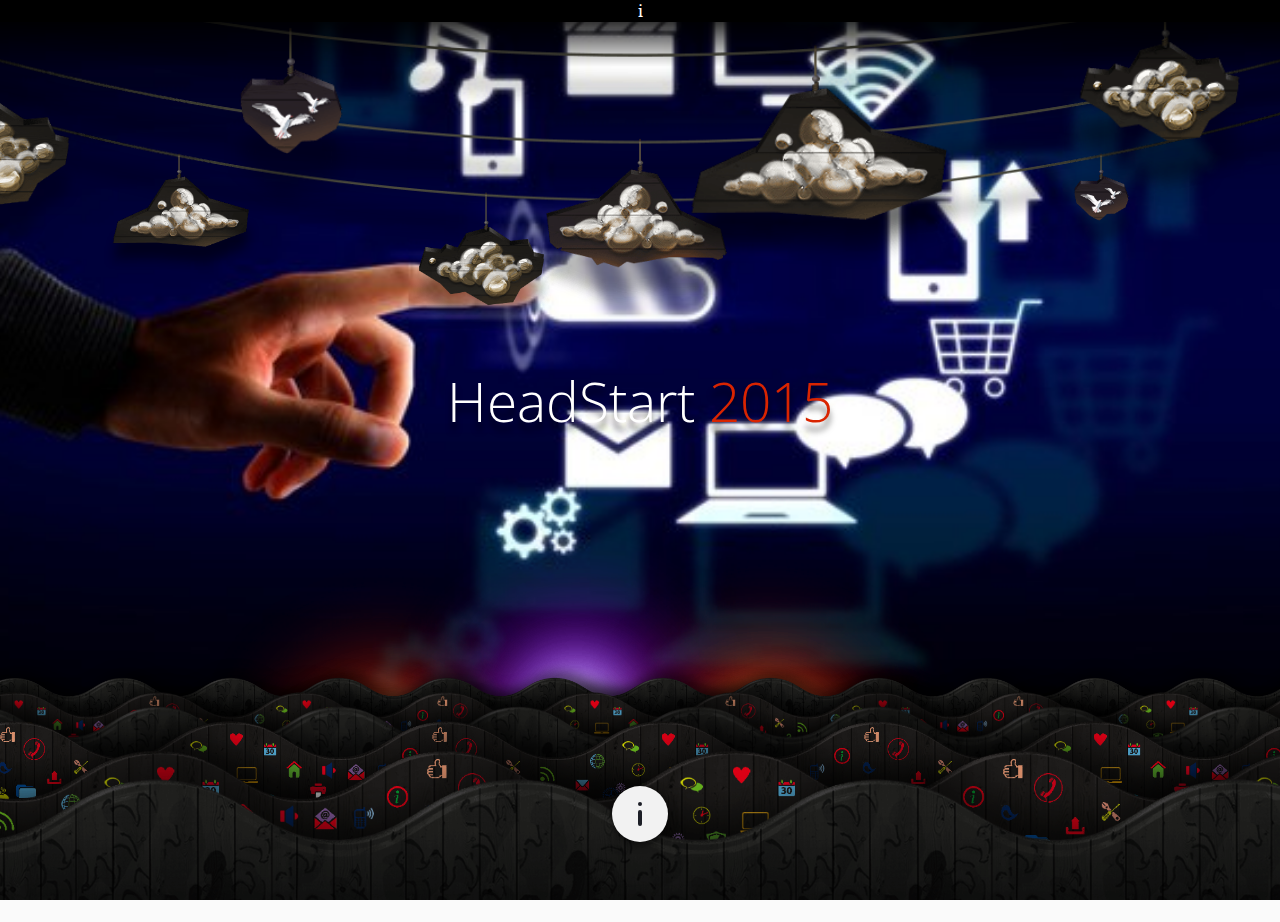
==== commit ba8ea0d7: "Update index.html" ====
--- a/index.html
+++ b/index.html
@@ -452,11 +452,11 @@
                   </a>
                 </li>
                 <li class="item-p" data-id="id-5" data-type="web-design">
-                  <a href="/registration" data-largesrc="img/works/w5_s.jpg" data-title="Showcase your webdesigning skills. Its all about Web Designing using html. <br> <em>Team Size: 2 per Team  Fee: 150/- per team</em>" data-category="" data-roundtwo="" data-description="">
+                  <a href="/registration" data-largesrc="img/works/w5_s.jpg" data-title="Are you a DESIGN FREAK ? Here is your chance to test your grey cells on Web Designing. <br> <em>Team Size: 2 per Team  Fee: 100/- per team</em>" data-category=" Online , 20 MCQ's - 30 mins" data-roundtwo=" On Campus , 3 HTML tasks - 1 hour. Fee : Rs 100 per team (max two members per team). Participation certificates will be given." data-description="On Campus ,short listed 20 members ,Static webpage designing , Merit Certificates. Internship for winners.">
                     <span class="figcap"></span>
                     <img src="img/works/w5_s.jpg" alt="Eget Justo"/>
                     <h2>Design Freaks</h2>
-                    <h3>Contact: 999999999</h3>
+                    <h3>Contact: 9491593642</h3>
                     <span class="arrow"></span>
                   </a>
                 </li>
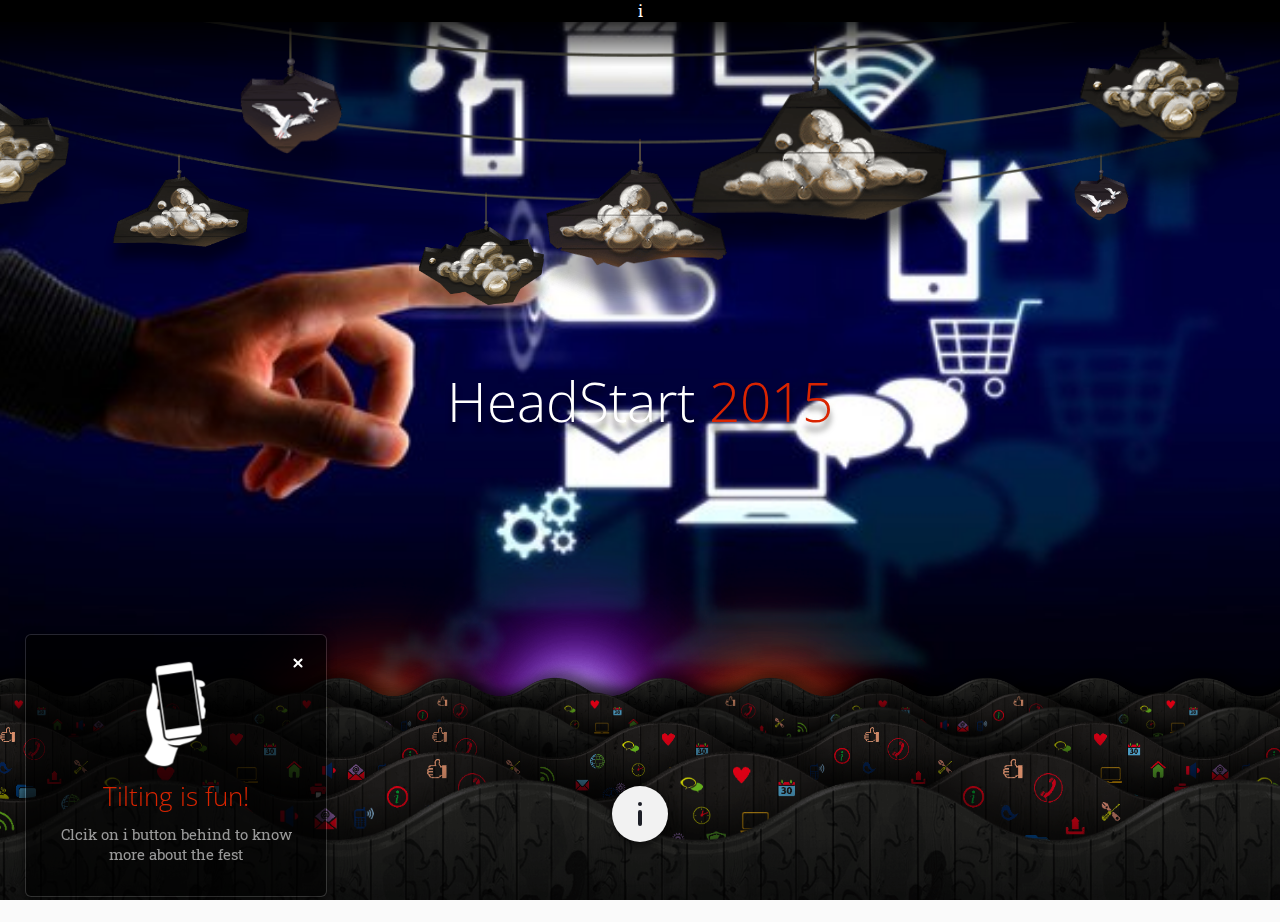
==== commit e9118de9: "our team" ====
--- a/index.html
+++ b/index.html
@@ -308,7 +308,7 @@
                   <h2>Chenakeshava Rao</h2>
                   <h3>Principal</h3>
                 </a>
-                <p>Praesent rhoncus nunc vitae metus condiment viverra. Fusce sed est orci, condimentum felis. Suspendisse ullamcorper.</p>
+                
                 <ul class="social-bar2">
                   <li><a class="facebook-black" href="#" title="Facebook" target="_blank"><i class="fa fa-facebook" style="color:white;"></i></a></li>
                   <li><a class="twitter-black" href="#" title="Twitter" target="_blank"></a></li>
@@ -324,7 +324,7 @@
                   <h2>Dr. Y.Rama Devi </h2>
                   <h3>Head Of Department</h3>
                 </a>
-                <p>Praesent rhoncus nunc vitae metus condiment viverra. Fusce sed est orci, condimentum felis. Suspendisse ullamcorper.</p>
+                
                 <ul class="social-bar2">
                   <li><a class="facebook-black" href="#" title="Facebook" target="_blank"><i class="fa fa-facebook" style="color:white;"></i></a></li>
                   <li><a class="twitter-black" href="#" title="Twitter" target="_blank"></a></li>
@@ -340,8 +340,7 @@
                   <h2>Vijaylaxmi</h2>
                   <h3>Convener</h3>
                 </a>
-                <p>Praesent rhoncus nunc vitae metus condiment viverra. Fusce sed est orci, condimentum felis. Suspendisse ullamcorper.</p>
-                <ul class="social-bar2">
+               <ul class="social-bar2">
                   <li><a class="facebook-black" href="#" title="Facebook" target="_blank"></a></li>
                   <li><a class="twitter-black" href="#" title="Twitter" target="_blank"></a></li>
                   <li><a class="googleplus-black" href="#" title="Google+" target="_blank"></a></li>
@@ -438,7 +437,7 @@
                     <span class="figcap"></span>
                     <img src="img/works/w3_s.jpg" alt="Egestas Ornare"/>
                     <h2>C Star</h2>
-                    <h3>Contact: 999999999</h3>
+                    <h3>Contact: 9393811807</h3>
                     <span class="arrow"></span>
                   </a>
                 </li>
